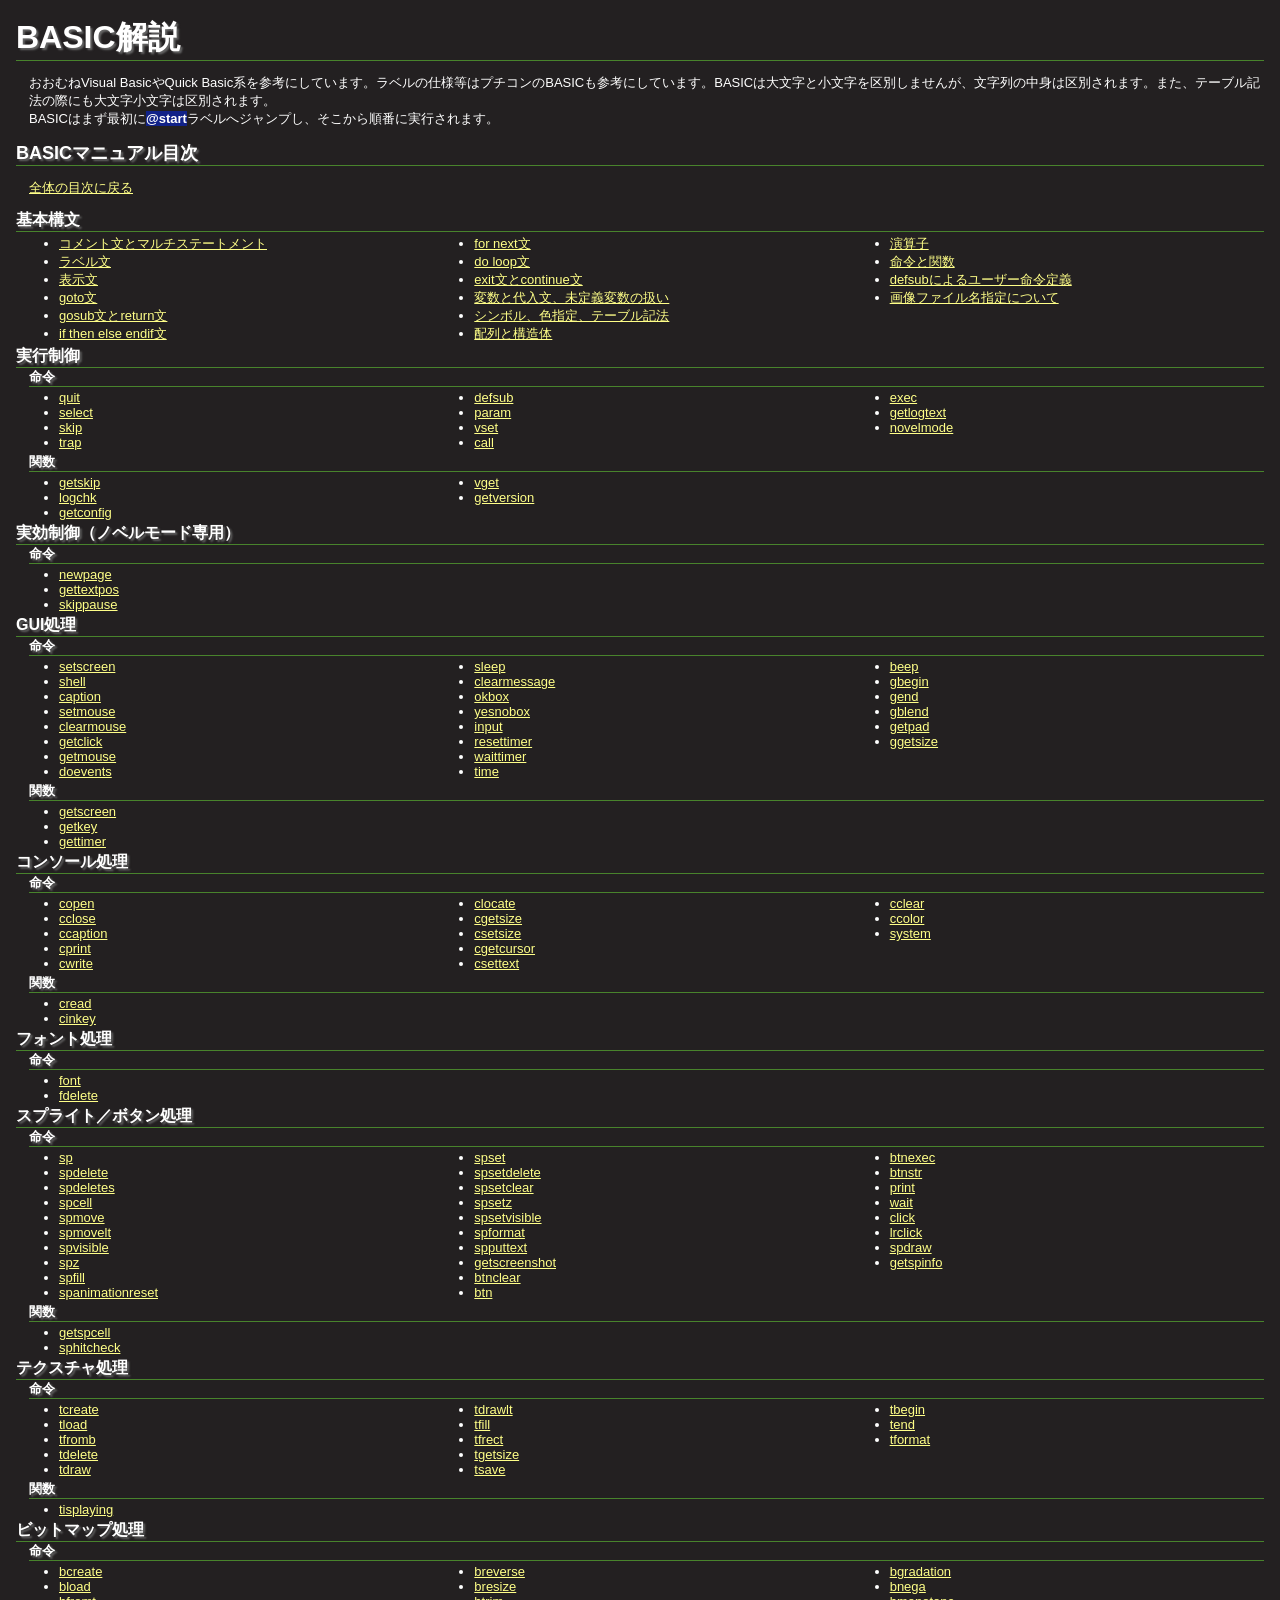
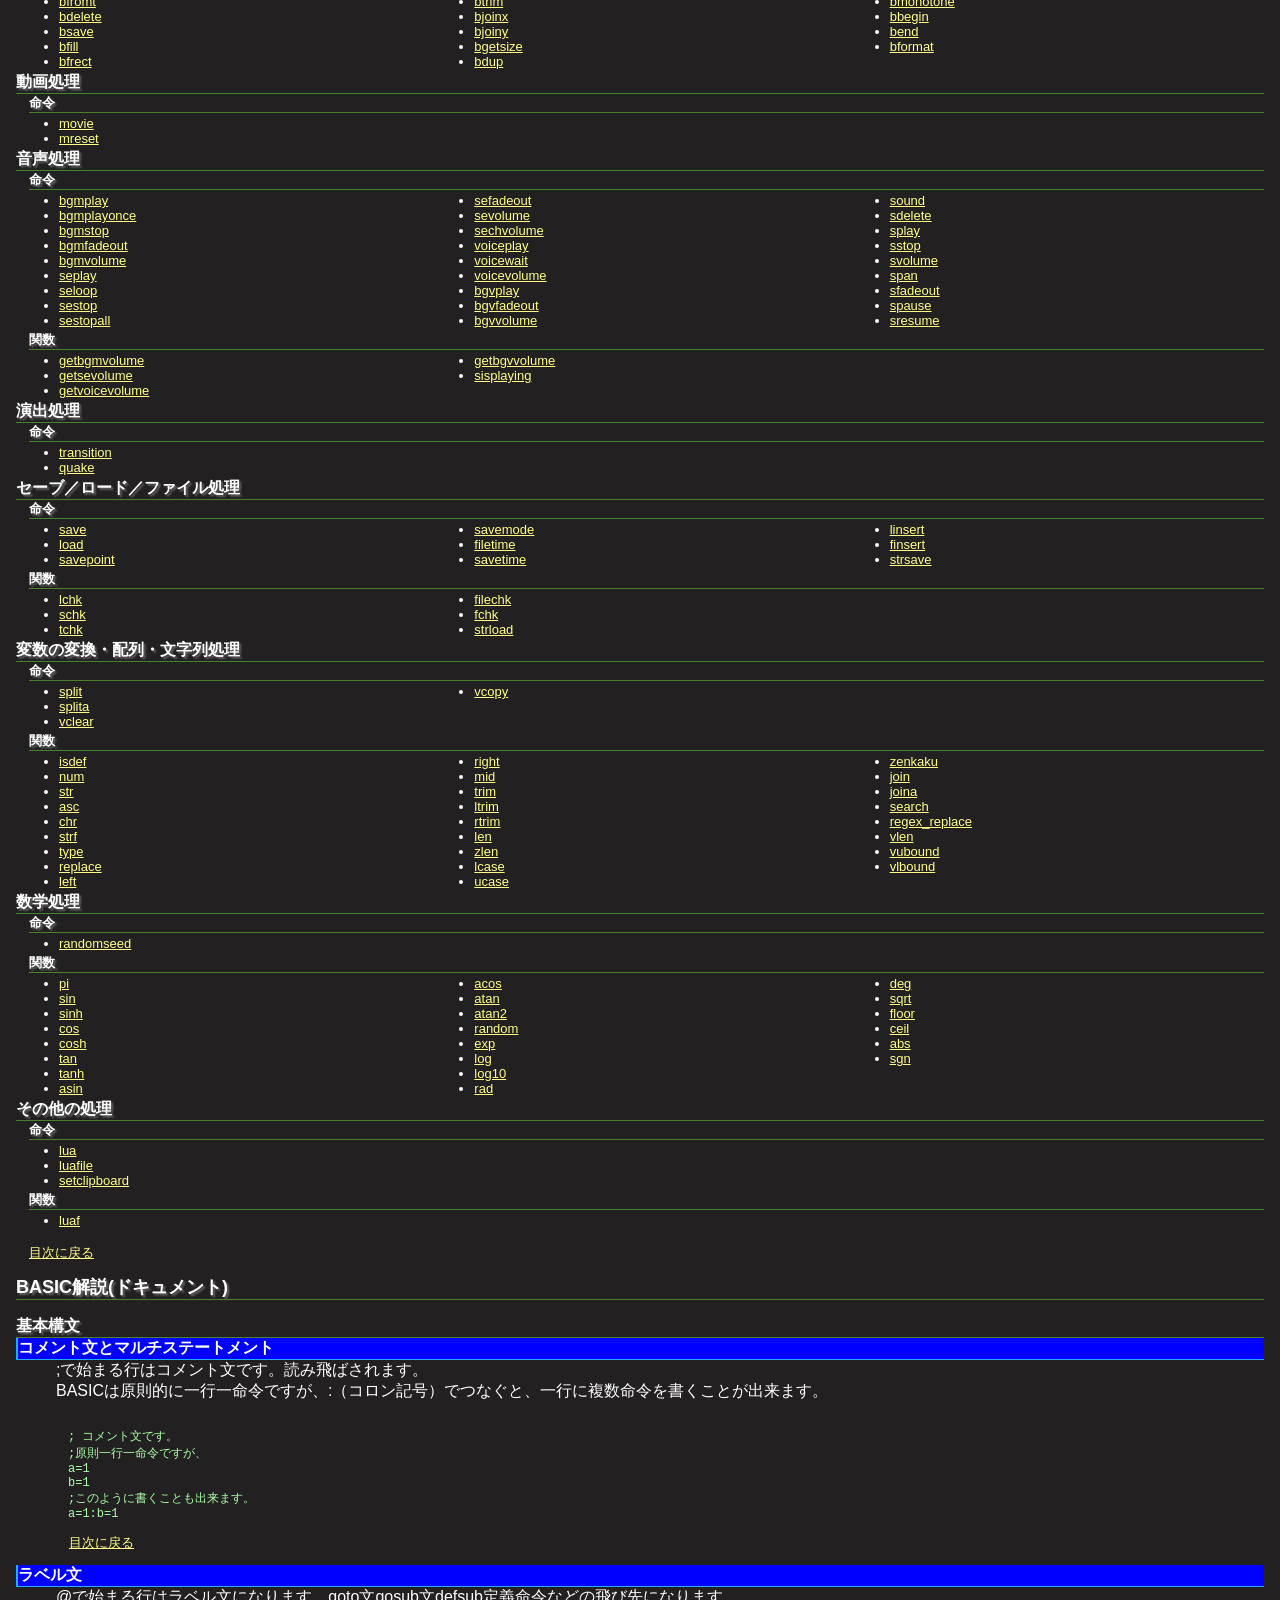
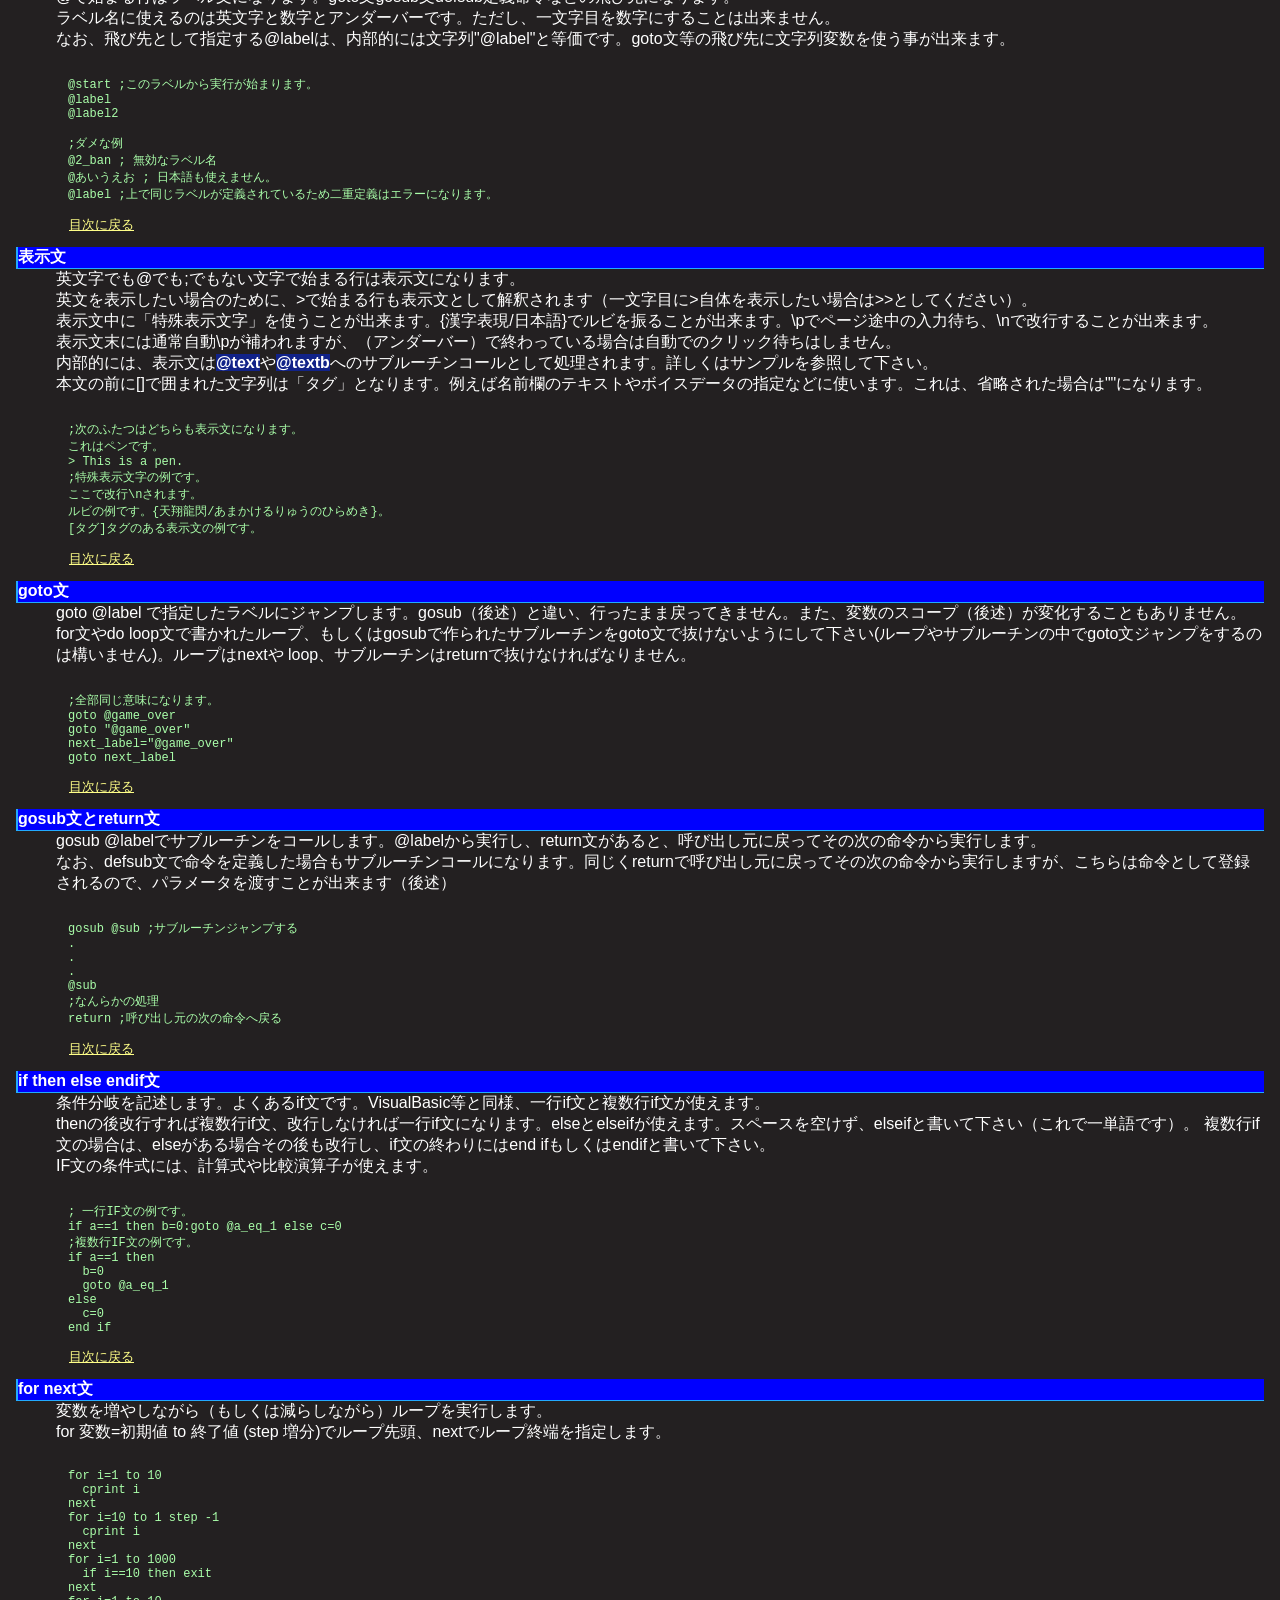
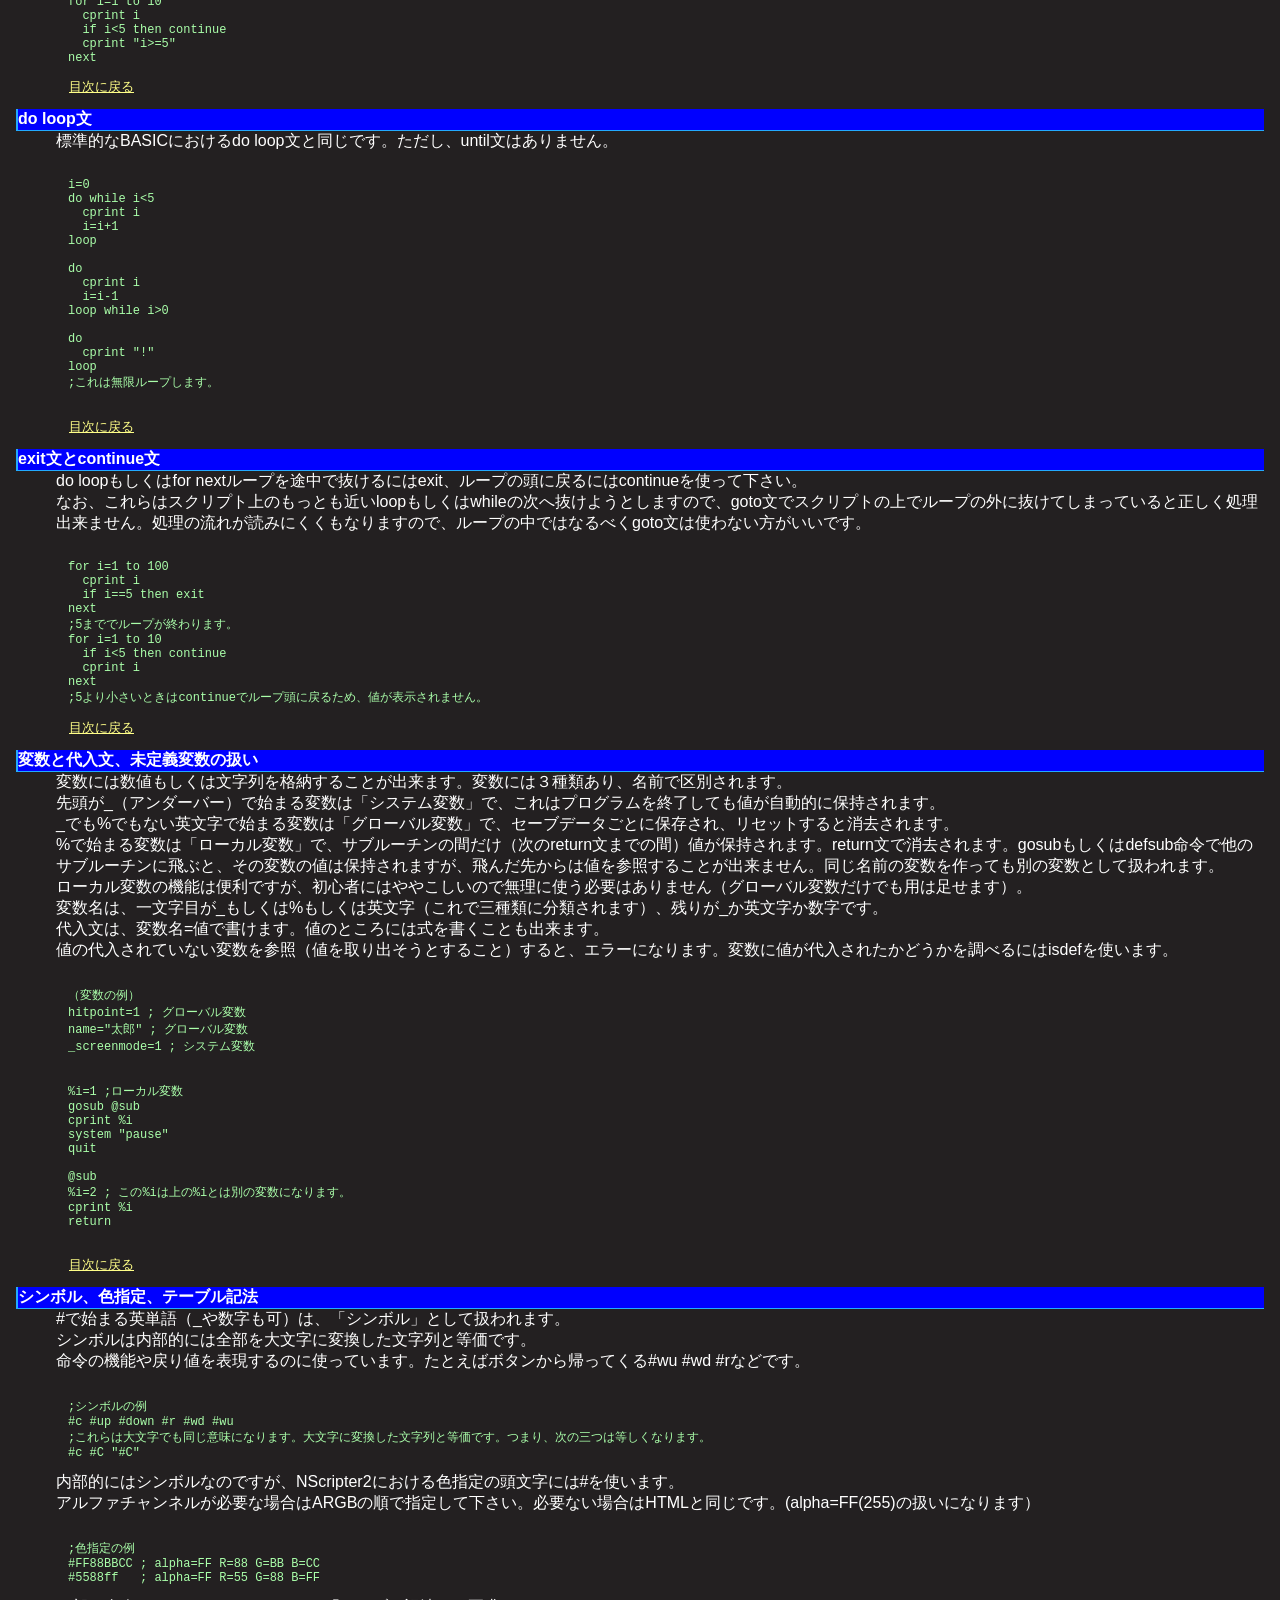
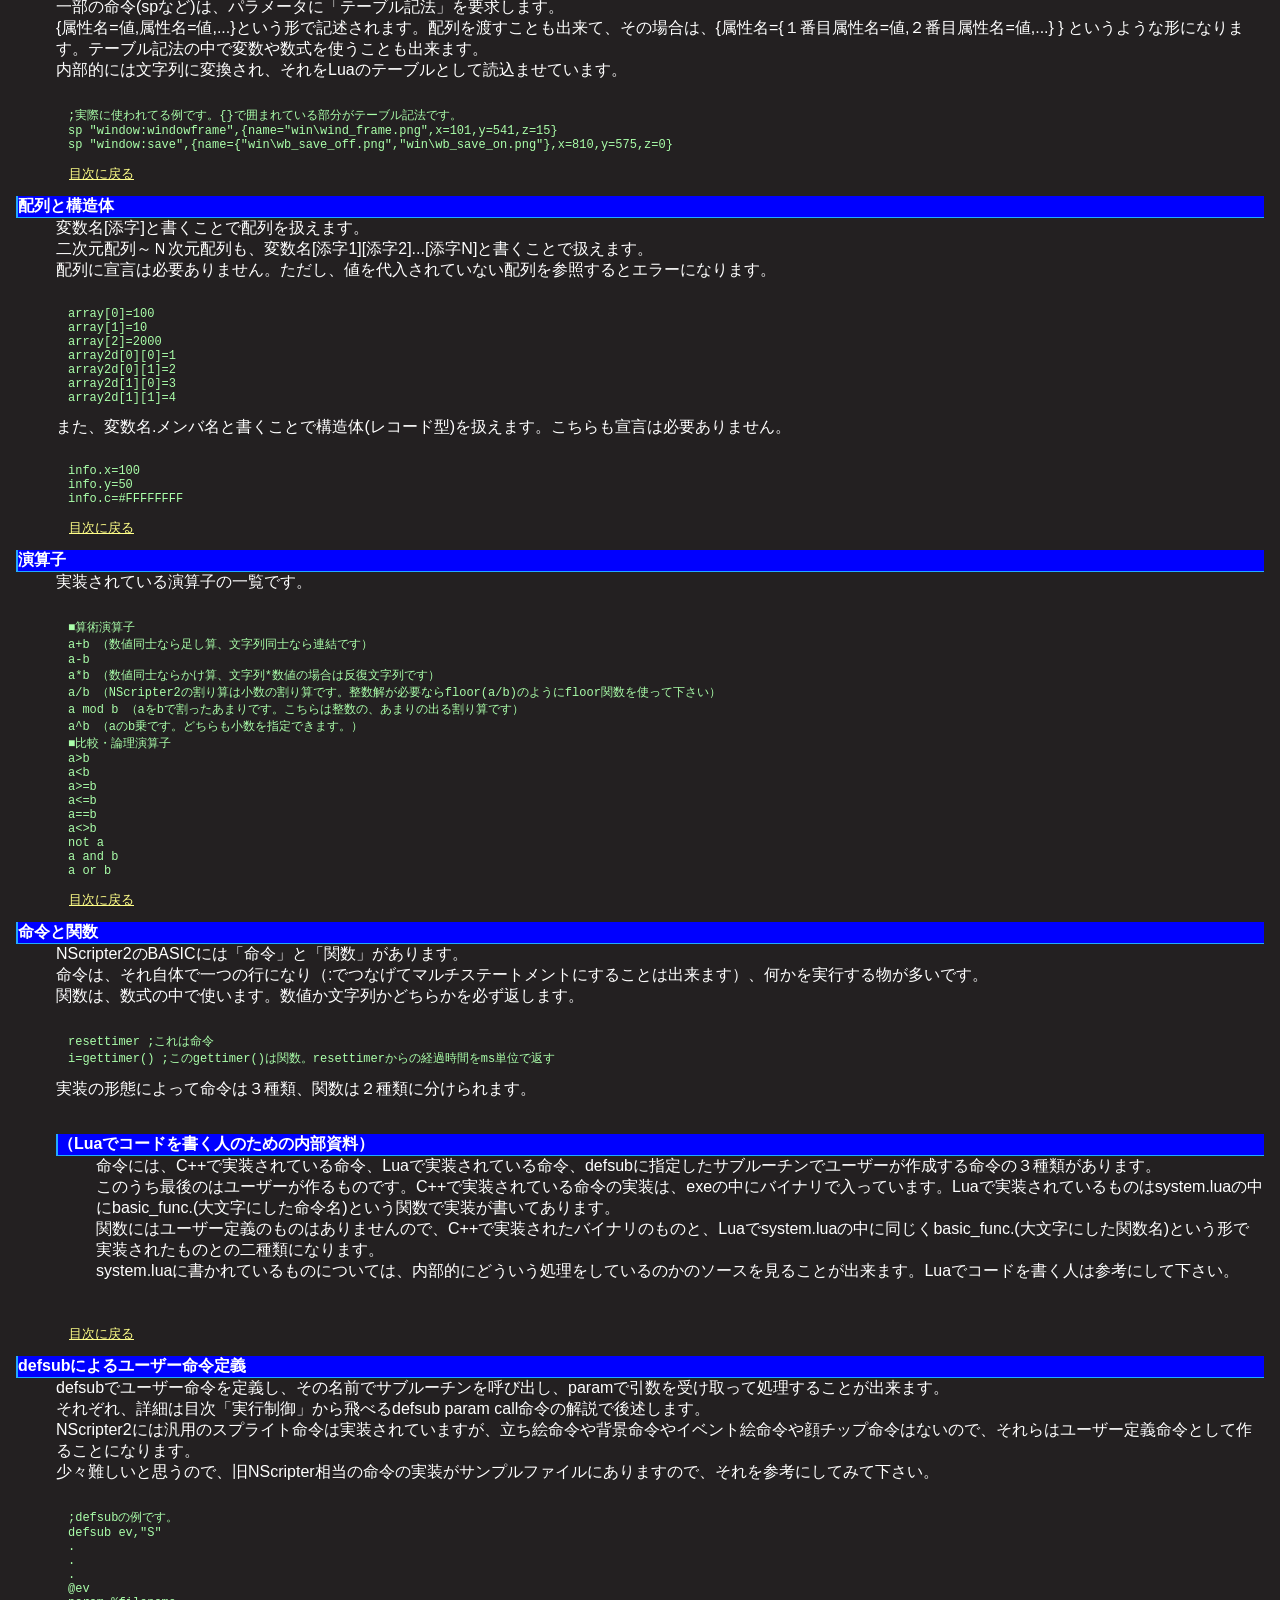
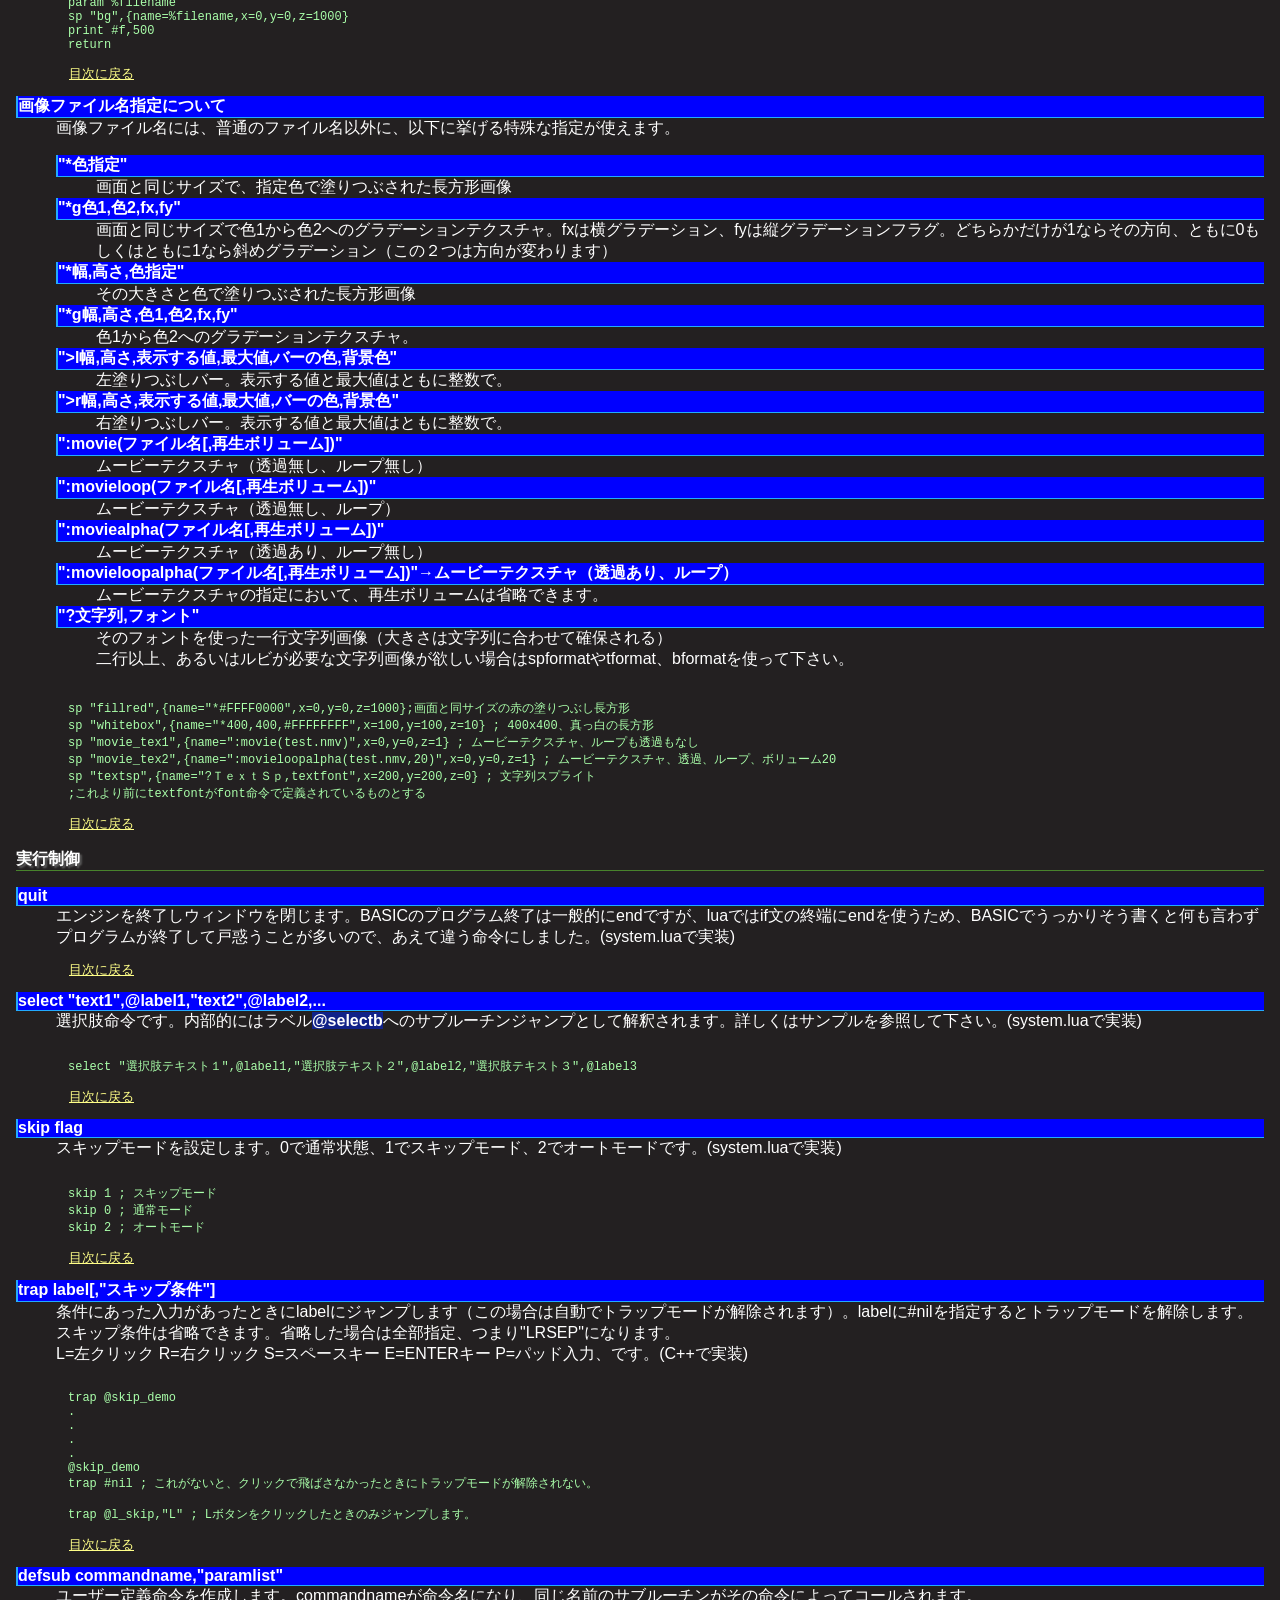
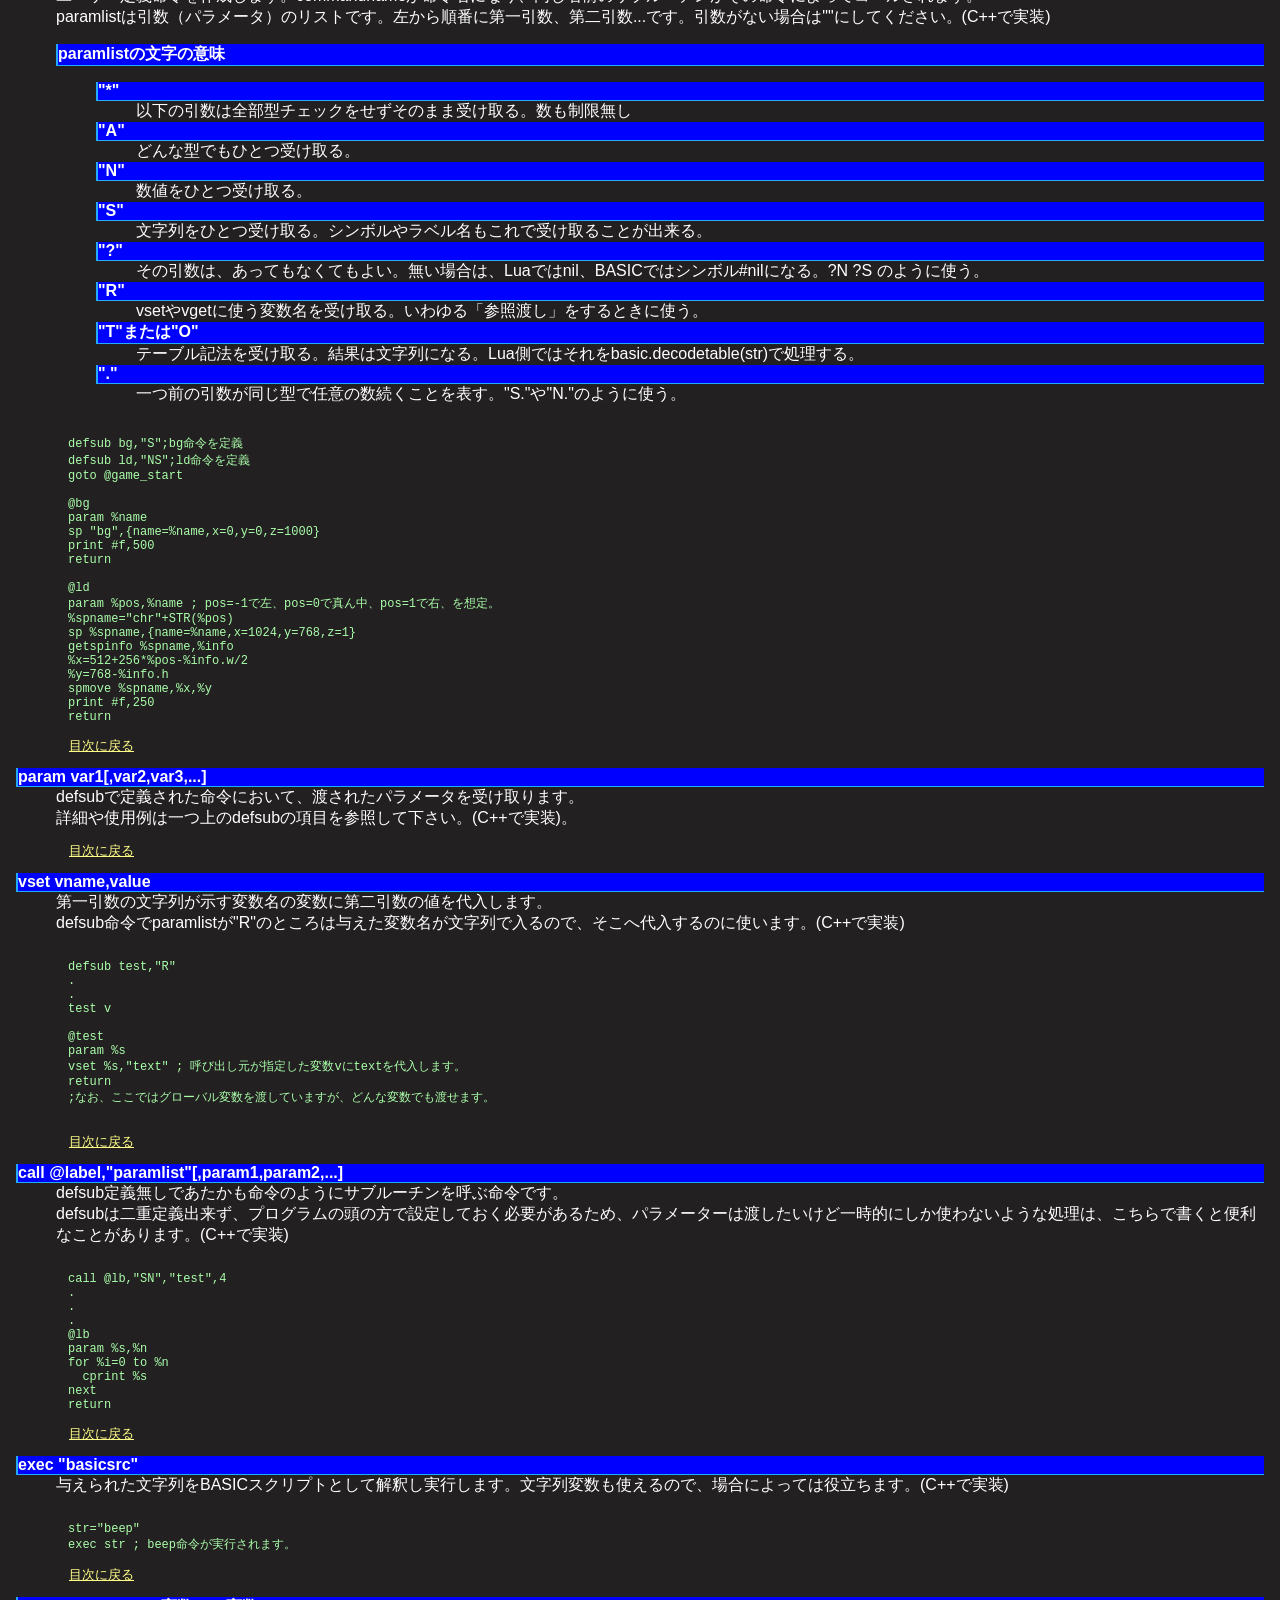
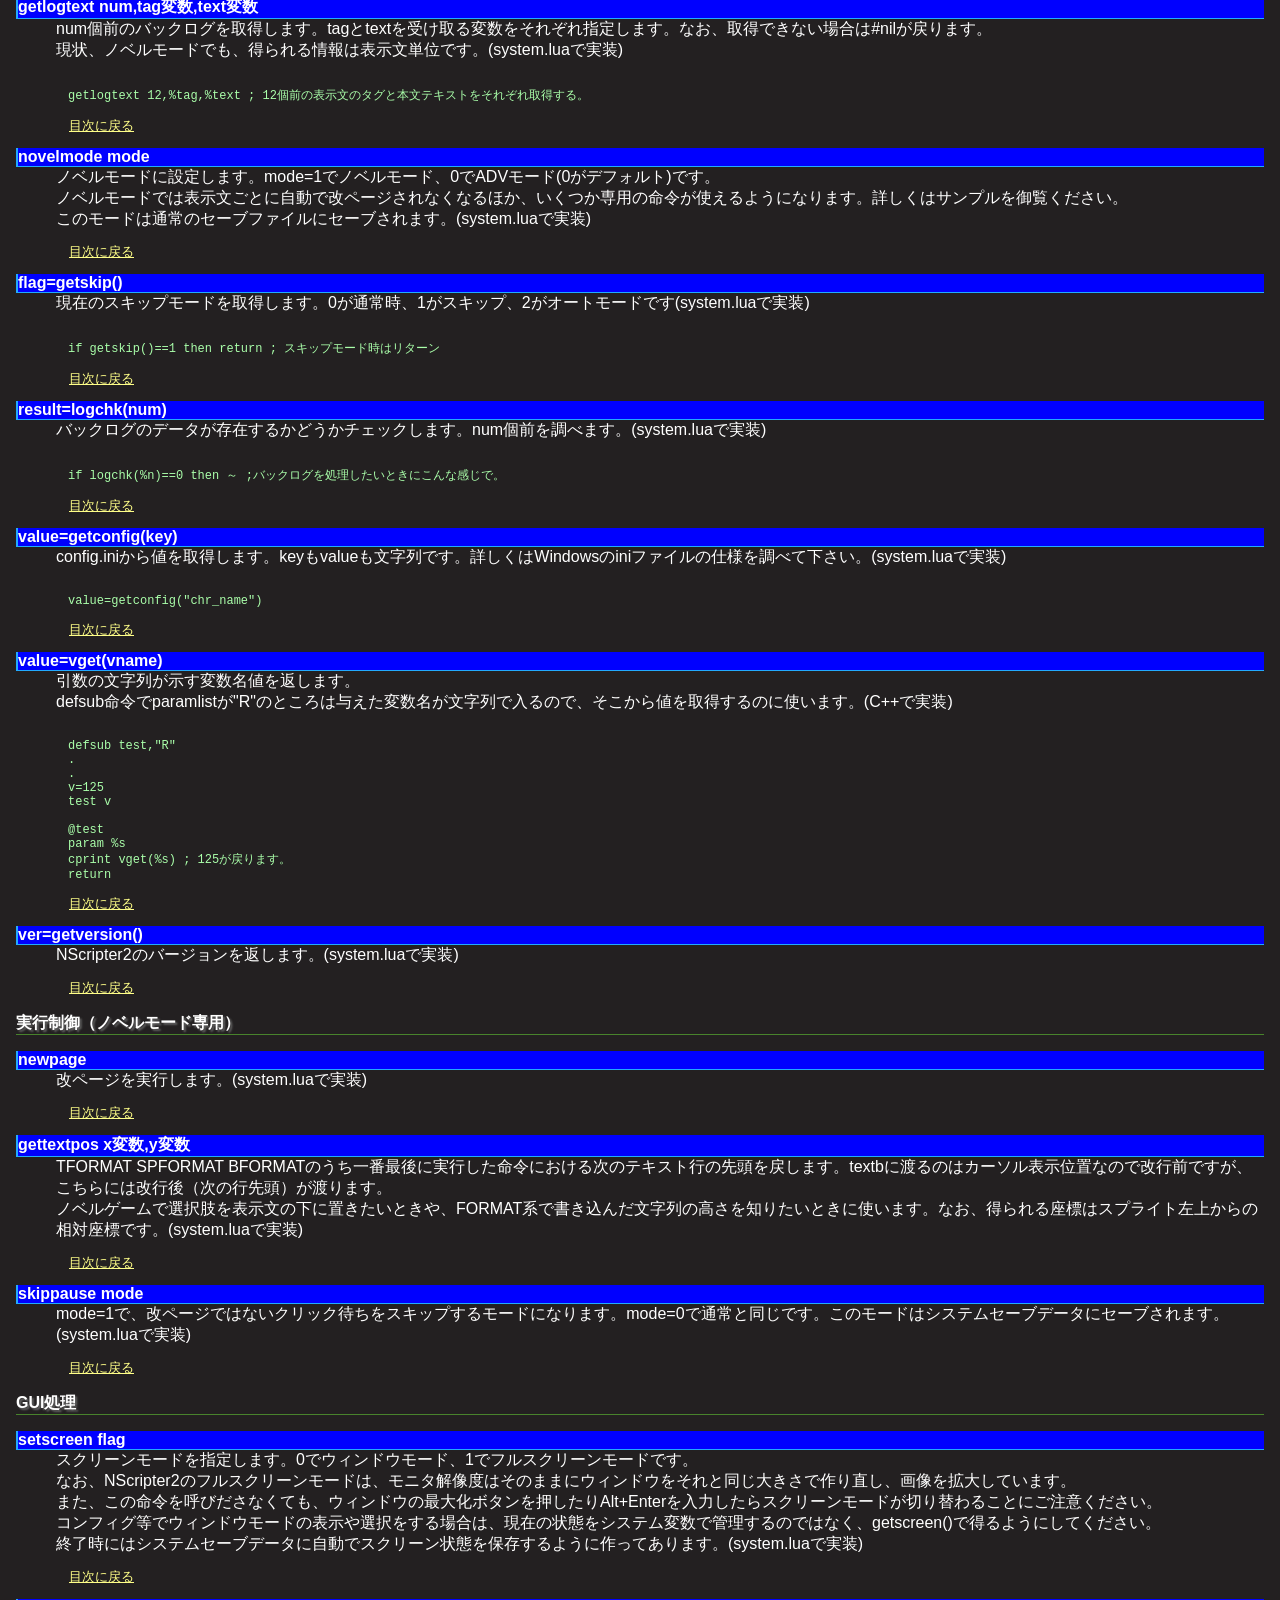
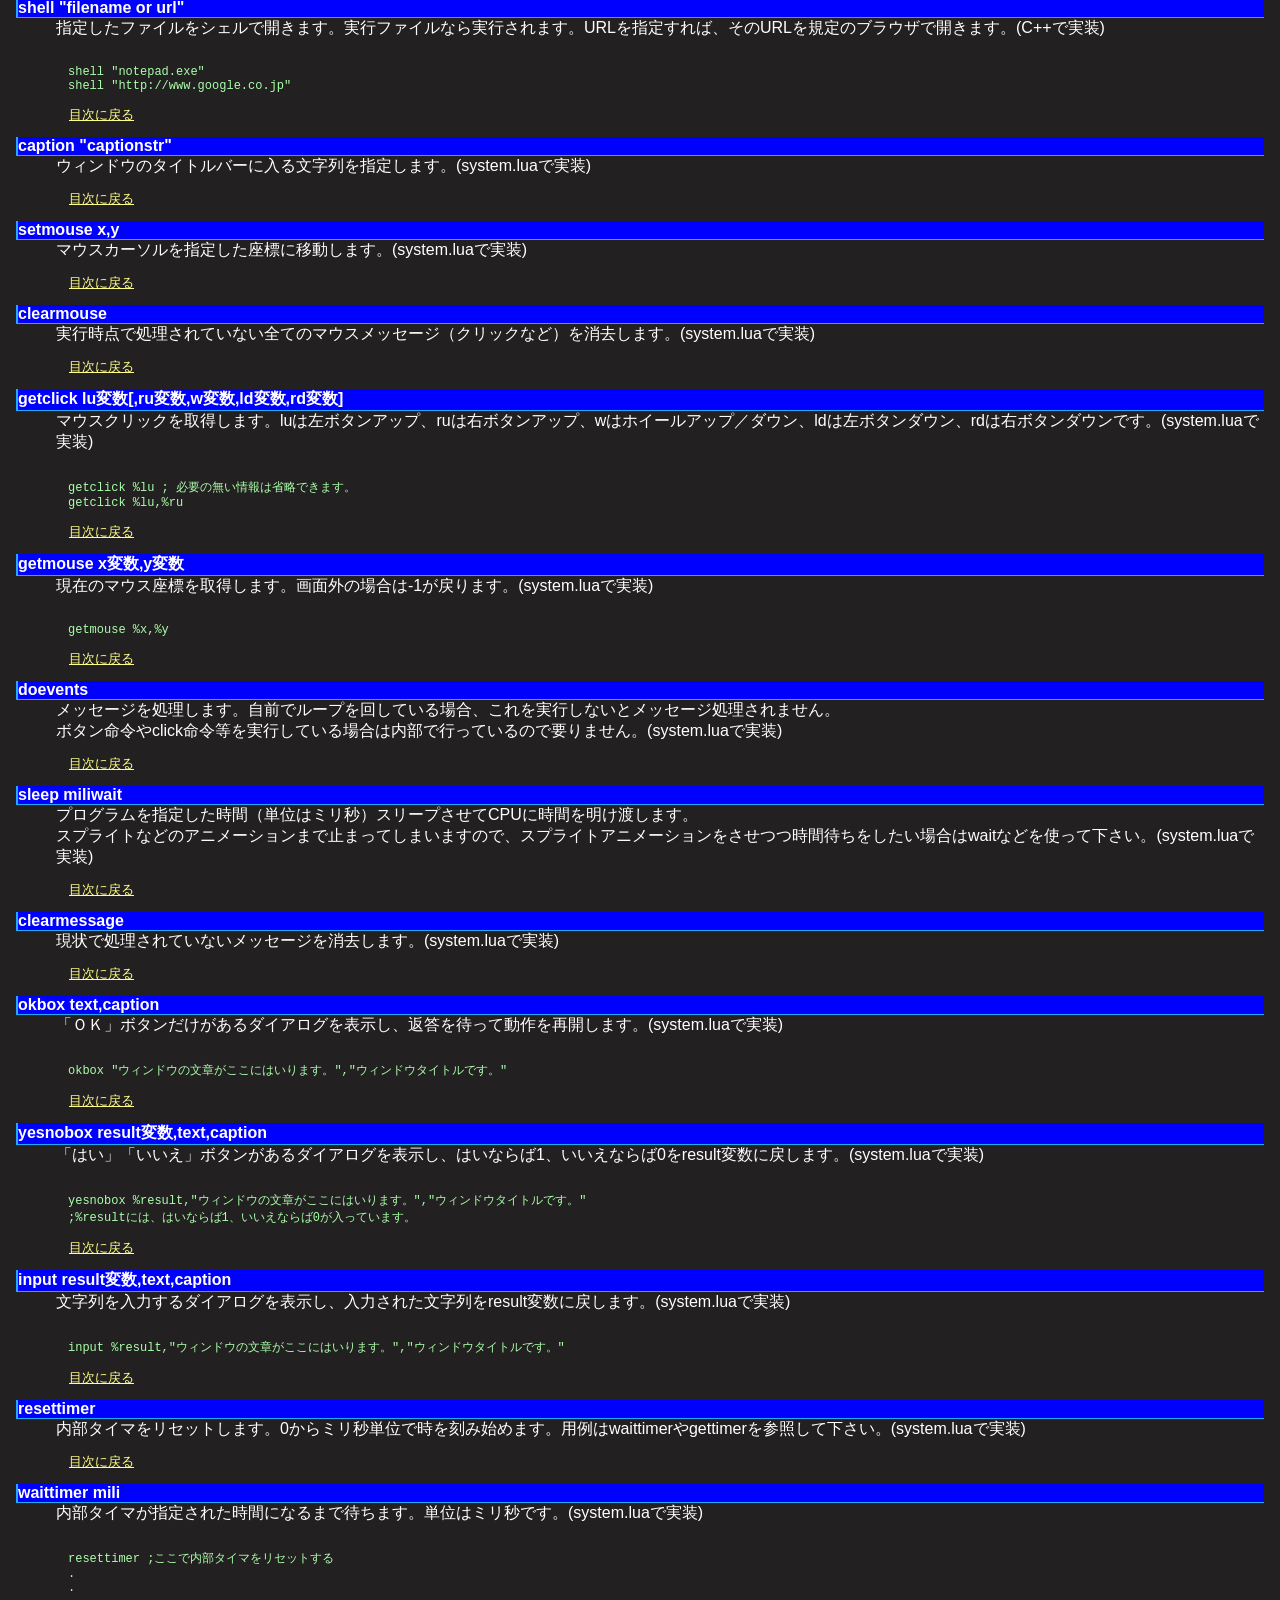
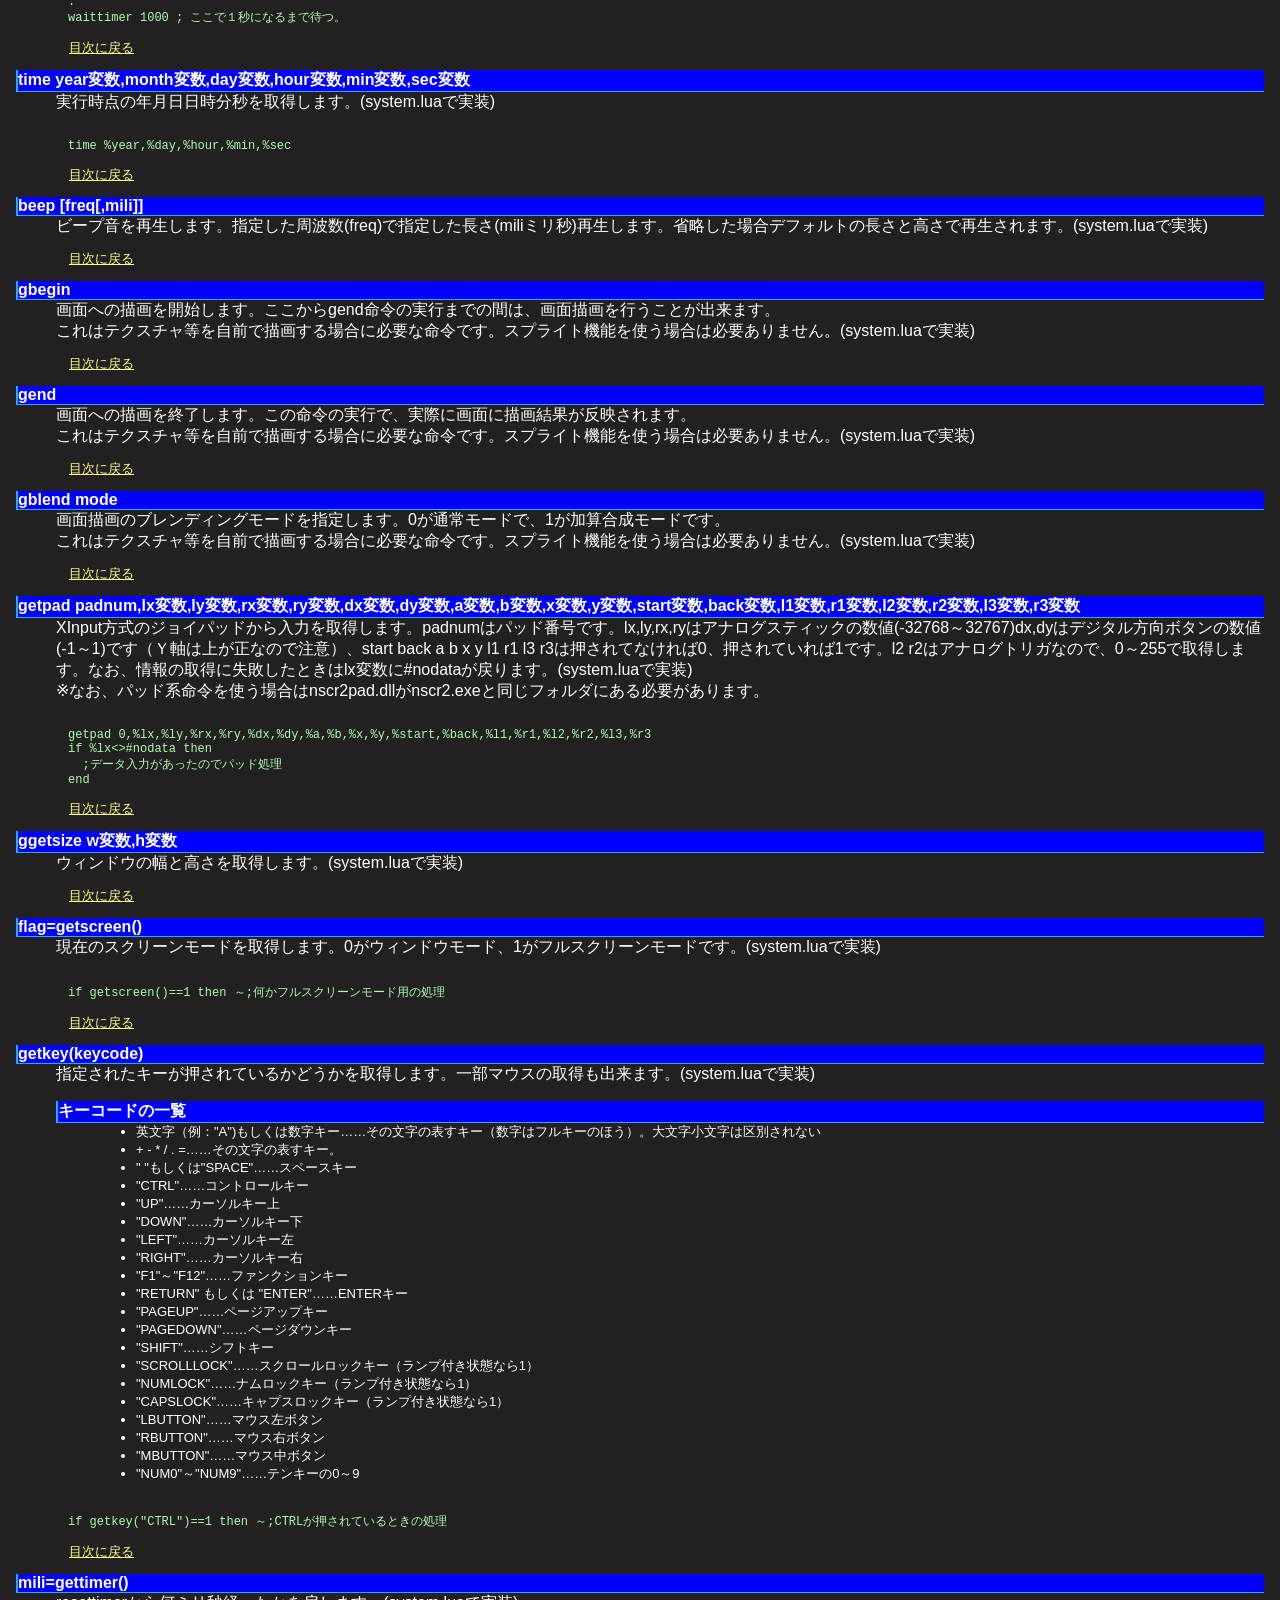
==== マニュアル/basic.html @ 69de11f2 "Initial commit" ====
<!DOCTYPE html>
<html>
<head>
<meta charset="UTF-8">
<title>basic</title>
<link href="nscripter.css" rel="stylesheet" type="text/css">
</head>
<body><h1>BASIC解説</h1>
<p>おおむねVisual BasicやQuick Basic系を参考にしています。ラベルの仕様等はプチコンのBASICも参考にしています。BASICは大文字と小文字を区別しませんが、文字列の中身は区別されます。また、テーブル記法の際にも大文字小文字は区別されます。<br>BASICはまず最初に<strong>@start</strong>ラベルへジャンプし、そこから順番に実行されます。<br><a name="top"></a></p>
<a name="top"></a>
<h2>BASICマニュアル目次</h2>
<p> <a href="index.html">全体の目次に戻る</a></p>
<a name="top00"></a>
<h3>基本構文</h3>
<table width=100%>
<TR ALIGN="LEFT" VALIGN="TOP">
<TD width=33%>
<UL>
<LI><A HREF="#p00_00">コメント文とマルチステートメント</a>
<LI><A HREF="#p00_01">ラベル文</a>
<LI><A HREF="#p00_02">表示文</a>
<LI><A HREF="#p00_03">goto文</a>
<LI><A HREF="#p00_04">gosub文とreturn文</a>
<LI><A HREF="#p00_05">if then else endif文</a>
</UL>
<TD width=33%>
<UL>
<LI><A HREF="#p00_06">for next文</a>
<LI><A HREF="#p00_07">do loop文</a>
<LI><A HREF="#p00_08">exit文とcontinue文</a>
<LI><A HREF="#p00_09">変数と代入文、未定義変数の扱い</a>
<LI><A HREF="#p00_10">シンボル、色指定、テーブル記法</a>
<LI><A HREF="#p00_11">配列と構造体</a>
</UL>
<TD width=33%>
<UL>
<LI><A HREF="#p00_12">演算子</a>
<LI><A HREF="#p00_13">命令と関数</a>
<LI><A HREF="#p00_14">defsubによるユーザー命令定義</a>
<LI><A HREF="#p00_15">画像ファイル名指定について</a>
</UL>
</TR>
</TABLE>
<a name="top01"></a>
<h3>実行制御</h3>
<h4>命令</h4>
<table width=100%>
<TR ALIGN="LEFT" VALIGN="TOP">
<td  width=33%>
<ul>
<li><A HREF="#c01_01">quit</A>
<li><A HREF="#c01_02">select</A>
<li><A HREF="#c01_03">skip</A>
<li><A HREF="#c01_04">trap</A>
</ul>
<td  width=33%>
<ul>
<li><A HREF="#c01_05">defsub</A>
<li><A HREF="#c01_06">param</A>
<li><A HREF="#c01_07">vset</A>
<li><A HREF="#c01_08">call</A>
</ul>
<td  width=33%>
<ul>
<li><A HREF="#c01_09">exec</A>
<li><A HREF="#c01_10">getlogtext</A>
<li><A HREF="#c01_11">novelmode</A>
</ul>
</table>
<h4>関数</h4>
<table width=100%>
<TR ALIGN="LEFT" VALIGN="TOP">
<td  width=33%>
<ul>
<li><A HREF="#f01_01">getskip</A>
<li><A HREF="#f01_02">logchk</A>
<li><A HREF="#f01_03">getconfig</A>
</ul>
<td width=33%>
<ul>
<li><A HREF="#f01_04">vget</a>
<li><A HREF="#f01_05">getversion</a>
</ul>
<td width=33%>
</table>
<a name="top01_"></a>
<h3>実効制御（ノベルモード専用）</h4>
<h4>命令</h4>
<table width=100%>
<TR ALIGN="LEFT" VALIGN="TOP">
<td width=33%>
<ul>
<li><A HREF="#c01_50">newpage</a>
<li><A HREF="#c01_51">gettextpos</a>
<li><A HREF="#c01_52">skippause</a>
</ul>
<td width=33%>
<td width=33%>
</table>
<a name="top02"></a>
<h3>GUI処理</h3>
<h4>命令</h4>
<table width=100%>
<TR ALIGN="LEFT" VALIGN="TOP">
<td  width=33%>
<ul>
<li><A HREF="#c02_01">setscreen</A>
<li><A HREF="#c02_02">shell</A>
<li><A HREF="#c02_03">caption</A>
<li><A HREF="#c02_04">setmouse</A>
<li><A HREF="#c02_05">clearmouse</A>
<li><A HREF="#c02_06">getclick</A>
<li><A HREF="#c02_07">getmouse</A>
<li><A HREF="#c02_08">doevents</A>
</ul>
<td  width=33%>
<ul>
<li><A HREF="#c02_09">sleep</A>
<li><A HREF="#c02_10">clearmessage</A>
<li><A HREF="#c02_11">okbox</A>
<li><A HREF="#c02_12">yesnobox</A>
<li><A HREF="#c02_13">input</A>
<li><A HREF="#c02_14">resettimer</A>
<li><A HREF="#c02_15">waittimer</A>
<li><A HREF="#c02_16">time</A></ul>
<td  width=33%>
<ul>
<li><A HREF="#c02_17">beep</A>
<li><A HREF="#c02_18">gbegin</A>
<li><A HREF="#c02_19">gend</A>
<li><A HREF="#c02_20">gblend</A>
<li><A HREF="#c02_21">getpad</A>
<li><A HREF="#c02_22">ggetsize</A>
</ul>
</table>

<h4>関数</h4>
<table width=100%>
<TR ALIGN="LEFT" VALIGN="TOP">
<td  width=33%>
<ul>
<li><A HREF="#f02_01">getscreen</A>
<li><A HREF="#f02_02">getkey</A>
<li><A HREF="#f02_03">gettimer</A>
</ul>
<td  width=33%>
<td  width=33%>
</table>
<a name="top03"></a>
<h3>コンソール処理</h3>
<h4>命令</h4>
<table width=100%>
<TR ALIGN="LEFT" VALIGN="TOP">
<td  width=33%>
<ul>
<li><A HREF="#c03_01">copen</a>
<li><A HREF="#c03_02">cclose</a>
<li><A HREF="#c03_03">ccaption</a>
<li><A HREF="#c03_04">cprint</a>
<li><A HREF="#c03_05">cwrite</a>
</ul>
<td  width=33%>
<ul>
<li><A HREF="#c03_06">clocate</a>
<li><A HREF="#c03_07">cgetsize</a>
<li><A HREF="#c03_08">csetsize</a>
<li><A HREF="#c03_09">cgetcursor</a>
<li><A HREF="#c03_10">csettext</a>
</ul>
<td  width=33%>
<ul>
<li><A HREF="#c03_11">cclear</a>
<li><A HREF="#c03_12">ccolor</a>
<li><A HREF="#c03_13">system</a>
</ul>
</table>
<h4>関数</h4>
<table width=100%>
<TR ALIGN="LEFT" VALIGN="TOP">
<td  width=33%>
<ul>
<li><A HREF="#f03_01">cread</a>
<li><A HREF="#f03_02">cinkey</a>
</ul>
<td  width=33%>
<td  width=33%>
</table>
<a name="top04"></a>
<h3>フォント処理</h3>
<h4>命令</h4>
<table width=100%>
<TR ALIGN="LEFT" VALIGN="TOP">
<td  width=33%>
<ul>
<li><A HREF="#c04_01">font</A>
<li><A HREF="#c04_02">fdelete</A>
</ul>
<td  width=33%>
<td  width=33%>
</table>
<a name="top05"></a>
<h3>スプライト／ボタン処理</h3>
<h4>命令</h4>
<table width=100%>
<TR ALIGN="LEFT" VALIGN="TOP">
<td  width=33%>
<ul>
<li><A HREF="#c05_01">sp</a>
<li><A HREF="#c05_02">spdelete</a>
<li><A HREF="#c05_03">spdeletes</a>
<li><A HREF="#c05_04">spcell</a>
<li><A HREF="#c05_05">spmove</a>
<li><A HREF="#c05_06">spmovelt</a>
<li><A HREF="#c05_07">spvisible</a>
<li><A HREF="#c05_08">spz</a>
<li><A HREF="#c05_09">spfill</a>
<li><A HREF="#c05_10">spanimationreset</a>
</ul>
<td  width=33%>
<ul>
<li><A HREF="#c05_11">spset</a>
<li><A HREF="#c05_12">spsetdelete</a>
<li><A HREF="#c05_13">spsetclear</a>
<li><A HREF="#c05_14">spsetz</a>
<li><A HREF="#c05_15">spsetvisible</a>
<li><A HREF="#c05_16">spformat</a>
<li><A HREF="#c05_17">spputtext</a>
<li><A HREF="#c05_18">getscreenshot</a>
<li><A HREF="#c05_19">btnclear</a>
<li><A HREF="#c05_20">btn</a>
</ul>
<td  width=33%>
<ul>
<li><A HREF="#c05_21">btnexec</a>
<li><A HREF="#c05_22">btnstr</a>
<li><A HREF="#c05_23">print</a>
<li><A HREF="#c05_24">wait</a>
<li><A HREF="#c05_25">click</a>
<li><A HREF="#c05_26">lrclick</a>
<li><A HREF="#c05_27">spdraw</a>
<li><A HREF="#c05_28">getspinfo</a>
</ul>
</table>
<h4>関数</h4>
<table width=100%>
<TR ALIGN="LEFT" VALIGN="TOP">
<td  width=33%>
<ul>
<li><A HREF="#f05_01">getspcell</a>
<li><A HREF="#f05_02">sphitcheck</a>
</ul>
</table>
<a name="top06"></a>
<h3>テクスチャ処理</h3>
<h4>命令</h4>
<table width=100%>
<TR ALIGN="LEFT" VALIGN="TOP">
<td  width=33%>
<ul>
<li><A HREF="#c06_01">tcreate</a>
<li><A HREF="#c06_02">tload</a>
<li><A HREF="#c06_03">tfromb</a>
<li><A HREF="#c06_04">tdelete</a>
<li><A HREF="#c06_05">tdraw</a>
</ul>
<td  width=33%>
<ul>
<li><A HREF="#c06_06">tdrawlt</a>
<li><A HREF="#c06_07">tfill</a>
<li><A HREF="#c06_08">tfrect</a>
<li><A HREF="#c06_09">tgetsize</a>
<li><A HREF="#c06_10">tsave</a>
</ul>
<td  width=33%>
<ul>
<li><A HREF="#c06_11">tbegin</a>
<li><A HREF="#c06_12">tend</a>
<li><A HREF="#c06_13">tformat</a>
</ul>
</table>


<h4>関数</h4>
<table width=100%>
<TR ALIGN="LEFT" VALIGN="TOP">
<td  width=33%>
<ul>
<li><A HREF="#f06_01">tisplaying</a>
</ul>
<td  width=33%>
<td  width=33%>
</table>
<a name="top07"></a>
<h3>ビットマップ処理</h3>
<h4>命令</h4>
<table width=100%>
<TR ALIGN="LEFT" VALIGN="TOP">
<td width=33%>
<ul>
<li><A HREF="#c07_01">bcreate</a>
<li><A HREF="#c07_02">bload</a>
<li><A HREF="#c07_03">bfromt</a>
<li><A HREF="#c07_04">bdelete</a>
<li><A HREF="#c07_05">bsave</a>
<li><A HREF="#c07_06">bfill</a>
<li><A HREF="#c07_07">bfrect</a>
</ul>
<td width=33%>
<ul>
<li><A HREF="#c07_08">breverse</a>
<li><A HREF="#c07_09">bresize</a>
<li><A HREF="#c07_10">btrim</a>
<li><A HREF="#c07_11">bjoinx</a>
<li><A HREF="#c07_12">bjoiny</a>
<li><A HREF="#c07_13">bgetsize</a>
<li><A HREF="#c07_14">bdup</a>
</ul>
<td width=33%>
<ul>
<li><A HREF="#c07_15">bgradation</a>
<li><A HREF="#c07_16">bnega</a>
<li><A HREF="#c07_17">bmonotone</a>
<li><A HREF="#c07_18">bbegin</a>
<li><A HREF="#c07_19">bend</a>
<li><A HREF="#c07_20">bformat</a>
</ul>
</table>
<a name="top08"></a>
<h3>動画処理</h3>
<h4>命令</h4>
<table width=100%>
<TR ALIGN="LEFT" VALIGN="TOP">
<td width=33%>
<ul>
<li><A HREF="#c08_01">movie</a>
<li><A HREF="#c08_02">mreset</a>
</ul>
<td width=33%>
<td width=33%>
</table>
<a name="top09"></a>
<h3>音声処理</h3>
<h4>命令</h4>
<table width=100%>
<TR ALIGN="LEFT" VALIGN="TOP">
<td width=33%>
<ul>
<li><A HREF="#c09_01">bgmplay</a>
<li><A HREF="#c09_02">bgmplayonce</a>
<li><A HREF="#c09_03">bgmstop</a>
<li><A HREF="#c09_04">bgmfadeout</a>
<li><A HREF="#c09_05">bgmvolume</a>
<li><A HREF="#c09_06">seplay</a>
<li><A HREF="#c09_07">seloop</a>
<li><A HREF="#c09_08">sestop</a>
<li><A HREF="#c09_09">sestopall</a>
</ul>
<td width=33%>
<ul>
<li><A HREF="#c09_10">sefadeout</a>
<li><A HREF="#c09_11">sevolume</a>
<li><A HREF="#c09_12">sechvolume</a>
<li><A HREF="#c09_13">voiceplay</a>
<li><A HREF="#c09_14">voicewait</a>
<li><A HREF="#c09_15">voicevolume</a>
<li><A HREF="#c09_16">bgvplay</a>
<li><A HREF="#c09_17">bgvfadeout</a>
<li><A HREF="#c09_18">bgvvolume</a>
</ul>
<td width=33%>
<ul>
<li><A HREF="#c09_19">sound</a>
<li><A HREF="#c09_20">sdelete</a>
<li><A HREF="#c09_21">splay</a>
<li><A HREF="#c09_22">sstop</a>
<li><A HREF="#c09_23">svolume</a>
<li><A HREF="#c09_24">span</a>
<li><A HREF="#c09_25">sfadeout</a>
<li><A HREF="#c09_26">spause</a>
<li><A HREF="#c09_27">sresume</a>
</ul>
</table>


<h4>関数</h4>
<table width=100%>
<TR ALIGN="LEFT" VALIGN="TOP">
<td width=33%>
<ul>
<li><A HREF="#f09_01">getbgmvolume</a>
<li><A HREF="#f09_02">getsevolume</a>
<li><A HREF="#f09_03">getvoicevolume</a>
</ul>
<td width=33%>
<ul>
<li><A HREF="#f09_04">getbgvvolume</a>
<li><A HREF="#f09_05">sisplaying</a>
</ul>
<td width=33%>
</table>
<a name="top10"></a>
<h3>演出処理</h3>
<h4>命令</h4>
<table width=100%>
<TR ALIGN="LEFT" VALIGN="TOP">
<td width=33%>
<ul>
<li><A HREF="#c10_01">transition</a>
<li><A HREF="#c10_02">quake</a>
<td width=33%>
<td width=33%>
</table>
<a name="top11"></a>
<h3>セーブ／ロード／ファイル処理</h3>
<h4>命令</h4>
<table width=100%>
<TR ALIGN="LEFT" VALIGN="TOP">
<td width=33%>
<ul>
<li><A HREF="#c11_01">save</a>
<li><A HREF="#c11_02">load</a>
<li><A HREF="#c11_03">savepoint</a>
</ul>
<td width=33%>
<ul>
<li><A HREF="#c11_04">savemode</a>
<li><A HREF="#c11_05">filetime</a>
<li><A HREF="#c11_06">savetime</a>
</ul>
<td width=33%>
<ul>
<li><A HREF="#c11_07">linsert</a>
<li><A HREF="#c11_08">finsert</a>
<li><A HREF="#c11_09">strsave</a>
</ul>
</table>

<h4>関数</h4>
<table width=100%>
<TR ALIGN="LEFT" VALIGN="TOP">
<td width=33%>
<ul>
<li><A HREF="#f11_01">lchk</a>
<li><A HREF="#f11_02">schk</a>
<li><A HREF="#f11_03">tchk</a>
</ul>
<td width=33%>
<ul>
<li><A HREF="#f11_04">filechk</a>
<li><A HREF="#f11_05">fchk</a>
<li><A HREF="#f11_06">strload</a>
</ul>
<td width=33%>
</table>
<a name="top12"></a>
<h3>変数の変換・配列・文字列処理</h3>
<h4>命令</h4>
<table width=100%>
<TR ALIGN="LEFT" VALIGN="TOP">
<td width=33%>
<ul>
<li><A HREF="#c12_01">split</a>
<li><A HREF="#c12_02">splita</a>
<li><A HREF="#c12_03">vclear</a>
</ul>
<td width=33%>
<ul>
<li><A HREF="#c12_04">vcopy</a>
</ul>
<td width=33%>
</table>
<h4>関数</h4>
<table width=100%>
<TR ALIGN="LEFT" VALIGN="TOP">
<td width=33%>
<ul>
<li><A HREF="#f12_01">isdef</a>
<li><A HREF="#f12_02">num</a>
<li><A HREF="#f12_03">str</a>
<li><A HREF="#f12_04">asc</a>
<li><A HREF="#f12_05">chr</a>
<li><A HREF="#f12_06">strf</a>
<li><A HREF="#f12_07">type</a>
<li><A HREF="#f12_08">replace</a>
<li><A HREF="#f12_09">left</a>
</ul>
<td width=33%>
<ul>
<li><A HREF="#f12_10">right</a>
<li><A HREF="#f12_11">mid</a>
<li><A HREF="#f12_12">trim</a>
<li><A HREF="#f12_13">ltrim</a>
<li><A HREF="#f12_14">rtrim</a>
<li><A HREF="#f12_15">len</a>
<li><A HREF="#f12_16">zlen</a>
<li><A HREF="#f12_17">lcase</a>
<li><A HREF="#f12_18">ucase</a>
</ul>
<td width=33%>
<ul>
<li><A HREF="#f12_19">zenkaku</a>
<li><A HREF="#f12_20">join</a>
<li><A HREF="#f12_21">joina</a>
<li><A HREF="#f12_22">search</a>
<li><A HREF="#f12_23">regex_replace</a>
<li><A HREF="#f12_24">vlen</a>
<li><A HREF="#f12_25">vubound</a>
<li><A HREF="#f12_26">vlbound</a>
</ul>
</table>
<a name="top13"></a>
<h3>数学処理</h3>
<h4>命令</h4>
<table width=100%>
<TR ALIGN="LEFT" VALIGN="TOP">
<td width=33%>
<ul>
<li><A HREF="#c13_01">randomseed</a>
</ul>
<td width=33%>
<td width=33%>
</table>
<h4>関数</h4>
<table width=100%>
<TR ALIGN="LEFT" VALIGN="TOP">
<td width=33%>
<ul>
<li><A HREF="#f13_01">pi</a>
<li><A HREF="#f13_02">sin</a>
<li><A HREF="#f13_03">sinh</a>
<li><A HREF="#f13_04">cos</a>
<li><A HREF="#f13_05">cosh</a>
<li><A HREF="#f13_06">tan</a>
<li><A HREF="#f13_07">tanh</a>
<li><A HREF="#f13_08">asin</a>
</ul>
<td width=33%>
<ul>
<li><A HREF="#f13_09">acos</a>
<li><A HREF="#f13_10">atan</a>
<li><A HREF="#f13_11">atan2</a>
<li><A HREF="#f13_12">random</a>
<li><A HREF="#f13_13">exp</a>
<li><A HREF="#f13_14">log</a>
<li><A HREF="#f13_15">log10</a>
<li><A HREF="#f13_16">rad</a>
</ul>
<td width=33%>
<ul>
<li><A HREF="#f13_17">deg</a>
<li><A HREF="#f13_18">sqrt</a>
<li><A HREF="#f13_19">floor</a>
<li><A HREF="#f13_20">ceil</a>
<li><A HREF="#f13_21">abs</a>
<li><A HREF="#f13_22">sgn</a>
</ul>
</table>
<a name="top14"></a>
<h3>その他の処理</h3>
<h4>命令</h4>
<table width=100%>
<TR ALIGN="LEFT" VALIGN="TOP">
<td width=33%>
<ul>
<li><A HREF="#c14_01">lua</a>
<li><A HREF="#c14_02">luafile</a>
<li><A HREF="#c14_03">setclipboard</a>
</ul>
<td width=33%>
<td width=33%>
</table>

<h4>関数</h4>
<table width=100%>
<TR ALIGN="LEFT" VALIGN="TOP">
<td width=33%>
<ul>
<li><A HREF="#f14_01">luaf</a>
</ul>
<td width=33%>
<td width=33%>
</table>
<p><a href="#top">目次に戻る</a></p>

<h2>BASIC解説(ドキュメント)</h1>
<DL>
<h3>基本構文</h3>
<A name="p00_00"></A>
<dt>コメント文とマルチステートメント
<dd>
;で始まる行はコメント文です。読み飛ばされます。  <br>
BASICは原則的に一行一命令ですが、:（コロン記号）でつなぐと、一行に複数命令を書くことが出来ます。<br>
<pre><code>
; コメント文です。
;原則一行一命令ですが、
a=1
b=1
;このように書くことも出来ます。
a=1:b=1
</code></pre>
<p><a href="#top00">目次に戻る</a></p>
<A name="p00_01"></A>
<dt>ラベル文
<dd>
@で始まる行はラベル文になります。goto文gosub文defsub定義命令などの飛び先になります。  <br>
ラベル名に使えるのは英文字と数字とアンダーバーです。ただし、一文字目を数字にすることは出来ません。  <br>
なお、飛び先として指定する@labelは、内部的には文字列"@label"と等価です。goto文等の飛び先に文字列変数を使う事が出来ます。<br>
<pre><code>
@start ;このラベルから実行が始まります。
@label
@label2

;ダメな例
@2_ban ; 無効なラベル名
@あいうえお ; 日本語も使えません。
@label ;上で同じラベルが定義されているため二重定義はエラーになります。
</code></pre>
<p><a href="#top00">目次に戻る</a></p>
<A name="p00_02"></A>
<dt>表示文
<dd>
英文字でも@でも;でもない文字で始まる行は表示文になります。<br>
英文を表示したい場合のために、&gt;で始まる行も表示文として解釈されます（一文字目に>自体を表示したい場合は&gt;&gt;としてください）。<br>
表示文中に「特殊表示文字」を使うことが出来ます。{漢字表現/日本語}でルビを振ることが出来ます。\pでページ途中の入力待ち、\nで改行することが出来ます。<br>
表示文末には通常自動\pが補われますが、（アンダーバー）で終わっている場合は自動でのクリック待ちはしません。<br>
内部的には、表示文は<strong>@text</strong>や<strong>@textb</strong>へのサブルーチンコールとして処理されます。詳しくはサンプルを参照して下さい。<br>
本文の前に[]で囲まれた文字列は「タグ」となります。例えば名前欄のテキストやボイスデータの指定などに使います。これは、省略された場合は""になります。<br>
<pre><code>
;次のふたつはどちらも表示文になります。
これはペンです。
> This is a pen.
;特殊表示文字の例です。
ここで改行\nされます。
ルビの例です。{天翔龍閃/あまかけるりゅうのひらめき}。
[タグ]タグのある表示文の例です。
</code></pre>
<p><a href="#top00">目次に戻る</a></p>
<A name="p00_03"></A>
<dt>goto文
<dd>
goto @label で指定したラベルにジャンプします。gosub（後述）と違い、行ったまま戻ってきません。また、変数のスコープ（後述）が変化することもありません。  <br>
for文やdo loop文で書かれたループ、もしくはgosubで作られたサブルーチンをgoto文で抜けないようにして下さい(ループやサブルーチンの中でgoto文ジャンプをするのは構いません)。ループはnextや loop、サブルーチンはreturnで抜けなければなりません。<br>
<pre><code>
;全部同じ意味になります。
goto @game_over
goto "@game_over"
next_label="@game_over"
goto next_label
</code></pre>
<p><a href="#top00">目次に戻る</a></p>
<A name="p00_04"></A>
<dt>gosub文とreturn文
<dd>
gosub @labelでサブルーチンをコールします。@labelから実行し、return文があると、呼び出し元に戻ってその次の命令から実行します。  <br>
なお、defsub文で命令を定義した場合もサブルーチンコールになります。同じくreturnで呼び出し元に戻ってその次の命令から実行しますが、こちらは命令として登録されるので、パラメータを渡すことが出来ます（後述）<br>
<pre><code>
gosub @sub ;サブルーチンジャンプする
.
.
.
@sub
;なんらかの処理
return ;呼び出し元の次の命令へ戻る
</code></pre>
<p><a href="#top00">目次に戻る</a></p>
<A name="p00_05"></A>
<dt>if then else endif文
<dd>
条件分岐を記述します。よくあるif文です。VisualBasic等と同様、一行if文と複数行if文が使えます。  <br>
thenの後改行すれば複数行if文、改行しなければ一行if文になります。elseとelseifが使えます。スペースを空けず、elseifと書いて下さい（これで一単語です）。  
複数行if文の場合は、elseがある場合その後も改行し、if文の終わりにはend ifもしくはendifと書いて下さい。<br>
IF文の条件式には、計算式や比較演算子が使えます。  <br>
<pre><code>
; 一行IF文の例です。
if a==1 then b=0:goto @a_eq_1 else c=0
;複数行IF文の例です。
if a==1 then
  b=0
  goto @a_eq_1
else
  c=0
end if 
</code></pre>
<p><a href="#top00">目次に戻る</a></p>
<A name="p00_06"></A>
<dt>for next文
<dd>
変数を増やしながら（もしくは減らしながら）ループを実行します。  <br>
for 変数=初期値 to 終了値 (step 増分)でループ先頭、nextでループ終端を指定します。  <br>
<pre><code>
for i=1 to 10
  cprint i
next
for i=10 to 1 step -1
  cprint i
next
for i=1 to 1000
  if i==10 then exit
next
for i=1 to 10
  cprint i
  if i&lt;5 then continue
  cprint "i&gt;=5"
next
</code></pre>
<p><a href="#top00">目次に戻る</a></p>
<A name="p00_07"></A>
<dt>do loop文
<dd>
標準的なBASICにおけるdo loop文と同じです。ただし、until文はありません。
<pre><code>
i=0
do while i&lt5
  cprint i
  i=i+1
loop

do
  cprint i
  i=i-1
loop while i&gt0

do
  cprint "!"
loop
;これは無限ループします。

</code></pre>
<p><a href="#top00">目次に戻る</a></p>
<A name="p00_08"></A>
<dt>exit文とcontinue文
<dd>
do loopもしくはfor nextループを途中で抜けるにはexit、ループの頭に戻るにはcontinueを使って下さい。<BR>
なお、これらはスクリプト上のもっとも近いloopもしくはwhileの次へ抜けようとしますので、goto文でスクリプトの上でループの外に抜けてしまっていると正しく処理出来ません。処理の流れが読みにくくもなりますので、ループの中ではなるべくgoto文は使わない方がいいです。<BR>
<pre><code>
for i=1 to 100
  cprint i
  if i==5 then exit
next
;5まででループが終わります。
for i=1 to 10
  if i&lt;5 then continue
  cprint i
next
;5より小さいときはcontinueでループ頭に戻るため、値が表示されません。
</code></pre>
<p><a href="#top00">目次に戻る</a></p>
<A name="p00_09"></A>
<dt>変数と代入文、未定義変数の扱い
<dd>
変数には数値もしくは文字列を格納することが出来ます。変数には３種類あり、名前で区別されます。<br>
先頭が_（アンダーバー）で始まる変数は「システム変数」で、これはプログラムを終了しても値が自動的に保持されます。<br>
_でも%でもない英文字で始まる変数は「グローバル変数」で、セーブデータごとに保存され、リセットすると消去されます。<br>
%で始まる変数は「ローカル変数」で、サブルーチンの間だけ（次のreturn文までの間）値が保持されます。return文で消去されます。gosubもしくはdefsub命令で他のサブルーチンに飛ぶと、その変数の値は保持されますが、飛んだ先からは値を参照することが出来ません。同じ名前の変数を作っても別の変数として扱われます。<br>
ローカル変数の機能は便利ですが、初心者にはややこしいので無理に使う必要はありません（グローバル変数だけでも用は足せます）。<br>
変数名は、一文字目が_もしくは%もしくは英文字（これで三種類に分類されます）、残りが_か英文字か数字です。<br>
代入文は、変数名=値で書けます。値のところには式を書くことも出来ます。<br>
値の代入されていない変数を参照（値を取り出そうとすること）すると、エラーになります。変数に値が代入されたかどうかを調べるにはisdefを使います。<br>
<pre><code>
（変数の例）
hitpoint=1 ; グローバル変数
name="太郎" ; グローバル変数
_screenmode=1 ; システム変数


%i=1 ;ローカル変数
gosub @sub
cprint %i
system "pause"
quit

@sub
%i=2 ; この%iは上の%iとは別の変数になります。
cprint %i
return

</code></pre>

<p><a href="#top00">目次に戻る</a></p>
<A name="p00_10"></A>
<dt>シンボル、色指定、テーブル記法
<dd>
#で始まる英単語（_や数字も可）は、「シンボル」として扱われます。<br>
シンボルは内部的には全部を大文字に変換した文字列と等価です。<br>
命令の機能や戻り値を表現するのに使っています。たとえばボタンから帰ってくる#wu #wd #rなどです。<br>
<pre><code>
;シンボルの例
#c #up #down #r #wd #wu
;これらは大文字でも同じ意味になります。大文字に変換した文字列と等価です。つまり、次の三つは等しくなります。
#c #C "#C"
</code></pre>
内部的にはシンボルなのですが、NScripter2における色指定の頭文字には#を使います。<br>
アルファチャンネルが必要な場合はARGBの順で指定して下さい。必要ない場合はHTMLと同じです。(alpha=FF(255)の扱いになります）<br>
<pre><code>
;色指定の例
#FF88BBCC ; alpha=FF R=88 G=BB B=CC
#5588ff   ; alpha=FF R=55 G=88 B=FF
</code></pre>
一部の命令(spなど)は、パラメータに「テーブル記法」を要求します。<br>
{属性名=値,属性名=値,...}という形で記述されます。配列を渡すことも出来て、その場合は、{属性名={１番目属性名=値,２番目属性名=値,...} } というような形になります。テーブル記法の中で変数や数式を使うことも出来ます。<br>
内部的には文字列に変換され、それをLuaのテーブルとして読込ませています。<br>
<pre><code>
;実際に使われてる例です。{}で囲まれている部分がテーブル記法です。
sp "window:windowframe",{name="win\wind_frame.png",x=101,y=541,z=15}
sp "window:save",{name={"win\wb_save_off.png","win\wb_save_on.png"},x=810,y=575,z=0}
</code></pre>
<p><a href="#top00">目次に戻る</a></p>
<A name="p00_11"></A>
<dt>配列と構造体
<dd>
変数名[添字]と書くことで配列を扱えます。<br>
二次元配列～Ｎ次元配列も、変数名[添字1][添字2]...[添字N]と書くことで扱えます。<br>
配列に宣言は必要ありません。ただし、値を代入されていない配列を参照するとエラーになります。<br>
<pre><code>
array[0]=100
array[1]=10
array[2]=2000
array2d[0][0]=1
array2d[0][1]=2
array2d[1][0]=3
array2d[1][1]=4
</code></pre>
また、変数名.メンバ名と書くことで構造体(レコード型)を扱えます。こちらも宣言は必要ありません。<br>
<pre><code>
info.x=100
info.y=50
info.c=#FFFFFFFF
</code></pre>
<p><a href="#top00">目次に戻る</a></p>
<A name="p00_12"></A>
<dt>演算子
<dd>
実装されている演算子の一覧です。  <br>
<pre><code>
■算術演算子
a+b （数値同士なら足し算、文字列同士なら連結です）
a-b
a*b （数値同士ならかけ算、文字列*数値の場合は反復文字列です）
a/b （NScripter2の割り算は小数の割り算です。整数解が必要ならfloor(a/b)のようにfloor関数を使って下さい）
a mod b （aをbで割ったあまりです。こちらは整数の、あまりの出る割り算です）
a^b （aのb乗です。どちらも小数を指定できます。）
■比較・論理演算子
a>b
a&lt;b
a&gt;=b
a&lt;=b
a==b
a&lt;&gt;b
not a
a and b
a or b
</code></pre>
<p><a href="#top00">目次に戻る</a></p>
<A name="p00_13"></A>
<dt>命令と関数
<dd>
NScripter2のBASICには「命令」と「関数」があります。<br>
命令は、それ自体で一つの行になり（:でつなげてマルチステートメントにすることは出来ます）、何かを実行する物が多いです。<br>
関数は、数式の中で使います。数値か文字列かどちらかを必ず返します。<br>
<pre><code>
resettimer ;これは命令
i=gettimer() ;このgettimer()は関数。resettimerからの経過時間をms単位で返す
</code></pre>
実装の形態によって命令は３種類、関数は２種類に分けられます。<br>
<br>
<dl>
<dt>（Luaでコードを書く人のための内部資料）
<dd>命令には、C++で実装されている命令、Luaで実装されている命令、defsubに指定したサブルーチンでユーザーが作成する命令の３種類があります。<br>
このうち最後のはユーザーが作るものです。C++で実装されている命令の実装は、exeの中にバイナリで入っています。Luaで実装されているものはsystem.luaの中にbasic_func.(大文字にした命令名)という関数で実装が書いてあります。<br>
関数にはユーザー定義のものはありませんので、C++で実装されたバイナリのものと、Luaでsystem.luaの中に同じくbasic_func.(大文字にした関数名)という形で実装されたものとの二種類になります。<br>
system.luaに書かれているものについては、内部的にどういう処理をしているのかのソースを見ることが出来ます。Luaでコードを書く人は参考にして下さい。
</dl>
<pre><code>
</code></pre>
<p><a href="#top00">目次に戻る</a></p>
<A name="p00_14"></A>
<dt>defsubによるユーザー命令定義
<dd>
defsubでユーザー命令を定義し、その名前でサブルーチンを呼び出し、paramで引数を受け取って処理することが出来ます。<br>
それぞれ、詳細は目次「実行制御」から飛べるdefsub param call命令の解説で後述します。<br>
NScripter2には汎用のスプライト命令は実装されていますが、立ち絵命令や背景命令やイベント絵命令や顔チップ命令はないので、それらはユーザー定義命令として作ることになります。<br>
少々難しいと思うので、旧NScripter相当の命令の実装がサンプルファイルにありますので、それを参考にしてみて下さい。
<pre><code>
;defsubの例です。
defsub ev,"S"
.
.
.
@ev
param %filename
sp "bg",{name=%filename,x=0,y=0,z=1000}
print #f,500
return
</code></pre>
<p><a href="#top00">目次に戻る</a></p>
<A name="p00_15"></a>
<dt>画像ファイル名指定について
<dd>画像ファイル名には、普通のファイル名以外に、以下に挙げる特殊な指定が使えます。<br>
<dl>
<dt>"*色指定"
<dd>画面と同じサイズで、指定色で塗りつぶされた長方形画像
<dt>"*g色1,色2,fx,fy"
<dd>画面と同じサイズで色1から色2へのグラデーションテクスチャ。fxは横グラデーション、fyは縦グラデーションフラグ。どちらかだけが1ならその方向、ともに0もしくはともに1なら斜めグラデーション（この２つは方向が変わります）
<dt>"*幅,高さ,色指定"
<dd>その大きさと色で塗りつぶされた長方形画像
<dt>"*g幅,高さ,色1,色2,fx,fy"
<dd>色1から色2へのグラデーションテクスチャ。
<dt>">l幅,高さ,表示する値,最大値,バーの色,背景色"
<dd>左塗りつぶしバー。表示する値と最大値はともに整数で。
<dt>">r幅,高さ,表示する値,最大値,バーの色,背景色"
<dd>右塗りつぶしバー。表示する値と最大値はともに整数で。
<dt>":movie(ファイル名[,再生ボリューム])"
<dd>ムービーテクスチャ（透過無し、ループ無し）
<dt>":movieloop(ファイル名[,再生ボリューム])"
<dd>ムービーテクスチャ（透過無し、ループ）
<dt>":moviealpha(ファイル名[,再生ボリューム])"
<dd>ムービーテクスチャ（透過あり、ループ無し）
<dt>":movieloopalpha(ファイル名[,再生ボリューム])"→ムービーテクスチャ（透過あり、ループ）
<dd>ムービーテクスチャの指定において、再生ボリュームは省略できます。<br>
<dt>"?文字列,フォント"
<dd>そのフォントを使った一行文字列画像（大きさは文字列に合わせて確保される）<br>二行以上、あるいはルビが必要な文字列画像が欲しい場合はspformatやtformat、bformatを使って下さい。
</dl>
<pre><code>
sp "fillred",{name="*#FFFF0000",x=0,y=0,z=1000};画面と同サイズの赤の塗りつぶし長方形
sp "whitebox",{name="*400,400,#FFFFFFFF",x=100,y=100,z=10} ; 400x400、真っ白の長方形
sp "movie_tex1",{name=":movie(test.nmv)",x=0,y=0,z=1} ; ムービーテクスチャ、ループも透過もなし
sp "movie_tex2",{name=":movieloopalpha(test.nmv,20)",x=0,y=0,z=1} ; ムービーテクスチャ、透過、ループ、ボリューム20
sp "textsp",{name="?ＴｅｘｔＳｐ,textfont",x=200,y=200,z=0} ; 文字列スプライト
;これより前にtextfontがfont命令で定義されているものとする
</code></pre>
<p><a href="#top00">目次に戻る</a></p>
</DL>
<h3>実行制御</h3>
<DL>
<A name="c01_01"></A>
<dt>quit
<dd>エンジンを終了しウィンドウを閉じます。BASICのプログラム終了は一般的にendですが、luaではif文の終端にendを使うため、BASICでうっかりそう書くと何も言わずプログラムが終了して戸惑うことが多いので、あえて違う命令にしました。(system.luaで実装)
<p><a href="#top01">目次に戻る</a></p>
<A name="c01_02"></A>
<dt>select "text1",@label1,"text2",@label2,...
<dd>選択肢命令です。内部的にはラベル<strong>@selectb</strong>へのサブルーチンジャンプとして解釈されます。詳しくはサンプルを参照して下さい。(system.luaで実装)
<pre><code>
select "選択肢テキスト１",@label1,"選択肢テキスト２",@label2,"選択肢テキスト３",@label3
</code></pre>
<p><a href="#top01">目次に戻る</a></p>
<A name="c01_03"></A>
<dt>skip flag
<dd>スキップモードを設定します。0で通常状態、1でスキップモード、2でオートモードです。(system.luaで実装)
<pre><code>
skip 1 ; スキップモード
skip 0 ; 通常モード
skip 2 ; オートモード
</code></pre>
<p><a href="#top01">目次に戻る</a></p>
<A name="c01_04"></A>
<dt>trap label[,"スキップ条件"]
<dd>条件にあった入力があったときにlabelにジャンプします（この場合は自動でトラップモードが解除されます）。labelに#nilを指定するとトラップモードを解除します。<br>
スキップ条件は省略できます。省略した場合は全部指定、つまり"LRSEP"になります。<br>
L=左クリック R=右クリック S=スペースキー E=ENTERキー P=パッド入力、です。(C++で実装)<br>
<pre><code>
trap @skip_demo
.
.
.
.
@skip_demo
trap #nil ; これがないと、クリックで飛ばさなかったときにトラップモードが解除されない。

trap @l_skip,"L" ; Lボタンをクリックしたときのみジャンプします。
</code></pre>
<p><a href="#top01">目次に戻る</a></p>
<A name="c01_05"></A>
<dt>defsub commandname,"paramlist"
<dd>ユーザー定義命令を作成します。commandnameが命令名になり、同じ名前のサブルーチンがその命令によってコールされます。<br>
paramlistは引数（パラメータ）のリストです。左から順番に第一引数、第二引数...です。引数がない場合は""にしてください。(C++で実装)<br>
<dl>
<dt>paramlistの文字の意味
<dd>
<dl>
<dt>"*"
<dd>以下の引数は全部型チェックをせずそのまま受け取る。数も制限無し
<dt>"A"
<dd>どんな型でもひとつ受け取る。
<dt>"N"
<dd>数値をひとつ受け取る。
<dt>"S"
<dd>文字列をひとつ受け取る。シンボルやラベル名もこれで受け取ることが出来る。
<dt>"?"
<dd>その引数は、あってもなくてもよい。無い場合は、Luaではnil、BASICではシンボル#nilになる。?N ?S のように使う。
<dt>"R"
<dd>vsetやvgetに使う変数名を受け取る。いわゆる「参照渡し」をするときに使う。
<dt>"T"または"O"
<dd>テーブル記法を受け取る。結果は文字列になる。Lua側ではそれをbasic.decodetable(str)で処理する。
<dt>"."
<dd>一つ前の引数が同じ型で任意の数続くことを表す。"S."や"N."のように使う。
</dl>
</dl>
<pre><code>
defsub bg,"S";bg命令を定義
defsub ld,"NS";ld命令を定義
goto @game_start

@bg
param %name
sp "bg",{name=%name,x=0,y=0,z=1000}
print #f,500
return

@ld
param %pos,%name ; pos=-1で左、pos=0で真ん中、pos=1で右、を想定。
%spname="chr"+STR(%pos)
sp %spname,{name=%name,x=1024,y=768,z=1}
getspinfo %spname,%info
%x=512+256*%pos-%info.w/2
%y=768-%info.h
spmove %spname,%x,%y
print #f,250
return
</code></pre>
<p><a href="#top01">目次に戻る</a></p>
<A name="c01_06"></A>
<dt>param var1[,var2,var3,...]
<dd>defsubで定義された命令において、渡されたパラメータを受け取ります。<br>
詳細や使用例は一つ上のdefsubの項目を参照して下さい。(C++で実装)。<br>
<p><a href="#top01">目次に戻る</a></p>
<A name="c01_07"></A>
<dt>vset vname,value
<dd>第一引数の文字列が示す変数名の変数に第二引数の値を代入します。<br>
defsub命令でparamlistが"R"のところは与えた変数名が文字列で入るので、そこへ代入するのに使います。(C++で実装)<br>
<pre><code>
defsub test,"R"
.
.
test v

@test
param %s
vset %s,"text" ; 呼び出し元が指定した変数vにtextを代入します。
return
;なお、ここではグローバル変数を渡していますが、どんな変数でも渡せます。

</code></pre>
<p><a href="#top01">目次に戻る</a></p>

<A name="c01_08"></A>
<dt>call @label,"paramlist"[,param1,param2,...]
<dd>defsub定義無しであたかも命令のようにサブルーチンを呼ぶ命令です。<br>
defsubは二重定義出来ず、プログラムの頭の方で設定しておく必要があるため、パラメーターは渡したいけど一時的にしか使わないような処理は、こちらで書くと便利なことがあります。(C++で実装)<br>
<pre><code>
call @lb,"SN","test",4
.
.
.
@lb
param %s,%n
for %i=0 to %n
  cprint %s
next
return
</code></pre>
<p><a href="#top01">目次に戻る</a></p>
<A name="c01_09"></A>
<dt>exec "basicsrc"
<dd>与えられた文字列をBASICスクリプトとして解釈し実行します。文字列変数も使えるので、場合によっては役立ちます。(C++で実装)<br>
<pre><code>
str="beep"
exec str ; beep命令が実行されます。
</code></pre>
<p><a href="#top01">目次に戻る</a></p>
<A name="c01_10"></A>
<dt>getlogtext num,tag変数,text変数
<dd>num個前のバックログを取得します。tagとtextを受け取る変数をそれぞれ指定します。なお、取得できない場合は#nilが戻ります。<br>現状、ノベルモードでも、得られる情報は表示文単位です。(system.luaで実装)
<pre><code>
getlogtext 12,%tag,%text ; 12個前の表示文のタグと本文テキストをそれぞれ取得する。
</code></pre>
<p><a href="#top01">目次に戻る</a></p>
<A name="c01_11"></A>
<dt>novelmode mode
<dd>ノベルモードに設定します。mode=1でノベルモード、0でADVモード(0がデフォルト)です。<br>
ノベルモードでは表示文ごとに自動で改ページされなくなるほか、いくつか専用の命令が使えるようになります。詳しくはサンプルを御覧ください。<br>
このモードは通常のセーブファイルにセーブされます。(system.luaで実装)<br>
<p><a href="#top01">目次に戻る</a></p>
<A name="f01_01"></A>
<dt>flag=getskip()
<dd>現在のスキップモードを取得します。0が通常時、1がスキップ、2がオートモードです(system.luaで実装)
<pre><code>
if getskip()==1 then return ; スキップモード時はリターン
</code></pre>
<p><a href="#top01">目次に戻る</a></p>
<A name="f01_02"></A>
<dt>result=logchk(num)
<dd>バックログのデータが存在するかどうかチェックします。num個前を調べます。(system.luaで実装)
<pre><code>
if logchk(%n)==0 then ～ ;バックログを処理したいときにこんな感じで。
</code></pre>
<p><a href="#top01">目次に戻る</a></p>
<A name="f01_03"></A>
<dt>value=getconfig(key)
<dd>config.iniから値を取得します。keyもvalueも文字列です。詳しくはWindowsのiniファイルの仕様を調べて下さい。(system.luaで実装)
<pre><code>
value=getconfig("chr_name")
</code></pre>
<p><a href="#top01">目次に戻る</a></p>
<A name="f01_04"></A>
<dt>value=vget(vname)
<dd>引数の文字列が示す変数名値を返します。<br>
defsub命令でparamlistが"R"のところは与えた変数名が文字列で入るので、そこから値を取得するのに使います。(C++で実装)<br>
<pre><code>
defsub test,"R"
.
.
v=125
test v

@test
param %s
cprint vget(%s) ; 125が戻ります。
return
</code></pre>
<p><a href="#top01">目次に戻る</a></p>
<A name="f01_05"></A>
<dt>ver=getversion()
<dd>NScripter2のバージョンを返します。(system.luaで実装)<br>
<p><a href="#top01">目次に戻る</a></p>
</DL>
<h3>実行制御（ノベルモード専用）</h3>
<dl>
<A name="c01_50"></A>
<dt>newpage
<dd>改ページを実行します。(system.luaで実装)
<p><a href="#top01_">目次に戻る</a></p>
<A name="c01_51"></A>
<dt>gettextpos x変数,y変数
<dd>TFORMAT SPFORMAT BFORMATのうち一番最後に実行した命令における次のテキスト行の先頭を戻します。textbに渡るのはカーソル表示位置なので改行前ですが、こちらには改行後（次の行先頭）が渡ります。<br>ノベルゲームで選択肢を表示文の下に置きたいときや、FORMAT系で書き込んだ文字列の高さを知りたいときに使います。なお、得られる座標はスプライト左上からの相対座標です。(system.luaで実装)
<p><a href="#top01_">目次に戻る</a></p>
<A name="c01_52"></A>
<dt>skippause mode
<dd>mode=1で、改ページではないクリック待ちをスキップするモードになります。mode=0で通常と同じです。このモードはシステムセーブデータにセーブされます。(system.luaで実装)<br>
<p><a href="#top01_">目次に戻る</a></p>
</dl>
<h3>GUI処理</h3>
<DL>
<A name="c02_01"></A>
<dt>setscreen flag
<dd>スクリーンモードを指定します。0でウィンドウモード、1でフルスクリーンモードです。<br>
なお、NScripter2のフルスクリーンモードは、モニタ解像度はそのままにウィンドウをそれと同じ大きさで作り直し、画像を拡大しています。<br>
また、この命令を呼びださなくても、ウィンドウの最大化ボタンを押したりAlt+Enterを入力したらスクリーンモードが切り替わることにご注意ください。<br>
コンフィグ等でウィンドウモードの表示や選択をする場合は、現在の状態をシステム変数で管理するのではなく、getscreen()で得るようにしてください。<br>
終了時にはシステムセーブデータに自動でスクリーン状態を保存するように作ってあります。(system.luaで実装)<br>
<p><a href="#top02">目次に戻る</a></p>
<A name="c02_02"></A>
<dt>shell "filename or url"
<dd>指定したファイルをシェルで開きます。実行ファイルなら実行されます。URLを指定すれば、そのURLを規定のブラウザで開きます。(C++で実装)<br>
<pre><code>
shell "notepad.exe"
shell "http://www.google.co.jp"
</code></pre>
<p><a href="#top02">目次に戻る</a></p>
<A name="c02_03"></A>
<dt>caption "captionstr"
<dd>ウィンドウのタイトルバーに入る文字列を指定します。(system.luaで実装)
<p><a href="#top02">目次に戻る</a></p>
<A name="c02_04"></A>
<dt>setmouse x,y
<dd>マウスカーソルを指定した座標に移動します。(system.luaで実装)
<p><a href="#top02">目次に戻る</a></p>
<A name="c02_05"></A>
<dt>clearmouse
<dd>実行時点で処理されていない全てのマウスメッセージ（クリックなど）を消去します。(system.luaで実装)
<p><a href="#top02">目次に戻る</a></p>
<A name="c02_06"></A>
<dt>getclick lu変数[,ru変数,w変数,ld変数,rd変数]
<dd>マウスクリックを取得します。luは左ボタンアップ、ruは右ボタンアップ、wはホイールアップ／ダウン、ldは左ボタンダウン、rdは右ボタンダウンです。(system.luaで実装)
<pre><code>
getclick %lu ; 必要の無い情報は省略できます。
getclick %lu,%ru
</code></pre>
<p><a href="#top02">目次に戻る</a></p>
<A name="c02_07"></A>
<dt>getmouse x変数,y変数
<dd>現在のマウス座標を取得します。画面外の場合は-1が戻ります。(system.luaで実装)
<pre><code>
getmouse %x,%y
</code></pre>
<p><a href="#top02">目次に戻る</a></p>
<A name="c02_08"></A>
<dt>doevents
<dd>メッセージを処理します。自前でループを回している場合、これを実行しないとメッセージ処理されません。<br>ボタン命令やclick命令等を実行している場合は内部で行っているので要りません。(system.luaで実装)
<p><a href="#top02">目次に戻る</a></p>
<A name="c02_09"></A>
<dt>sleep miliwait
<dd>プログラムを指定した時間（単位はミリ秒）スリープさせてCPUに時間を明け渡します。<br>
スプライトなどのアニメーションまで止まってしまいますので、スプライトアニメーションをさせつつ時間待ちをしたい場合はwaitなどを使って下さい。(system.luaで実装)
<p><a href="#top02">目次に戻る</a></p>
<A name="c02_10"></A>
<dt>clearmessage
<dd>現状で処理されていないメッセージを消去します。(system.luaで実装)
<p><a href="#top02">目次に戻る</a></p>
<A name="c02_11"></A>
<dt>okbox text,caption
<dd>「ＯＫ」ボタンだけがあるダイアログを表示し、返答を待って動作を再開します。(system.luaで実装)<br>
<pre><code>
okbox "ウィンドウの文章がここにはいります。","ウィンドウタイトルです。"
</code></pre>
<p><a href="#top02">目次に戻る</a></p>
<A name="c02_12"></A>
<dt>yesnobox result変数,text,caption
<dd>「はい」「いいえ」ボタンがあるダイアログを表示し、はいならば1、いいえならば0をresult変数に戻します。(system.luaで実装)<br>
<pre><code>
yesnobox %result,"ウィンドウの文章がここにはいります。","ウィンドウタイトルです。"
;%resultには、はいならば1、いいえならば0が入っています。
</code></pre>
<p><a href="#top02">目次に戻る</a></p>
<A name="c02_13"></A>
<dt>input result変数,text,caption
<dd>文字列を入力するダイアログを表示し、入力された文字列をresult変数に戻します。(system.luaで実装)<br>
<pre><code>
input %result,"ウィンドウの文章がここにはいります。","ウィンドウタイトルです。"
</code></pre>
<p><a href="#top02">目次に戻る</a></p>
<A name="c02_14"></A>
<dt>resettimer
<dd>内部タイマをリセットします。0からミリ秒単位で時を刻み始めます。用例はwaittimerやgettimerを参照して下さい。(system.luaで実装)
<p><a href="#top02">目次に戻る</a></p>
<A name="c02_15"></A>
<dt>waittimer mili
<dd>内部タイマが指定された時間になるまで待ちます。単位はミリ秒です。(system.luaで実装)
<pre><code>
resettimer ;ここで内部タイマをリセットする
.
.
.
waittimer 1000 ; ここで１秒になるまで待つ。
</code></pre>
<p><a href="#top02">目次に戻る</a></p>
<A name="c02_16"></A>
<dt>time year変数,month変数,day変数,hour変数,min変数,sec変数
<dd>実行時点の年月日日時分秒を取得します。(system.luaで実装)
<pre><code>
time %year,%day,%hour,%min,%sec
</code></pre>
<p><a href="#top02">目次に戻る</a></p>
<A name="c02_17"></A>
<dt>beep [freq[,mili]]
<dd>ビープ音を再生します。指定した周波数(freq)で指定した長さ(miliミリ秒)再生します。省略した場合デフォルトの長さと高さで再生されます。(system.luaで実装)
<p><a href="#top02">目次に戻る</a></p>
<A name="c02_18"></A>
<dt>gbegin
<dd>
画面への描画を開始します。ここからgend命令の実行までの間は、画面描画を行うことが出来ます。<br>
これはテクスチャ等を自前で描画する場合に必要な命令です。スプライト機能を使う場合は必要ありません。(system.luaで実装)
<p><a href="#top02">目次に戻る</a></p>
<A name="c02_19"></A>
<dt>gend
<dd>画面への描画を終了します。この命令の実行で、実際に画面に描画結果が反映されます。<br>
これはテクスチャ等を自前で描画する場合に必要な命令です。スプライト機能を使う場合は必要ありません。(system.luaで実装)
<p><a href="#top02">目次に戻る</a></p>
<A name="c02_20"></A>
<dt>gblend mode
<dd>画面描画のブレンディングモードを指定します。0が通常モードで、1が加算合成モードです。<br>
これはテクスチャ等を自前で描画する場合に必要な命令です。スプライト機能を使う場合は必要ありません。(system.luaで実装)
<p><a href="#top02">目次に戻る</a></p>
<A name="c02_21"></A>
<dt>getpad padnum,lx変数,ly変数,rx変数,ry変数,dx変数,dy変数,a変数,b変数,x変数,y変数,start変数,back変数,l1変数,r1変数,l2変数,r2変数,l3変数,r3変数
<dd>XInput方式のジョイパッドから入力を取得します。padnumはパッド番号です。lx,ly,rx,ryはアナログスティックの数値(-32768～32767)dx,dyはデジタル方向ボタンの数値(-1～1)です（Ｙ軸は上が正なので注意）、start back a b x y l1 r1 l3 r3は押されてなければ0、押されていれば1です。l2 r2はアナログトリガなので、0～255で取得します。なお、情報の取得に失敗したときはlx変数に#nodataが戻ります。(system.luaで実装)<br>
※なお、パッド系命令を使う場合はnscr2pad.dllがnscr2.exeと同じフォルダにある必要があります。<br>
<pre><code>
getpad 0,%lx,%ly,%rx,%ry,%dx,%dy,%a,%b,%x,%y,%start,%back,%l1,%r1,%l2,%r2,%l3,%r3
if %lx&lt;&gt;#nodata then
  ;データ入力があったのでパッド処理
end
</code></pre>
<p><a href="#top02">目次に戻る</a></p>
<A name="c02_22"></A>
<dt>ggetsize w変数,h変数
<dd>ウィンドウの幅と高さを取得します。(system.luaで実装)<br>
<p><a href="#top02">目次に戻る</a></p>
<A name="f02_01"></A>
<dt>flag=getscreen()
<dd>現在のスクリーンモードを取得します。0がウィンドウモード、1がフルスクリーンモードです。(system.luaで実装)
<pre><code>
if getscreen()==1 then ～;何かフルスクリーンモード用の処理
</code></pre>
<p><a href="#top02">目次に戻る</a></p>
<A name="f02_02"></A>
<dt>getkey(keycode)
<dd>指定されたキーが押されているかどうかを取得します。一部マウスの取得も出来ます。(system.luaで実装)<br>
<dl>
<dt>キーコードの一覧
<dd>
<UL>
<li>英文字（例："A")もしくは数字キー……その文字の表すキー（数字はフルキーのほう）。大文字小文字は区別されない
<li>+ - * / . =……その文字の表すキー。
<li>" "もしくは"SPACE"……スペースキー
<li>"CTRL"……コントロールキー
<li>"UP"……カーソルキー上
<li>"DOWN"……カーソルキー下
<li>"LEFT"……カーソルキー左
<li>"RIGHT"……カーソルキー右
<li>"F1"～"F12"……ファンクションキー
<li>"RETURN" もしくは "ENTER"……ENTERキー
<li>"PAGEUP"……ページアップキー
<li>"PAGEDOWN"……ページダウンキー
<li>"SHIFT"……シフトキー
<li>"SCROLLLOCK"……スクロールロックキー（ランプ付き状態なら1）
<li>"NUMLOCK"……ナムロックキー（ランプ付き状態なら1）
<li>"CAPSLOCK"……キャプスロックキー（ランプ付き状態なら1）
<li>"LBUTTON"……マウス左ボタン
<li>"RBUTTON"……マウス右ボタン
<li>"MBUTTON"……マウス中ボタン
<li>"NUM0"～"NUM9"……テンキーの0～9
</UL>
</dl>
<pre><code>
if getkey("CTRL")==1 then ～;CTRLが押されているときの処理
</code></pre>
<p><a href="#top02">目次に戻る</a></p>
<A name="f02_03"></A>
<dt>mili=gettimer()
<dd>resettimerから何ミリ秒経ったかを戻します。(system.luaで実装)
<pre><code>
resettimer
.
.
.
.

if gettimer()&lt;1000 then ～;１秒経ってない時にはなんらかの処理
</code></pre>

<p><a href="#top02">目次に戻る</a></p>
</DL>
<h3>コンソール処理</h3>
<DL>
<A name="c03_01"></A>
<dt>copen
<dd>コンソールを開きます。開くだけで何もしません。なお、これ以外のコンソール系の命令を実行しても自動で開きます。(system.luaで実装)
<p><a href="#top03">目次に戻る</a></p>
<A name="c03_02"></A>
<dt>cclose
<dd>コンソールを閉じます。(system.luaで実装)
<p><a href="#top03">目次に戻る</a></p>
<A name="c03_03"></A>
<dt>ccaption "ウィンドウタイトル"
<dd>コンソールのウィンドウタイトルを変更します。(system.luaで実装)
<p><a href="#top03">目次に戻る</a></p>
<A name="c03_04"></A>
<dt>cprint param1[,param2,param3,...]
<dd>与えたパラメータを連結してコンソールに表示します。パラメータは数値でも文字列でも構いません。最後に改行します。(system.luaで実装)
<p><a href="#top03">目次に戻る</a></p>
<A name="c03_05"></A>
<dt>cwrite param1[,param2,param3,...]
<dd>与えたパラメータを連結してコンソールに表示します。パラメータは数値でも文字列でも構いません。printと違い、最後に改行がつきません。(system.luaで実装)
<p><a href="#top03">目次に戻る</a></p>
<A name="c03_06"></A>
<dt>clocate x,y
<dd>カーソルを移動し、次以降の表示をそこからにします。(system.luaで実装)
<p><a href="#top03">目次に戻る</a></p>
<A name="c03_07"></A>
<dt>cgetsize 変数w,変数h
<dd>コンソールの画面サイズを取得します。wが幅、hが高さです。clocateはこの範囲で指定して下さい。(system.luaで実装)
<p><a href="#top03">目次に戻る</a></p>
<A name="c03_08"></A>
<dt>csetsize w,h
<dd>コンソールの画面サイズを設定します。wが幅、hが高さです。(system.luaで実装)
<p><a href="#top03">目次に戻る</a></p>
<A name="c03_09"></A>
<dt>cgetcursor 変数x,変数y
<dd>コンソールの現在の表示位置を変数に取得します。(system.luaで実装)
<p><a href="#top03">目次に戻る</a></p>
<A name="c03_10"></A>
<dt>csettext str,x,y[,cr,cg,cb,br,bg,bb,ci,bi]
<dd>コンソールの文字列を指定位置に指定カラーで表示します。カラーは省略できます。crcgcbは文字色（赤緑青）、brbgbbは背景色、これらは0か1です。ciとbiは強調（色が明るくなる）です。これも0か1です。(system.luaで実装)
<p><a href="#top03">目次に戻る</a></p>
<A name="c03_11"></A>
<dt>cclear
<dd>コンソールをクリアします。(system.luaで実装)
<p><a href="#top03">目次に戻る</a></p>
<A name="c03_12"></A>
<dt>ccolor cr,cg,cb,br,bg,bb,ci,bi
<dd>今後使う色を指定します。crcgcbは文字色、brbgbbは背景色、これらは0か1です。ciとbiは強調（色が明るくなる）です。これも0か1です。(system.luaで実装)
<p><a href="#top03">目次に戻る</a></p>
<A name="c03_13"></A>
<dt>system "commandline"
<dd>コンソールからコマンドプロンプトへ命令を送ります。(system.luaで実装)
<pre><code>
system "dir" ; ディレクトリの内容を表示します。
system "dir > out.txt" ; リダイレクトも出来ます。
</code></pre>
<p><a href="#top03">目次に戻る</a></p>
<A name="f03_01"></A>
<dt>str=cread()
<dd>文字列をキーボードから一行取得します。(system.luaで実装)
<p><a href="#top03">目次に戻る</a></p>
<A name="f03_02"></A>
<dt>c=cinkey()
<dd>一文字分の入力を取得します。改行を入力しなくても一文字だけ取得できます。(system.luaで実装)
<p><a href="#top03">目次に戻る</a></p>
</dl>
<h3>フォント処理</h3>
<dl>
<A name="c04_01"></A>
<dt>font "フォント名",{フォント指定文字列}
<dd>ゲーム中で使うフォントを作成します。フォント名は文字列で指定します。フォントの内容をテーブルで指定して下さい。<br>フォントはセーブされません。スクリプトの最初で実行するといいでしょう。(system.luaで実装)<br>
<pre><code>
;全部デフォルト
font "text1",{}
;普通のフォント
font "text2",{name="ＭＳ ゴシック",color=#FFFFFFFF,width=16,height=16}
;袋文字
font "text3",{name="ＭＳ ゴシック",style="outline",outlinecolor=#FF000000,color=#FFFFFFFF,width=24,height=24}
;影付き文字
font "text4",{name="ＭＳ ゴシック",style="shadow",color=#FFFFFFFF,shadowcolor=#FF000000,width=24,height=24}
;袋文字＋字グラデーション
font "text5",{name="ＭＳ ゴシック",style="fancy",outlinecolor=#FF000000,color1=#FFFFEEAA,color2=#FFFFFFFF,shadowcolor=#FF000000,fx=1,fy=1,width=24,height=24}
</code></pre>
<p><a href="#top04">目次に戻る</a></p>
<A name="c04_02"></A>
<dt>fdelete "フォント名"
<dd>指定したフォントを削除します。(system.luaで実装)
<p><a href="#top04">目次に戻る</a></p>
</dl>
<h3>スプライト／ボタン処理</h3>
<dl>
<A name="c05_01"></A>
<dt>sp "スプライト名",{テーブル指定文字列}
<dd>スプライトを作成します。同名のスプライトがある場合、それは削除されます。旧NScripterと違い、複数セル画像は全てのセルの画像をばらばらに指定します。画像としては連結しません。<br>
animtimeを指定するとセルアニメーションします。アニメーションのタイプはanimtypeで指定します。
<dl>
<dt>アニメーションタイプの説明
<dd>セルが４つのアニメーションの場合は、こうなります。
<dl>
<dt>"normal"もしくは指定なしもしくは""
<dd>0→1→2→3→0→1→2→3→0→1...
<dt>"stop"
<dd>0→1→2→3（ここで止まる）
<dt>"round"
<dd>0→1→2→3→2→1→0→1→2→3→...
<dt>"delete"
<dd>0→1→2→3→スプライト自体を削除。演出などで使います。
<dt>"lua"
<dd>animfuncに指定してあるLua関数を呼び出します。Luaがわかる人向け。詳細はsystem.luaのbasic.sprite_animation_checkを参照してください。<br>
</dl>
</dl>
なお、ムービーテクスチャはこのアニメーション設定とは別です（セル内容自体がアニメーションすると考えてください）<br>
delete=1とすると、ムービーテクスチャの再生が終わった際にスプライトを削除します。これも演出などで使います。<br>
(system.luaで実装)<br>
<pre><code>
;テーブル指定で指定されない値にはデフォルト値があります。
sp "sp1",{name="test.png",x=100,y=100,z=100,a=128}
sp "set:sp2",{name={"cell1.png","cell2.png"},x=200,y=200,z=100,cell=0,blend=1}
;blendは0または省略で通常、1で加算ブレンド
sp "set:sp2",{name={"cell1.png","cell2.png"},cx=300,cy=300,xs=1.2,ys=1.2,rot=45,z=100,cell=0}
;角度はディグリー（度）単位です。ラジアンではありません。
sp "set:sp3",{name={"cell1.png","cell2.png","cell3.png"},x=200,y=200,z=100,animtime=100,animtype="normal"}
sp "set:sp4",{name="test.png",x=100,y=100,z=100,a=128,effect="nega"};ネガポジ反転
sp "set:sp5",{name="test.png",x=100,y=100,z=100,a=128,effect="monotone",color=#FF3388FF};モノトーン
sp "set:sp6",{name=":movieloopalpha(test.nmv)",x=0,y=0,z=0} ; ムービーテクスチャ
sp "set:sp7",{name=":moviealpha(bomber.nmv)",x=100,y=200,z=0,delete=1} ;ムービーテクスチャ、再生が終わったら削除
</code></pre>
<dl>
<dt>スプライト名の仕様
<dd>スプライト名は次のように記述されます。<br>
"setname:spname"<br>
setname=スプライトセット名、spname=スプライト名<br>
スプライトセットがフォルダでスプライトが個別ファイルのようなものです。<br>
スプライトセットはボタン処理の際に指定される他、スプライトセット自体のＺ値や、表示非表示切り替えがあります。<br>
スプライトセット名を省略すると、スプライトセット名""として扱われます。このスプライトセットはＺ値が10000に設定されています。<br>
</dl>
<p><a href="#top05">目次に戻る</a></p>
<A name="c05_02"></A>
<dt>spdelete "スプライト名"
<dd>スプライトを消去します。(system.luaで実装)
<p><a href="#top05">目次に戻る</a></p>
<A name="c05_03"></A>
<dt>spdeletes "スプライト名前部分文字列"
<dd>指定した文字列で始まるスプライトを全部削除します。例えば、spdeletes "set:test"とすれば、"set:testa""set:testb"...などがまとめて消去されます。(system.luaで実装)
<p><a href="#top05">目次に戻る</a></p>
<A name="c05_04"></A>
<dt>spcell "スプライト名",cellnum
<dd>スプライトのセル番号を切り替えます。0～作るときに指定した画像の数-1までです。(system.luaで実装)
<p><a href="#top05">目次に戻る</a></p>
<A name="c05_05"></A>
<dt>spmove "スプライト名",x,y[,a]
<dd>スプライトを指定位置に移動します。aは省略すると255になります。(system.luaで実装)
<p><a href="#top05">目次に戻る</a></p>
<A name="c05_06"></A>
<dt>spmovelt "スプライト名",cx,cy,xs,ys,rot[,a]
<dd>スプライトを指定位置に拡大縮小回転を加えて移動します。aは省略すると255になります。(system.luaで実装)
<p><a href="#top05">目次に戻る</a></p>
<A name="c05_07"></A>
<dt>spvisible "スプライト名",flag
<dd>スプライトの表示状態を切り替えます。flagが1で表示、0で非表示です。(system.luaで実装)
<p><a href="#top05">目次に戻る</a></p>
<A name="c05_08"></A>
<dt>spz "スプライト名",z
<dd>スプライトのZ値を切り替えます。小さい方が上に表示されます。(system.luaで実装)
<p><a href="#top05">目次に戻る</a></p>
<A name="c05_09"></A>
<dt>spfill "スプライト名",#色指定
<dd>スプライトを指定した色で塗りつぶします。(system.luaで実装)
<p><a href="#top05">目次に戻る</a></p>
<A name="c05_10"></A>
<dt>spanimationreset
<dd>全てのスプライトのアニメーションをリセットします。(system.luaで実装)
<p><a href="#top05">目次に戻る</a></p>
<A name="c05_11"></A>
<dt>spset "スプライトセット名",z
<dd>スプライトセットを作成します。スプライトセットのz値を指定できます。(system.luaで実装)
<p><a href="#top05">目次に戻る</a></p>
<A name="c05_12"></A>
<dt>spsetdelete "スプライトセット名"
<dd>スプライトセットを削除します。(system.luaで実装)
<p><a href="#top05">目次に戻る</a></p>
<A name="c05_13"></A>
<dt>spsetclear "スプライトセット名"
<dd>そのスプライトセットに属しているスプライトを全部削除します。スプライトセット自体は残ります。(system.luaで実装)
<p><a href="#top05">目次に戻る</a></p>
<A name="c05_14"></A>
<dt>spsetz "スプライトセット名",z
<dd>スプライトセットのz値を変更します。(system.luaで実装)
<p><a href="#top05">目次に戻る</a></p>
<A name="c05_15"></A>
<dt>spsetvisible "スプライトセット名",flag
<dd>スプライトセットの表情状態を切り替えます。flagが1で表示、0で非表示です。(system.luaで実装)
<p><a href="#top05">目次に戻る</a></p>
<A name="c05_16"></A>
<dt>spformat "スプライト名",cell,"表示文字列",{本文設定テーブル指定}[,{ルビ設定テーブル指定}]
<dd>指定スプライトの指定セルに文字列を書き込みます。これはスプライトを書き換える命令であって、描画命令ではありません。たとえばバックログの文字列を作るとき等に使います。テキスト中に%p等がある場合は単に無視します。なお、ルビ機能を使わない場合はルビ設定は省略できます。(system.luaで実装)<br>
<pre><code>
spformat "sp1",0,"あいうえおかきくけこ{漢字/ルビ}さしすせそ",{font="text",x=2,y=2,w=25,h=4},{font="ruby"}
;ここで、本文のx,yはピクセル単位でスプライトの左上からの座標、wとhは文字数単位で幅と高さです。
</code></pre>
<p><a href="#top05">目次に戻る</a></p>
<A name="c05_17"></A>
<dt>spputtext "スプライト名",cell,"表示文字列",{本文設定テーブル指定}[,{ルビ設定テーブル指定}]
<dd>スプライトに文字列を書き込み、それを逐次表示します。waitで速度を調整できます。速度に0を指定したときは瞬時に全部を表示します。<br>
テキスト中の\pと文末で、BASICの@textbを呼び出してテキストウィンドウのクリック待ちのインタフェース処理をします。<br>
ただし、文末が_で終わってる場合は文末でのインタフェース処理はしません。表示が終わるとそのまま次の行に実行を移します。<br>
デフォルトでは、この命令を実行すると改ページし、スプライトを無色透明でクリアし、指定したx,y座標から字を書き始めます。ADV形式のゲームではこれでいいですが、ノベル形式（１クリック１ページではない、画面全体に字が出るゲーム）では不便なので、novelmodeという命令があります。novelmode 1の状態では、文末で改ページクリック待ち\cを使えるようになります。これを処理するかpageclear命令を処理するまで改ページされません。(system.luaで実装)<br>
<pre><code>
spputtext "sp1",0,"あいうえおかきくけこ{漢字/ルビ}さしすせそ",{font="text",x=2,y=2,w=25,h=4,wait=50},{font="ruby"}
;x,yは文字を書き始める際の左上の座標、省略すると0,0。w,hは横と縦の文字数。waitは文字表示速度。
;本文テーブルのfontは本文の、ルビテーブルのfontはルビのフォント。
;ルビテーブルでpxやpyを指定すると、ルビの送り幅が指定できる（省略するとフォントの幅になる）
</code></pre>
<p><a href="#top05">目次に戻る</a></p>
<A name="c05_18"></A>
<dt>getscreenshot "ビットマップ名"
<dd>スプライトで構成されている現在の画面のスクリーンショットを取り、ビットマップオブジェクトに格納します。ビットマップについては↓のビットマップ処理の項目を参照して下さい。(system.luaで実装)
<p><a href="#top05">目次に戻る</a></p>
<A name="c05_19"></A>
<dt>btnclear ["スプライトセット名",{デフォルトのスプライト操作文字列}]
<dd>ボタン設定をクリアします。設定はスプライトセットごとに別です。デフォルトのスプライト操作文字列は、どのボタンにもカーソルが乗ってないときに実行されます。スプライト操作文字列についてはbtnstrの項目で解説します。<br>
なお、スプライトセット名を省略するとスプライトセット""、スプライト操作文字列を省略すると""（何もしない）になります。(system.luaで実装)
<p><a href="#top05">目次に戻る</a></p>
<A name="c05_20"></A>
<dt>btn "スプライト名",{ボタン設定テーブル}
<dd>指定したスプライトをボタンにします。(system.luaで実装)<br>
<dl>
<dt>ボタン設定テーブル
<dd>
on="スプライト操作文字列"　ボタンにカーソルが重なったときに実行する処理を指定します。省略すると自分自身をセル１にするものになります。<br>
off="スプライト操作文字列"　ボタンからカーソルが離れたときに実行する処理を指定します。省略すると自分自身をセル０にするものになります。<br>
style="スタイル指定"<br>
　ボタンのスタイルを指定します。省略すると"push"になります。次の種類があります。<br>
　"push" または"" プッシュボタン、重なっているときにセル1、離れているときにセル0を表示、戻り値はスプライト名です。<br>
　"toggle" トグルボタン 押すごとにセル0と1が切り替わります。戻り値は"スプライト名:0"もしくは"スプライト名:1"です。<br>
　"bar" バー セルをバーのように使って、スプライトの中のどこをクリックしたかでバーの位置が変わります。ちょっとややこしいのでサンプルを参照してください。<br>
align="left" もしくは align="right"　バータイプのボタンで、スプライトのどちらの端を0にするかを選択します。省略時のデフォルトは"left"です。<br>
notreset=1　プッシュボタンで、押した後に通常ならセルが0に戻りますが、1のまま戻らないようにします。<br>

</dl>
<pre><code>
btn "window:sp1"
btn "window:sp2",{style="push"}
btn "window:sp3",{style="toggle"}
btn "window:sp4",{on="P(sp1,0)P(sp2,1)"}
btn "window:bar0",{style="bar"}
</code></pre>
<p><a href="#top05">目次に戻る</a></p>
<A name="c05_21"></A>
<dt>btnexec 戻り値変数名,"スプライトセット名"[,{ボタン処理テーブル}]
<dd>ボタン処理を実行し、戻り値を変数に返します。戻り値にはスプライトセット名は含まれません。(system.luaで実装)<br>
<dl>
<dt>ボタン処理テーブル
<dd>
<dl>
<dt>wheel=1<dd>ホイール入力を取得します。戻り値は、#WU(ホイールアップ時) #WD(ホイールダウン時)です。
<dt>ctrl=1<dd>コントロールキーを取得します。#CTRLが戻ります。
<dt>spcret=1<dd>スペースキーとリターンキーを取得します。" "もしくは#RETURNを返します。
<dt>automode=1<dd>オートモードを実行します。ボイスがなっているときはボイスが終了したとき、なっていないときはtimeで指定した時間が過ぎたときに処理を続行します。タイムアウト（もしくはボイス終了）時の戻り値は#TIMEOUTです。
<dt>time=1000<dd>タイムアウト時を指定します。オートモード時には、ボイスがなっていないとき、オートモードでないときはどのような場合でも指定時間でタイムアウトします。<br>
<dt>ldown=1<dd>マウス左ボタンの押し下げを判定します。#LDが戻ります。<br>
<dt>rdown=1<dd>マウス右ボタンの押し下げを判定します。#RDが戻ります。<br>
<dt>func=1<dd>ファンクションキーを取得します。#F1～#F12が戻ります。<br>
<dt>cursor=1<dd>カーソルキーを取得します。#UP #DOWN #LEFT #RIGHTが戻ります。<br>
<dt>alphabet=1<dd> アルファベットキーを取得します。#KEY_A～#KEY_Zが戻ります。<br>
<dt>sizechange=1<dd> スクリーンモードが変更されると#SIZECHANGEが戻ります（コンフィグなどで使います）<br>
</dl>
<dt>変数に返される戻り値
<dd>以下、「スプライト名」とありますが、スプライトセット名は含まれないので注意してください。
<dl>
<dt>プッシュボタン<dd>"スプライト名"
<dt>トグルボタン<dd>"スプライト名:0"もしくは"スプライト名:1"
<dt>バー<dd>"スプライト名:セル番号"
<dt>ボタンではないところをクリックしたとき<dd>""
<dt>右クリック時<dd>#R
<dt>パッドボタン入力<dd>（basic.pad_enableが真のときのみ）#PAD_A～#PAD_R3 パッド入力の値が戻ります。
<dt>その他<dd>ボタン処理テーブルで指定した値

</dl>
</dl>
ボタンは色々な値を戻すので、処理するものだけ判定して、しないものは、どれでもなかったときにbtnexec命令に戻るように組むといいでしょう。<br>
※なお、パッド系命令を使う場合はnscr2pad.dllがnscr2.exeと同じフォルダにある必要があります。<br>
<pre><code>
;ここより前にwindow:btn1とwindow:btn2はロードされているものとする。
btnclear "window"
btn "window:btn1"
btn "window:btn2"
@btnloop
btnexec %ret,"window"
if %ret==#r then ;右クリック時の処理
if %ret=="btn1" then ;ボタン１の時の処理
if %ret=="btn2" then ;ボタン２の時の処理
goto @btnloop
</code></pre>
<p><a href="#top05">目次に戻る</a></p>
<A name="c05_22"></A>
<dt>btnstr "スプライト操作文字列"
<dd>スプライト操作文字列を実行します。スプライト操作文字列はボタン処理にも使われますが、スプライト操作文字列を単体で実行するのがこの命令です。ここでスプライト操作文字列の仕様についても説明します。(system.luaで実装)<br>
<dl>
<dt>スプライト操作文字列
<dd>
"S(サウンドファイル名)"　そのサウンドを再生します。<br>
"P(スプライト名,セル番号)"　指定したスプライトを表示状態にし、セル番号を変更します。セル番号とありますが、これは整数の数値を直接書かなければなりません。変数は使えません。<br>
"C(スプライト名)"　指定したスプライトを非表示状態にします。<br>
"M(スプライト名,x,y)"　指定したスプライトを移動します。この座標にも整数を直接書いて下さい。変数は使えません。<br>
これらはつなげて組み合わせることも出来ます。
</dl>
<pre><code>
btnstr "S(se/test.ogg)P(set:sp1,1)"
</code></pre>
<p><a href="#top05">目次に戻る</a></p>
<A name="c05_23"></A>
<dt>print #transition[,time[,option]]
<dd>
スプライトの描画状態を変更すると、内部にその変化が蓄積されます。<br>
PRINT命令で実際に画面に反映することが出来ます。この仕様は旧NScripterと同じです。<br>
シンボルはトランジションの種類を指定します。時間の単位はミリ秒です。<br>
#c もしくは"" 瞬時表示 時間指定はいりません。<br>
#f クロスフェード<br>
#ru #rd #rl #rr ロール上下左右<br>
#su #sd #sl #sr スクロール上下左右<br>
#u ユニバーサルトランジション 三番目の引数にルール画像を取ります。旧NScripterのトランジション18番と同じです。<br>
<pre><code>
print #c
print #rd,500
print #sl,500
print #f,500
print #u,500,"rule.png"
</code></pre>
(system.luaで実装)
<p><a href="#top05">目次に戻る</a></p>
<A name="c05_24"></A>
<dt>wait time[,clickflag]
<dd>指定した時間処理を中断します。時間の単位はミリ秒です。クリックフラグを1にするとクリックで飛ばせるようになります。なお、この命令の実行中もアニメーションなどは表示されます。<br>sleepを使うとアニメーションも止まってしまうので、スプライトを使った普通のゲーム中はこちらを使うことが多いでしょう。(system.luaで実装)
<p><a href="#top05">目次に戻る</a></p>
<A name="c05_25"></A>
<dt>click
<dd>クリック待ちをします。左クリックで先へ進めます。アニメーションは実行されます。(system.luaで実装)
<p><a href="#top05">目次に戻る</a></p>
<A name="c05_26"></A>
<dt>lrclick
<dd>左右どちらのクリックでも飛ばせるクリック待ちをします。(system.luaで実装)
<p><a href="#top05">目次に戻る</a></p>
<A name="c05_27"></A>
<dt>spdraw
<dd>スプライト全てを描画します。これはテクスチャなどの低水準描画命令と一緒にスプライトを描画したいときに使います。(system.luaで実装)
<p><a href="#top05">目次に戻る</a></p>
<A name="c05_28"></A>
<dt>getspinfo "スプライト名",変数info
<dd>スプライト情報を取得します。構造体に情報を格納します。<br>
変数がinfoの場合は次のようになります。(system.luaで実装)<br>
（通常のスプライトの場合）<br>
info.x ; X座標<br>
info.y ; Y座標<br>
（回転拡縮指定のスプライトの場合）<br>
info.cx ; CX座標<br>
info.cy ; CY座標<br>
info.xs ; X拡大率<br>
info.ys ; Y拡大率<br>
info.rot ; 回転角<br>
（どちらでも共通）<br>
info.z ; Z値<br>
info.a ; α値<br>
info.cell ; セル番号<br>
info.cellnum ; セルの数<br>
info.w ; 画像の幅<br>
info.h ; 画像の高さ<br>
info.animtype ; アニメーションタイプ<br>
info.animtime ; アニメーション時間<br>
<p><a href="#top05">目次に戻る</a></p>
<A name="f05_01"></A>
<dt>cell=getspcell("スプライト名")
<dd>指定したスプライトの現在のセル番号を取得します。(system.luaで実装)
<p><a href="#top05">目次に戻る</a></p>
<A name="f05_02"></A>
<dt>flag=sphitcheck("スプライト名",x,y)
<dd>指定したスプライトの内側に座標x,yが含まれるなら1、含まれないなら0を返します。現状、拡大縮小回転タイプのスプライトには対応していません。(system.luaで実装)
<p><a href="#top05">目次に戻る</a></p>
</dl>
<h3>テクスチャ処理</h3>
スプライトの描画系命令ではテクスチャは管理されていませんし、セーブ時にも保存されません。<br>
内部的にはスプライトもテクスチャで実装されています。詳しくはsystem.luaを参照して下さい。<br>
基本的にはスプライト命令でほとんどの用は足せると思います。こちらは、スプライトを実装するための土台という側面が強いです。<br>
<dl>
<A name="c06_01"></A>
<dt>tcreate "テクスチャ名",w,h
<dd>空白のテクスチャを作成します。幅と高さを指定します。(system.luaで実装)
<p><a href="#top06">目次に戻る</a></p>
<A name="c06_02"></A>
<dt>tload "テクスチャ名","画像ファイル名"
<dd>画像をテクスチャとしてロードします。(system.luaで実装)
<p><a href="#top06">目次に戻る</a></p>
<A name="c06_03"></A>
<dt>tfromb "テクスチャ名","ビットマップ名"
<dd>ビットマップオブジェクトをテクスチャに変換します。(system.luaで実装)
<p><a href="#top06">目次に戻る</a></p>
<A name="c06_04"></A>
<dt>tdelete "テクスチャ名"
<dd>テクスチャを削除します。(system.luaで実装)
<p><a href="#top06">目次に戻る</a></p>
<A name="c06_05"></A>
<dt>tdraw "テクスチャ名",x,y,a
<dd>テクスチャを指定位置に指定の透過度で描画します。(system.luaで実装)
<p><a href="#top06">目次に戻る</a></p>
<A name="c06_06"></A>
<dt>tdrawlt "テクスチャ名",cx,cy,xs,ys,rot,a
<dd>テクスチャを回転拡大縮小して描画します。(system.luaで実装)
<p><a href="#top06">目次に戻る</a></p>
<A name="c06_07"></A>
<dt>tfill "テクスチャ名",#色指定
<dd>テクスチャを指定した色で塗りつぶします。(system.luaで実装)
<p><a href="#top06">目次に戻る</a></p>
<A name="c06_08"></A>
<dt>tfrect "テクスチャ名",lx,ly,rx,ry,#色指定
<dd>テクスチャの(lx,ly)-(rx,ry)の範囲を指定色で塗りつぶします。(system.luaで実装)
<p><a href="#top06">目次に戻る</a></p>
<A name="c06_09"></A>
<dt>tgetsize "テクスチャ名",幅変数名,高さ変数名
<dd>テクスチャの幅と高さを取得します。(system.luaで実装)
<p><a href="#top06">目次に戻る</a></p>
<A name="c06_10"></A>
<dt>tsave "テクスチャ名","セーブファイル名"
<dd>テクスチャの内容をpngファイルとしてセーブします。(system.luaで実装)
<p><a href="#top06">目次に戻る</a></p>
<A name="c06_11"></A>
<dt>tbegin "テクスチャ名"
<dd>テクスチャへの描画を開始します。(system.luaで実装)
<p><a href="#top06">目次に戻る</a></p>
<A name="c06_12"></A>
<dt>tend
<dd>テクスチャへの描画を終了します。(system.luaで実装)
<p><a href="#top06">目次に戻る</a></p>
<A name="c06_13"></A>
<dt>tformat "テクスチャ名","表示文字列",{本文設定テーブル指定}[,{ルビ設定テーブル指定}]
<dd>テクスチャに文字列を書き込みます。引数の詳細はspformatを参照して下さい。(system.luaで実装)
<p><a href="#top06">目次に戻る</a></p>
<A name="f06_01"></A>
<dt>flag=tisplaying("テクスチャ名")
<dd>ムービーテクスチャが再生中の場合は1、再生が終了している場合は0を戻します。(system.luaで実装)
<p><a href="#top06">目次に戻る</a></p>
</dl>
<h3>ビットマップ処理</h3>
ビットマップは描画するためではなく内部で加工するための画像オブジェクトです。スクリーンショットを加工したり、いろいろなツールを作るときに使えます。<br>
<dl>
<A name="c07_01"></A>
<dt>bcreate "ビットマップ名",w,h
<dd>空白のビットマップを作成します。(system.luaで実装)
<p><a href="#top07">目次に戻る</a></p>
<A name="c07_02"></A>
<dt>bload "ビットマップ名","画像ファイル名"
<dd>画像ファイルからビットマップを作成します。ビットマップという名前ですが、対応フォーマットはpngとjpegです。(system.luaで実装)
<p><a href="#top07">目次に戻る</a></p>
<A name="c07_03"></A>
<dt>bfromt "ビットマップ名","テクスチャ名"
<dd>テクスチャをビットマップに変換します。(system.luaで実装)
<p><a href="#top07">目次に戻る</a></p>
<A name="c07_04"></A>
<dt>bdelete "ビットマップ名"
<dd>ビットマップを削除する。(system.luaで実装)
<p><a href="#top07">目次に戻る</a></p>
<A name="c07_05"></A>
<dt>bsave "ビットマップ名","セーブファイル名"[,品質]
<dd>ビットマップを画像ファイルとして保存します。拡張子にpngを選べばPNGファイル、jpegもしくはjpgを選べばJPEGファイルになります（英字の大文字小文字はどちらでも構いません）。<br>JPEGの場合のみ品質を0-100で指定できます。省略した場合は95になります。<br>この命令はWindows BMP形式には対応していませんのでご注意ください。(system.luaで実装)
<p><a href="#top07">目次に戻る</a></p>
<A name="c07_06"></A>
<dt>bfill "ビットマップ名",#色指定
<dd>指定した色でビットマップを塗りつぶします。(system.luaで実装)
<p><a href="#top07">目次に戻る</a></p>
<A name="c07_07"></A>
<dt>bfrect "ビットマップ名",lx,ly,rx,ry,#色指定
<dd>指定した色で(lx,ly)-(rx,ry)の範囲を塗りつぶします。(system.luaで実装)
<p><a href="#top07">目次に戻る</a></p>
<A name="c07_08"></A>
<dt>breverse "ビットマップ名",xflag,yflag
<dd>ビットマップを反転します。1を指定した軸を反転します。(system.luaで実装)
<p><a href="#top07">目次に戻る</a></p>
<A name="c07_09"></A>
<dt>bresize "ビットマップ名",w,h
<dd>画像を拡大縮小してサイズ変更します。幅と高さを指定します。(system.luaで実装)
<p><a href="#top07">目次に戻る</a></p>
<A name="c07_10"></A>
<dt>btrim "ビットマップ名",lx,ly,rx,ry
<dd>(lx,ly)-(rx,ry)の範囲を切り抜いてそこだけを同じ名前のビットマップにします。(system.luaで実装)
<p><a href="#top07">目次に戻る</a></p>
<A name="c07_11"></A>
<dt>bjoinx "ビットマップ名１","ビットマップ名２"
<dd>ビットマップ２をビットマップ１の右にくっつけて新しいビットマップ１にします。(system.luaで実装)
<p><a href="#top07">目次に戻る</a></p>
<A name="c07_12"></A>
<dt>bjoiny "ビットマップ名１","ビットマップ名２"
<dd>ビットマップ２をビットマップ１の下にくっつけて新しいビットマップ１にします。(system.luaで実装)
<p><a href="#top07">目次に戻る</a></p>
<A name="c07_13"></A>
<dt>bgetsize "ビットマップ名",幅変数名,高さ変数名
<dd>ビットマップの幅と高さを取得します。(system.luaで実装)
<p><a href="#top07">目次に戻る</a></p>
<A name="c07_14"></A>
<dt>bdup "新ビットマップ名","コピー元ビットマップ名"
<dd>ビットマップをコピーします。(system.luaで実装)
<p><a href="#top07">目次に戻る</a></p>
<A name="c07_15"></A>
<dt>bgradation "ビットマップ名",#色1,#色2,xflag,yflag
<dd>色１から色２へのグラデーションでビットマップを塗りつぶします。(system.luaで実装)
<p><a href="#top07">目次に戻る</a></p>
<A name="c07_16"></A>
<dt>bnega "ビットマップ名"
<dd>ビットマップをネガポジ反転させます。(system.luaで実装)
<p><a href="#top07">目次に戻る</a></p>
<A name="c07_17"></A>
<dt>bmonotone "ビットマップ名",#色指定
<dd>ビットマップを指定色でモノトーン化します。(system.luaで実装)
<p><a href="#top07">目次に戻る</a></p>
<A name="c07_18"></A>
<dt>bbegin "ビットマップ名"
<dd>ビットマップへの描画を開始します。(system.luaで実装)
<p><a href="#top07">目次に戻る</a></p>
<A name="c07_19"></A>
<dt>bend
<dd>ビットマップへの描画を終了します。(system.luaで実装)
<p><a href="#top07">目次に戻る</a></p>
<A name="c07_20"></A>
<dt>bformat "ビットマップ名","表示文字列",{本文設定テーブル指定}[,{ルビ設定テーブル指定}]
<dd>ビットマップに文字列を書き込みます。引数の詳細はspformatを参照して下さい。(system.luaで実装)
<p><a href="#top07">目次に戻る</a></p>
</dl>
<h3>動画処理</h3>
<dl>
<A name="c08_01"></A>
<dt>movie filename[,clickskipflag]
<dd>画面全体にムービーを再生します。clickskipflagに0を指定するとクリックで飛ばせなくなります。(system.luaで実装)
<p><a href="#top08">目次に戻る</a></p>
<A name="c08_02"></A>
<dt>mreset
<dd>全ムービーテクスチャのアニメーションをリセット（最初から再生）します。(system.luaで実装)
<p><a href="#top08">目次に戻る</a></p>
</dl>
<h3>音声処理</h3>
<dl>
<A name="c09_01"></A>
<dt>bgmplay filename
<dd>ＯＧＧファイルをＢＧＭとして再生します。(system.luaで実装)
<p><a href="#top09">目次に戻る</a></p>
<A name="c09_02"></A>
<dt>bgmplayonce filename
<dd>ＯＧＧファイルをＢＧＭとして再生します。こちらはループしません。(system.luaで実装)
<p><a href="#top09">目次に戻る</a></p>
<A name="c09_03"></A>
<dt>bgmstop
<dd>ＢＧＭの再生を停止します。(system.luaで実装)
<p><a href="#top09">目次に戻る</a></p>
<A name="c09_04"></A>
<dt>bgmfadeout militime
<dd>ＢＧＭのフェードアウト時間を指定します。単位はミリ秒です。(system.luaで実装)
<p><a href="#top09">目次に戻る</a></p>
<A name="c09_05"></A>
<dt>bgmvolume volume
<dd>ＢＧＭのボリュームを指定します。0～-10000です（DirectXの仕様に合わせてあります）。0が最大で、-10000が完全無音ですが、-2000くらいでほとんど聞こえなくなります。実際に試していい感じの値にしてください。<br>ボリュームに関しては他のすべての音声処理で同じ範囲です。(system.luaで実装)
<p><a href="#top09">目次に戻る</a></p>
<A name="c09_06"></A>
<dt>seplay ch,filename
<dd>ＳＥを再生します。チャンネル番号とファイル名を指定してください。チャンネル番号は0-15です。(system.luaで実装)
<p><a href="#top09">目次に戻る</a></p>
<A name="c09_07"></A>
<dt>seloop ch,filename
<dd>ＳＥをループで再生します。チャンネル番号とファイル名を指定してください。チャンネル番号は0-15です。(system.luaで実装)
<p><a href="#top09">目次に戻る</a></p>
<A name="c09_08"></A>
<dt>sestop ch
<dd>ＳＥの再生をストップします。チャンネル番号を指定してください。(system.luaで実装)
<p><a href="#top09">目次に戻る</a></p>
<A name="c09_09"></A>
<dt>sestopall
<dd>すべてのチャンネルのＳＥの再生をストップします。(system.luaで実装)
<p><a href="#top09">目次に戻る</a></p>
<A name="c09_10"></A>
<dt>sefadeout militime
<dd>ＳＥのフェードアウト時間を指定します。単位はミリ秒です。(system.luaで実装)
<p><a href="#top09">目次に戻る</a></p>
<A name="c09_11"></A>
<dt>sevolume volume
<dd>ＳＥ全体のボリュームを設定します。(system.luaで実装)
<p><a href="#top09">目次に戻る</a></p>
<A name="c09_12"></A>
<dt>sechvolume ch,volume
<dd>あるチャンネルのボリュームを設定します。(system.luaで実装)
<p><a href="#top09">目次に戻る</a></p>
<A name="c09_13"></A>
<dt>voiceplay filename[,speed]
<dd>ボイスを再生します。speedは省略できます。ここに２を指定すると倍速で再生します。<br>なお、ファイル名に""を指定すると今鳴っているボイスが停止します。(system.luaで実装)
<p><a href="#top09">目次に戻る</a></p>
<A name="c09_14"></A>
<dt>voicewait
<dd>ボイスの再生終了を待ちます。アニメーション等は実行されます。(system.luaで実装)
<p><a href="#top09">目次に戻る</a></p>
<A name="c09_15"></A>
<dt>voicevolume volume
<dd>ボイスのボリュームを設定します。(system.luaで実装)
<p><a href="#top09">目次に戻る</a></p>
<A name="c09_16"></A>
<dt>bgvplay ch,filename
<dd>ＢＧＶ(Back Ground Voice、台詞ボイス(VOICEPLAY命令)が再生されていないときにループで再生されるボイス）を再生します。chはチャンネルで0～15です。ファイル名に""を指定するとＢＧＶが停止します。(system.luaで実装)
<p><a href="#top09">目次に戻る</a></p>
<A name="c09_17"></A>
<dt>bgvfadeout militime
<dd>ＢＧＶのフェードアウト時間を指定します。単位はミリ秒です。(system.luaで実装)
<p><a href="#top09">目次に戻る</a></p>
<A name="c09_18"></A>
<dt>bgvolume volume
<dd>ＢＧＶのボリュームを設定します。(system.luaで実装)
<p><a href="#top09">目次に戻る</a></p>
<A name="c09_19"></A>
<dt>sound "サウンド名"
<dd>サウンドオブジェクトを作成します。<br>sound sdelete splay sstop svolume span sfadeout spause sresume sisplayingは、サウンドオブジェクトを直接扱う命令です。BGMやSEやVOICEの命令も内部的にはこれで実現されています。<br>
これらのオブジェクトはセーブ機能ではセーブされません。あまり直接使う機会はないかもしれません。実装詳細はsystem.luaの該当部分を読んでください。<br>
なお、BGM系命令はサウンドオブジェクト"BGM0"もしくは"BGM1"が交互に、ボイス命令は"VOICE"、SEは"SE0""SE1"、BGVは"BGV0""BGV1"...で処理されます。これらにSOUND系命令の機能を使いたい場合はこの名前でアクセスしてください。(system.luaで実装)
<p><a href="#top09">目次に戻る</a></p>
<A name="c09_20"></A>
<dt>sdelete "サウンド名"
<dd>サウンドオブジェクトを削除します。(system.luaで実装)
<p><a href="#top09">目次に戻る</a></p>
<A name="c09_21"></A>
<dt>splay "サウンド名",{name="サウンドファイル名",loop=ループフラグ(0か1),looppoint=ループ再開位置(秒単位、小数可),volume=ボリューム,pan=パン,speed=スピードフラグ(1か2),fadeintime=フェードイン時間(ミリ秒単位)}
<dd>サウンドを再生します。nameだけは必須ですが、あとは省略できます。(system.luaで実装)
<p><a href="#top09">目次に戻る</a></p>
<A name="c09_22"></A>
<dt>sstop "サウンド名"
<dd>再生中のサウンドオブジェクトを停止します。オブジェクト自体はなくなりません。(system.luaで実装)
<p><a href="#top09">目次に戻る</a></p>
<A name="c09_23"></A>
<dt>svolume "サウンド名",vol
<dd>サウンドオブジェクトのボリュームを設定します。他と同じく0～-10000です。(system.luaで実装)
<p><a href="#top09">目次に戻る</a></p>
<A name="c09_24"></A>
<dt>span "サウンド名",pan
<dd>サウンドをパン（左右に偏らせる処理）します。-10000～10000で、真ん中が0です。(system.luaで実装)
<p><a href="#top09">目次に戻る</a></p>
<A name="c09_25"></A>
<dt>sfadeout "サウンド名",フェードアウト時間
<dd>サウンドをフェードアウトします。(system.luaで実装)
<p><a href="#top09">目次に戻る</a></p>
<A name="c09_26"></A>
<dt>spause "サウンド名"
<dd>サウンドの再生を一時停止します。(system.luaで実装)
<p><a href="#top09">目次に戻る</a></p>
<A name="c09_27"></A>
<dt>sresume "サウンド名"
<dd>一時停止していたサウンドの再生を再開します。(system.luaで実装)
<p><a href="#top09">目次に戻る</a></p>
<A name="f09_01"></A>
<dt>vol=getbgmvolume()
<dd>ＢＧＭのボリュームを取得します。(system.luaで実装)
<p><a href="#top09">目次に戻る</a></p>
<A name="f09_02"></A>
<dt>vol=getsevolume()
<dd>ＳＥのボリュームを取得します。(system.luaで実装)
<p><a href="#top09">目次に戻る</a></p>
<A name="f09_03"></A>
<dt>vol=getvoicevolume()
<dd>ボイスのボリュームを取得します。(system.luaで実装)
<p><a href="#top09">目次に戻る</a></p>
<A name="f09_04"></A>
<dt>vol=getbgvvolume()
<dd>ＢＧＶのボリュームを取得します。(system.luaで実装)
<p><a href="#top09">目次に戻る</a></p>
<A name="f09_05"></A>
<dt>flag=sisplaying("サウンド名")
<dd>サウンドオブジェクトが再生中なら1、停止していれば0を返します。(system.luaで実装)
<p><a href="#top09">目次に戻る</a></p>
</dl>
<h3>演出処理</h3>
<dl>
<A name="c10_01"></A>
<dt>transition "切り替え元画像","切り替え先画像",rate,typestr,option
<dd>トランジション途中の画像を描画する命令です。print命令で行うトランジションは内部的にこれを呼び出しています。これを使うのはトランジションをカスタマイズする場合でしょうから、詳しくはsystem.luaと、Luaマニュアルのほうを参照してください。(system.luaで実装)
<p><a href="#top10">目次に戻る</a></p>
<A name="c10_02"></A>
<dt>quake [time,num,size]
<dd>画面を地震のように揺らします。エフェクトに掛ける時間、揺らす回数、揺らす幅を指定します。<br>
幅の単位はピクセルではありません。1=画面の1/32です。(system.luaで実装)<br>
<p><a href="#top10">目次に戻る</a></p>
</dl>
<h3>セーブ／ロード／ファイル処理</h3>
<dl>
<A name="c11_01"></A>
<dt>save num
<dd>セーブを実行します。numはセーブ番号です。整数を指定してください。(C++で実装)
<p><a href="#top11">目次に戻る</a></p>
<A name="c11_02"></A>
<dt>load num
<dd>ロードを実行します。numはセーブ番号です。データがない場合はエラー終了します。(C++で実装)
<p><a href="#top11">目次に戻る</a></p>
<A name="c11_03"></A>
<dt>savepoint
<dd>明示的にセーブポイントを更新します。呼び出さなくても表示文先頭では自動的に呼び出されています。savemode 0時には自動セーブポイント更新は停止しますが、この命令を実行した時はセーブポイントが更新されます。(C++で実装)
<p><a href="#top11">目次に戻る</a></p>
<A name="c11_04"></A>
<dt>savemode flag
<dd>セーブポイントが自動で更新されるかどうかを設定します。0で自動更新が止まります。1で再開します。(C++で実装)
<p><a href="#top11">目次に戻る</a></p>
<A name="c11_05"></A>
<dt>filetime filename,year変数,month変数,day変数,hour変数,min変数,sec変数
<dd>ファイルの更新年月日時分秒を取得します。ファイルがない場合は変数の値を変更しません。(C++で実装)
<p><a href="#top11">目次に戻る</a></p>
<A name="c11_06"></A>
<dt>savetime num,year変数,month変数,day変数,hour変数,min変数,sec変数
<dd>セーブデータ、セーブ番号numの更新年月日時分秒を取得します。データがない場合は変数の値を変更しません。(C++で実装)
<p><a href="#top11">目次に戻る</a></p>
<A name="c11_07"></A>
<dt>linsert @label(もしくはlabel "@label")
<dd>ラベルログに、そのラベルを通過したものとして挿入します。ラベルそのものでもラベル名文字列でもどちらでも指定できます。(C++で実装)
<p><a href="#top11">目次に戻る</a></p>
<A name="c11_08"></A>
<dt>finsert filename
<dd>ファイルログに、そのファイルにアクセスしたものとして挿入します。(system.luaで実装)
<p><a href="#top11">目次に戻る</a></p>
<A name="c11_09"></A>
<dt>strsave filename,str
<dd>文字列をファイルに保存します。(C++で実装)
<p><a href="#top11">目次に戻る</a></p>
<A name="f11_01"></A>
<dt>flag=lchk(@label)(もしくはflag=lchk("@label"))
<dd>そのラベルを通過したことがあれば1、なければ0になります。回想モードなどで使うといいでしょう。(C++で実装)
<p><a href="#top11">目次に戻る</a></p>
<A name="f11_02"></A>
<dt>flag=schk(num)
<dd>セーブ番号numのセーブデータが存在すれば1、なければ0を返します。(C++で実装)
<p><a href="#top11">目次に戻る</a></p>
<A name="f11_03"></A>
<dt>flag=tchk()
<dd>@textの中で使います。その表示文を以前に読んだことがあれば1、なければ0を返します。(C++で実装)
<p><a href="#top11">目次に戻る</a></p>
<A name="f11_04"></A>
<dt>flag=filechk(filename)
<dd>ファイルfilenameがアーカイブもしくは裸ファイルの中に「存在すれば」1、なければ0を返します。なお、このfilenameにはアーカイブ自身(01.ns2など)も指定できます。パッチの有無などの判定に使えます。(system.luaで実装)
<p><a href="#top11">目次に戻る</a></p>
<A name="f11_05"></A>
<dt>flag=fchk(filename)
<dd>そのファイルを「読み込んだことがあれば」1を、なければ0を返します。ＣＧモードなどの実装に使います。filechkとの違いにご注意ください。(system.luaで実装)
<p><a href="#top11">目次に戻る</a></p>
<A name="f11_06"></A>
<dt>str=strload(filename)
<dd>strsaveでセーブした文字列や、その他テキストファイルを文字列としてロードします。アーカイブの中からも読めます。(C++で実装)
<p><a href="#top11">目次に戻る</a></p>
</dl>


<h3>変数の変換・配列・文字列処理</h3>
<dl>
<A name="c12_01"></A>
<dt>split src,sep,val1[,val2,....]
<dd>文字列srcを区切り文字sepで分割して変数に代入していきます。データがなくなると""を代入します。(C++で実装)
<pre><code>
split "test/abc/def","/",a,b,c ; a="test" b="abc" c="def"
split "abc,def",",",a,b,c ; a="abc" b="def" c=""
</code></pre>
<p><a href="#top12">目次に戻る</a></p>
<A name="c12_02"></A>
<dt>splita src,sep,var
<dd>splitの配列版です。文字列srcを区切り文字sepで分割して配列varに代入します。一番最後に#NILというシンボルを代入します。(C++で実装)
<pre><code>
splita "test/abc/def","/",a ; a[0]="test" a[1]="abc" a[2]="def" a[3]=#NIL
</code></pre>
<p><a href="#top12">目次に戻る</a></p>
<A name="c12_03"></A>
<dt>vclear var
<dd>与えた名前の変数、配列、もしくは構造体をクリアします。値を消去し宣言前の状態になります。(C++で実装)
<p><a href="#top12">目次に戻る</a></p>
<A name="c12_04"></A>
<dt>vcopy dest,src
<dd>配列もしくは構造体srcを配列もしくは構造体destにコピーします。(C++で実装)
<pre><code>
a[0]=1
a[1]=2
a[2]=3
vcopy b,a ; b[0]=1 b[1]=2 b[2]=3
fighter.hp=100
fighter.mp=0
vcopy monk,fighter ; monk.hp=100 monk.mp=0
</code></pre>
<p><a href="#top12">目次に戻る</a></p>
<A name="f12_01"></A>
<dt>flag=isdef(var)
<dd>変数varが定義（既に何かの値を代入）されていれば1、されていなければ0を戻します。未定義の変数の値を参照すると普通はエラーが出ますが、isdef関数だけは例外です。(C++で実装)
<p><a href="#top12">目次に戻る</a></p>
<A name="f12_02"></A>
<dt>n=num(s)
<dd>文字列を数値に変換します。(C++で実装)
<p><a href="#top12">目次に戻る</a></p>
<A name="f12_03"></A>
<dt>s=str(n)
<dd>数値を文字列に変換します。(C++で実装)
<p><a href="#top12">目次に戻る</a></p>
<A name="f12_04"></A>
<dt>code=asc(c)
<dd>指定した文字のキャラクターコードを得ます。1バイト文字専用です。(C++で実装)
<p><a href="#top12">目次に戻る</a></p>
<A name="f12_05"></A>
<dt>c=chr(code)
<dd>指定したキャラクターコードの文字を得ます。1バイト文字専用です。(C++で実装)
<p><a href="#top12">目次に戻る</a></p>
<A name="f12_06"></A>
<dt>s=strf("printf書式指定",val)
<dd>与えた数値を書式を整えてした形で文字列に戻します。書式指定にはprintfと同じものを、数値(整数もしくは実数)ひとつ分だけ指定できます。詳しくはC言語のprintfを調べてください。(C++で実装)
<pre><code>
s=strf("%3d",12) ; s=" 12"
s=strf("%04d",15) ; s="0015"
</code></pre>
<p><a href="#top12">目次に戻る</a></p>
<A name="f12_07"></A>
<dt>sym=type(val)
<dd>値の型が数値なら#NUMBER、文字列なら#STRINGを戻します。(C++で実装)
<p><a href="#top12">目次に戻る</a></p>
<A name="f12_08"></A>
<dt>ret=replace("処理する文字列","検索文字列","置き換え文字列")
<dd>文字列の単純な置換を行います。置換した結果の文字列を返します。与えた文字列が変数でも、それを直接書き換えるわけではないので注意してください。戻ってきた値を代入しなければなりません。(C++で実装)
<p><a href="#top12">目次に戻る</a></p>
<A name="f12_09"></A>
<dt>ret=left(str,num)
<dd>文字列の左からnum文字を返します。文字列より長い数値を指定すると文字列全部を返します。(C++で実装)
<p><a href="#top12">目次に戻る</a></p>
<A name="f12_10"></A>
<dt>ret=right(str,num)
<dd>文字列の右からnum文字を返します。文字列より長い数値を指定すると文字列全部を返します。(C++で実装)
<p><a href="#top12">目次に戻る</a></p>
<A name="f12_11"></A>
<dt>ret=mid(str,pos,num)
<dd>文字列の左からpos文字目をスタートとして、そこからnum文字を返します。文字列より長い数値を指定するとposから残り全部を返します。posは0から数えることに注意してください。(C++で実装)
<p><a href="#top12">目次に戻る</a></p>
<A name="f12_12"></A>
<dt>ret=trim(str)
<dd>文字列の左右の端の空白または改行文字を削除して戻します。(C++で実装)
<p><a href="#top12">目次に戻る</a></p>
<A name="f12_13"></A>
<dt>ret=ltrim(str)
<dd>文字列の左の端の空白または改行文字を削除して戻します。右は削除しません。(C++で実装)
<p><a href="#top12">目次に戻る</a></p>
<A name="f12_14"></A>
<dt>ret=rtrim(str)
<dd>文字列の右の端の空白または改行文字を削除して戻します。左は削除しません。(C++で実装)
<p><a href="#top12">目次に戻る</a></p>
<A name="f12_15"></A>
<dt>l=len(str)
<dd>文字列の長さをバイト単位で戻します。日本語の文字数ではないことに注意してください。内部的に日本語文字列はUTF-8になっています。一文字2バイトとは限りません(3バイトのことも多いです)(C++で実装)
<p><a href="#top12">目次に戻る</a></p>
<A name="f12_16"></A>
<dt>l=zlen(str)
<dd>文字列の日本語における文字数を戻します。バイト数ではありません。(C++で実装)
<p><a href="#top12">目次に戻る</a></p>
<A name="f12_17"></A>
<dt>ret=lcase(str)
<dd>文字列中の大文字を全部小文字に変換した文字列を戻します。(C++で実装)
<p><a href="#top12">目次に戻る</a></p>
<A name="f12_18"></A>
<dt>ret=ucase(str)
<dd>文字列中の小文字を全部大文字に変換した文字列を戻します。(C++で実装)
<p><a href="#top12">目次に戻る</a></p>
<A name="f12_19"></A>
<dt>ret=zenkaku(str)
<dd>文字列を全角文字列に変換した文字列を戻します。(C++で実装)
<p><a href="#top12">目次に戻る</a></p>
<A name="f12_20"></A>
<dt>ret=join(sep,val1,val2,...)
<dd>与えた文字列を区切り文字sepで順番につなげた文字列を戻します。(C++で実装)
<pre><code>
cprint join("/","abc","def","ghi") ; "abc/def/ghi"が出力される
</code></pre>
<p><a href="#top12">目次に戻る</a></p>
<A name="f12_21"></A>
<dt>ret=joina(sep,var)
<dd>文字列の配列varを0から順番に区切り文字sepでつなげて戻します。(C++で実装)
<pre><code>
a[0]="abc"
a[1]="def"
a[2]="ghi"
cprint joina("/",a) ; "abc/def/ghi"が出力される
</code></pre>

<p><a href="#top12">目次に戻る</a></p>
<A name="f12_22"></A>
<dt>pos=search("処理する文字列","検索する文字列")
<dd>処理対象の文字列から検索する文字列を探し、その位置を戻します。posは0から数えることに注意してください。(C++で実装)
<p><a href="#top12">目次に戻る</a></p>
<A name="f12_23"></A>
<dt>ret=regex_replace("処理する文字列","正規表現","変換対象")
<dd>正規表現で置換した文字列を返します。正規表現については、boost 正規表現 で検索してください。(C++で実装)
<p><a href="#top12">目次に戻る</a></p>
<A name="f12_24"></A>
<dt>l=vlen(var)
<dd>varで指定した配列の要素数を戻します。添字0から数えて、未定義の番号がもしあればそこでカウントが止まります。(C++で実装)
<p><a href="#top12">目次に戻る</a></p>
<A name="f12_25"></A>
<dt>ub=vubound(var)
<dd>配列varの最も大きい添字番号を戻します。間に未定義の番号があっても正しく動作します。(C++で実装)
<p><a href="#top12">目次に戻る</a></p>
<A name="f12_26"></A>
<dt>lb=vlbound(var)
<dd>配列varの最も小さい添字番号を戻します。間に未定義の番号があっても正しく動作します。(C++で実装)
<p><a href="#top12">目次に戻る</a></p>
</dl>
<h3>数学処理</h3>
<dl>
<A name="c13_01"></A>
<dt>randomseed num
<dd>擬似乱数を初期化します。0を与えると起動後の時間を使って毎回違った初期化をします。同じ種で初期化したい場合は0以外の正の整数を指定してください。(C++で実装)
<p><a href="#top13">目次に戻る</a></p>
<A name="f13_01"></A>
<dt>p=pi()
<dd>円周率を返します。(C++で実装)
<p><a href="#top13">目次に戻る</a></p>
<A name="f13_02"></A>
<dt>s=sin(x)
<dd>サイン関数の値を返します。なお、以下すべての三角関数において、扱う角度の単位は「ラジアン」です。(C++で実装)
<p><a href="#top13">目次に戻る</a></p>
<A name="f13_03"></A>
<dt>hs=sinh(x)
<dd>ハイパーボリックサイン関数の値を返します。(C++で実装)
<p><a href="#top13">目次に戻る</a></p>
<A name="f13_04"></A>
<dt>c=cos(x)
<dd>コサイン関数の値を返します。(C++で実装)
<p><a href="#top13">目次に戻る</a></p>
<A name="f13_05"></A>
<dt>hc=cosh(x)
<dd>ハイパーボリックコサイン関数の値を返します。(C++で実装)
<p><a href="#top13">目次に戻る</a></p>
<A name="f13_06"></A>
<dt>t=tan(x)
<dd>タンジェント関数の値を返します。(C++で実装)
<p><a href="#top13">目次に戻る</a></p>
<A name="f13_07"></A>
<dt>ht=tanh(x)
<dd>ハイパーボリックタンジェント関数の値を返します。(C++で実装)
<p><a href="#top13">目次に戻る</a></p>
<A name="f13_08"></A>
<dt>as=asin(x)
<dd>アークサイン関数の値を返します。(C++で実装)
<p><a href="#top13">目次に戻る</a></p>
<A name="f13_09"></A>
<dt>ac=acos(x)
<dd>アークコサイン関数の値を返します。(C++で実装)
<p><a href="#top13">目次に戻る</a></p>
<A name="f13_10"></A>
<dt>at=atan(x)
<dd>アークタンジェント関数の値を返します。(C++で実装)
<p><a href="#top13">目次に戻る</a></p>
<A name="f13_11"></A>
<dt>at2=atan2(x0,x1)
<dd>アークタンジェント関数の値を返します。入力をx0/x1で与えます。x0に0を指定すると、x1が正の時π/2、負の時-π/2を返します。 (C++で実装)
<p><a href="#top13">目次に戻る</a></p>
<A name="f13_12"></A>
<dt>v=random()
<dd>乱数を返します。値は0～32ビット整数の上限までの整数なので、これをmodで余りを取る等して必要な乱数を得ます。(C++で実装)
<p><a href="#top13">目次に戻る</a></p>
<A name="f13_13"></A>
<dt>e=exp(x)
<dd>指数関数です。自然対数の底eのx乗を得ます。(C++で実装)
<p><a href="#top13">目次に戻る</a></p>
<A name="f13_14"></A>
<dt>ln=log(x)
<dd>自然対数関数です。自然対数の底eを使って、ln(x)を得ます。(C++で実装)
<p><a href="#top13">目次に戻る</a></p>
<A name="f13_15"></A>
<dt>l10=log10(x)
<dd>常用対数関数です。底10を使ってlog10(x)を得ます。(C++で実装)
<p><a href="#top13">目次に戻る</a></p>
<A name="f13_16"></A>
<dt>r=rad(x)
<dd>ディグリー単位（普通の「度」です。直角が90度）の角度を与えると、ラジアンに変換した値を返します。(C++で実装)
<p><a href="#top13">目次に戻る</a></p>
<A name="f13_17"></A>
<dt>d=deg(x)
<dd>ラジアン単位の角度を与えるとディグリー単位に変換した値を返します。(C++で実装)
<p><a href="#top13">目次に戻る</a></p>
<A name="f13_18"></A>
<dt>s=sqrt(x)
<dd>xの平方根を返します。(C++で実装)
<p><a href="#top13">目次に戻る</a></p>
<A name="f13_19"></A>
<dt>f=floor(x)
<dd>切り捨て関数です。xの小数点以下を負の無限大方向に丸めた値を返します。NScripter2は整数型を持たず、すべての計算は実数で行われますので、この関数は座標などを扱うときによく使います。(C++で実装)
<pre><code>
cprint floor(3.14) ; -> 3
cprint floor(-1.5) ; -> -2 ; 小さい方に丸めています。
</code></pre>
<p><a href="#top13">目次に戻る</a></p>
<A name="f13_20"></A>
<dt>c=ceil(x)
<dd>切り上げ関数です。xの小数点以下を正の無限大方向に丸めた値を返します。floorは「床」ceilは「天井」なので、高い低いでイメージするとわかりやすいでしょう。(C++で実装)
<pre><code>
cprint ceil(3.14) ; -> 4
cprint ceil(-1.5) ; -> -1 ; 大きい方に丸めています。
</code></pre>
<p><a href="#top13">目次に戻る</a></p>
<A name="f13_21"></A>
<dt>a=abs(x)
<dd>xの絶対値を返します。(C++で実装)
<p><a href="#top13">目次に戻る</a></p>
<A name="f13_22"></A>
<dt>s=sgn(x)
<dd>符号関数です。xが正ならば1、0ならば0、負ならば-1を返します。(C++で実装)
<p><a href="#top13">目次に戻る</a></p>
</dl>
<h3>その他の処理</h3>
<dl>
<A name="c14_01"></A>
<dt>lua str
<dd>文字列strをLuaスクリプトとしてコンパイルし、実行します。(C++で実装)
<p><a href="#top14">目次に戻る</a></p>
<A name="c14_02"></A>
<dt>luafile filename
<dd>luaスクリプトファイルを読み込んで実行します。(C++で実装)
<p><a href="#top14">目次に戻る</a></p>
<A name="c14_03"></A>
<dt>setclipboard str
<dd>指定した文字列をクリップボードにテキストとしてコピーします。外部のテキストエディタ等にペースト出来ます。デバッグ機能などに使います。(C++で実装)
<p><a href="#top14">目次に戻る</a></p>
<A name="f14_01"></A>
<dt>result=luaf(str)
<dd>文字列をLuaスクリプトとして実行します。数値か文字列を返せます。<br>
内部的には、"return (" .. str .. ")" をコンパイルして実行し、戻った値をBASICにかえしています。(C++で実装)
<p><a href="#top14">目次に戻る</a></p>
</dl>

<br><br><br><br><br><br><br><br><br><br><br><br><br><br><br><br>
<br><br><br><br><br><br><br><br><br><br><br><br><br><br><br><br>
<br><!--スクロールのための余白-->
</body>
</html>
---- マニュアル/nscripter.css ----
@charset "utf-8";
/* CSS Document */

body,td,th {
	font-family: "���C���I", Meiryo, "�l�r �o�S�V�b�N", "MS PGothic", sans-serif;
	font-size: medium;
	color: white;
}
body {
	background-color: #232021;
	margin-left: 1em;
	margin-top: 1em;
	margin-right: 1em;
	margin-bottom: 1em;
}
a:link {
	color: #FFFF88;
}
a:hover {
	color: white;
}
a:visited {
	color: #FFFF88;
}
h1,h2,h3,h4,h5,h6 {
	text-shadow: 2px 2px 2px #666666;
	border-bottom:1px solid #48832C;
}
ul {
	margin :0;
}
h1 {
	font-size : xx-large;
	margin:0;
}
h2 {
	font-size : large;
	margin:0;
}
h3 {
	font-size : medium;
	margin-top:0;
	margin-bottom:0;
}
h4 {
	font-size : small;
	margin-left : 1em;
	margin-top:0;
	margin-bottom:0;
}
p {
	font-size: small;
	margin-left:1em;
}
li {
	font-size: small;
}
b,strong {
	background-color:#112288;
}

pre {
	margin-left :1em;
	font-size:small;
	color:#AAFFAA;
}

table {
	table-layout: fixed;
}

dt {
	margin:0;
	font-weight:bold;
	background-color:blue;
	border-bottom:1px solid #22AAFF;
	border-left:2px solid #22AAFF;}
	margin-left:0.5em;
dd {

}
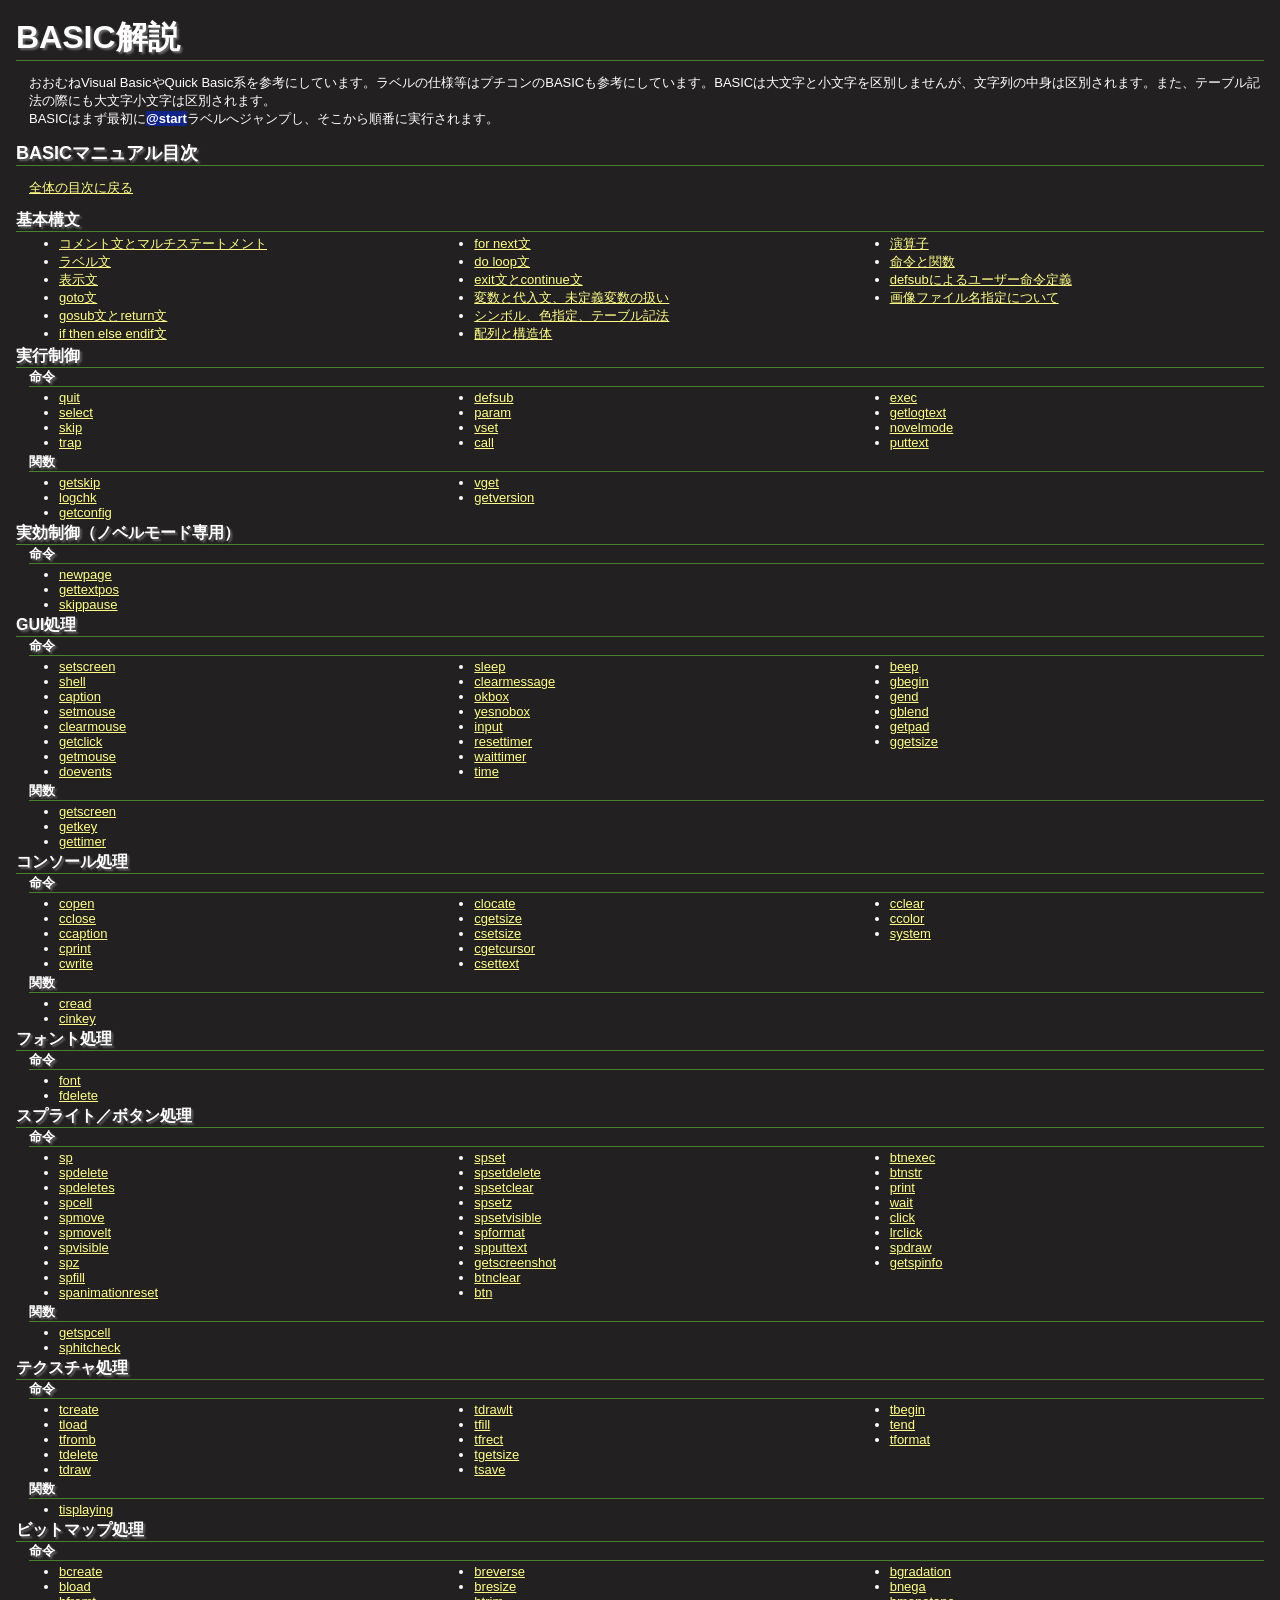
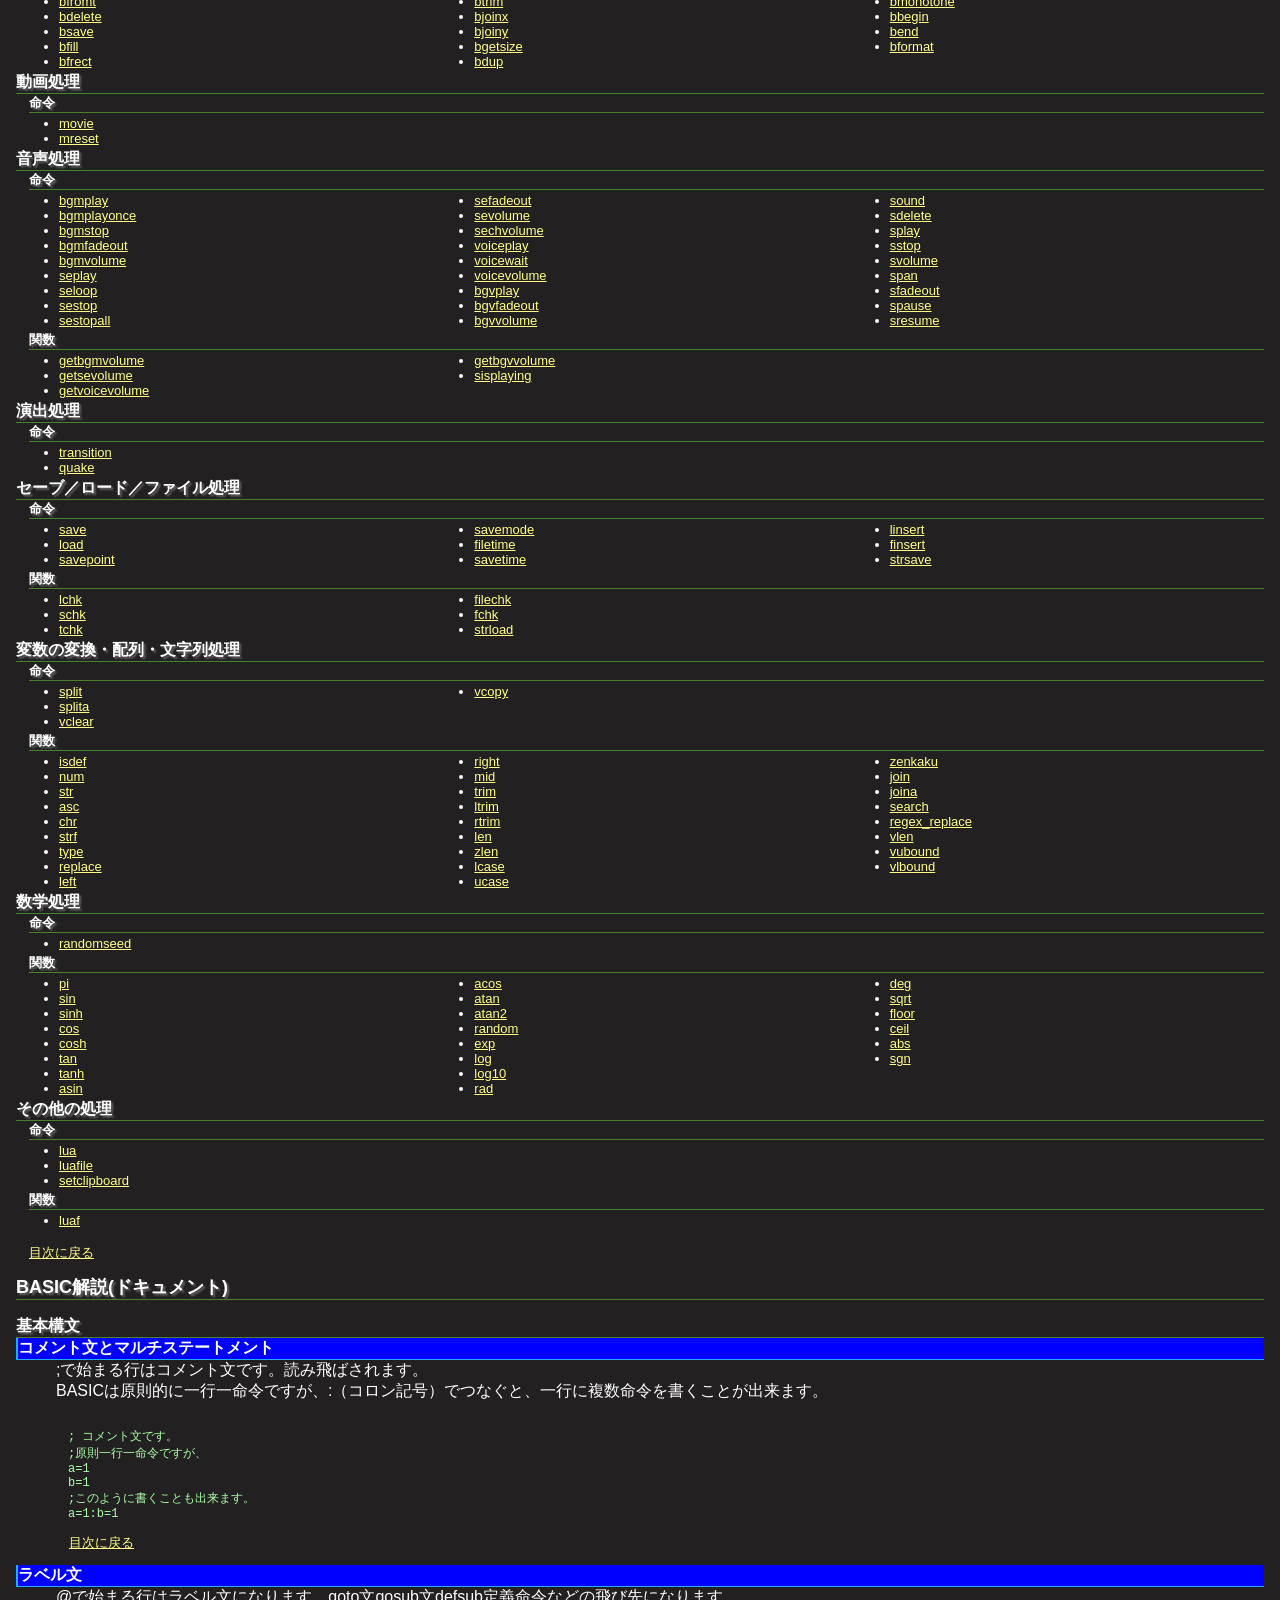
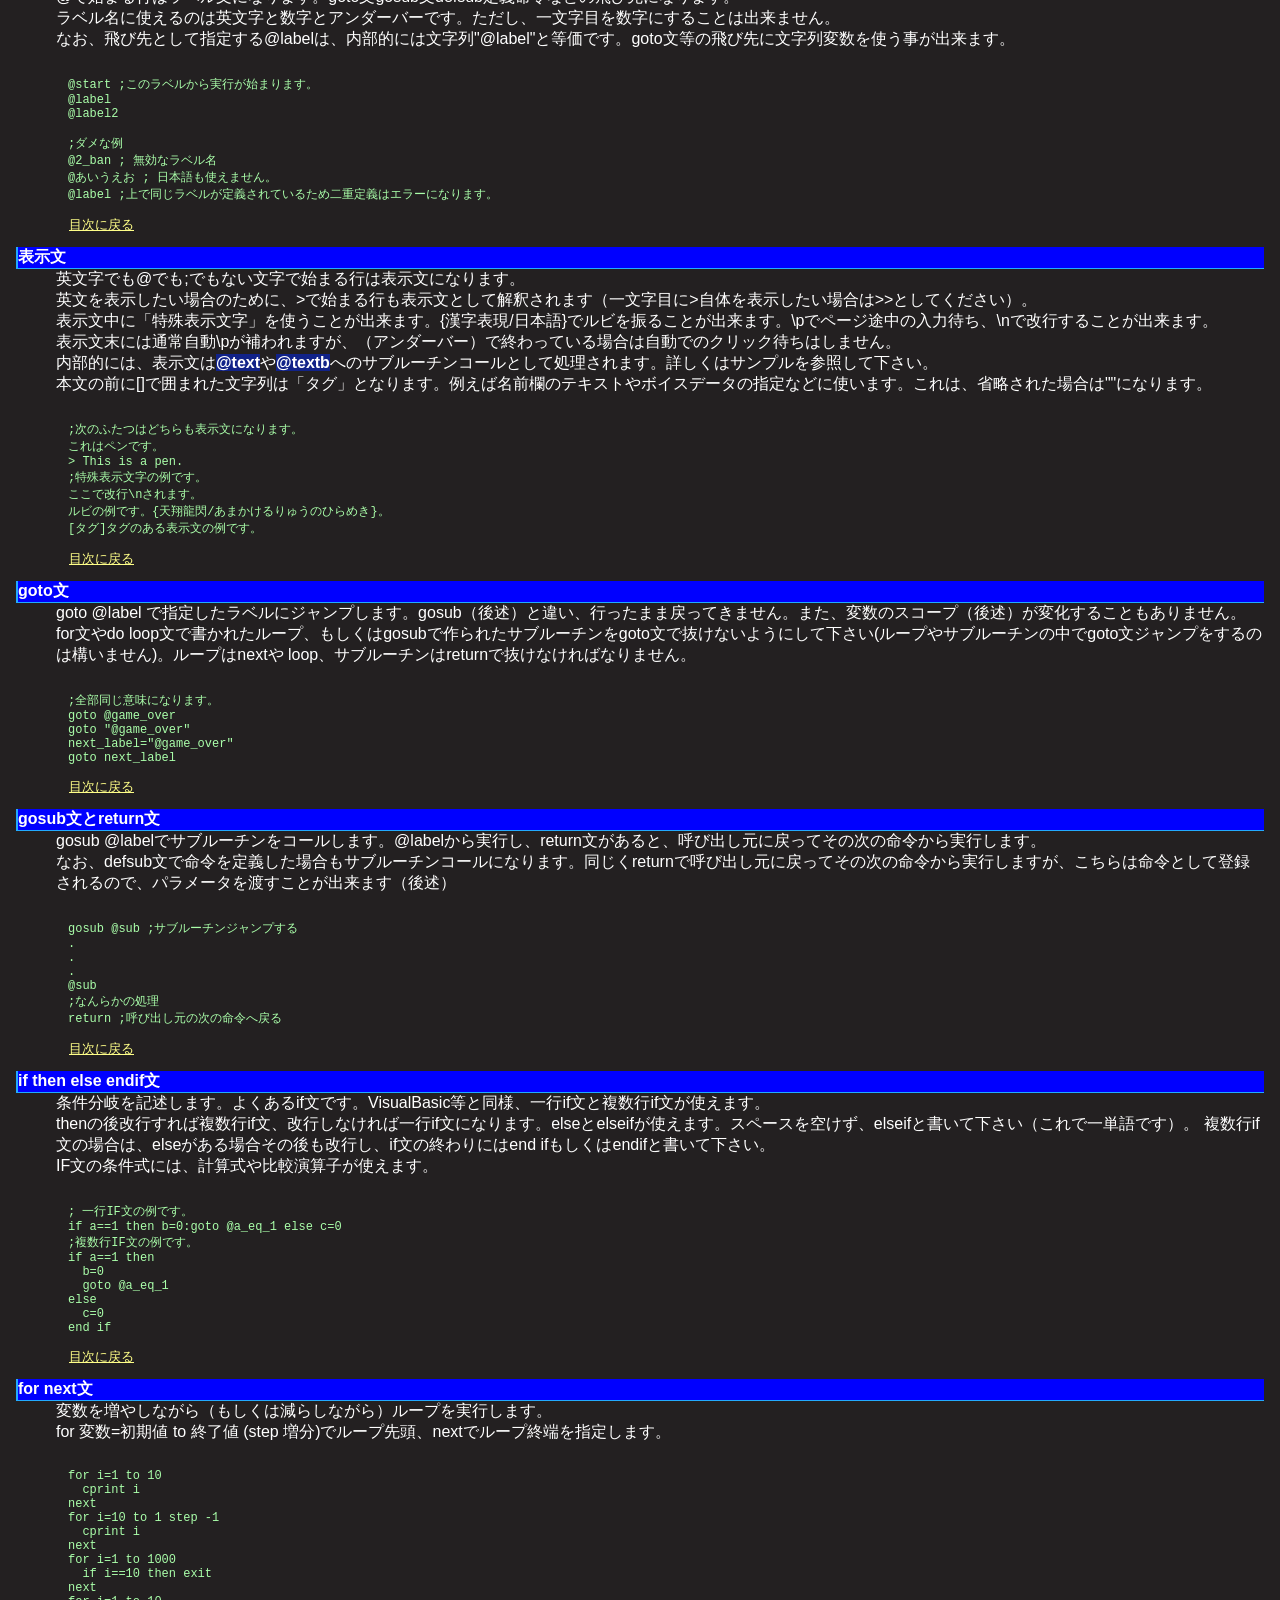
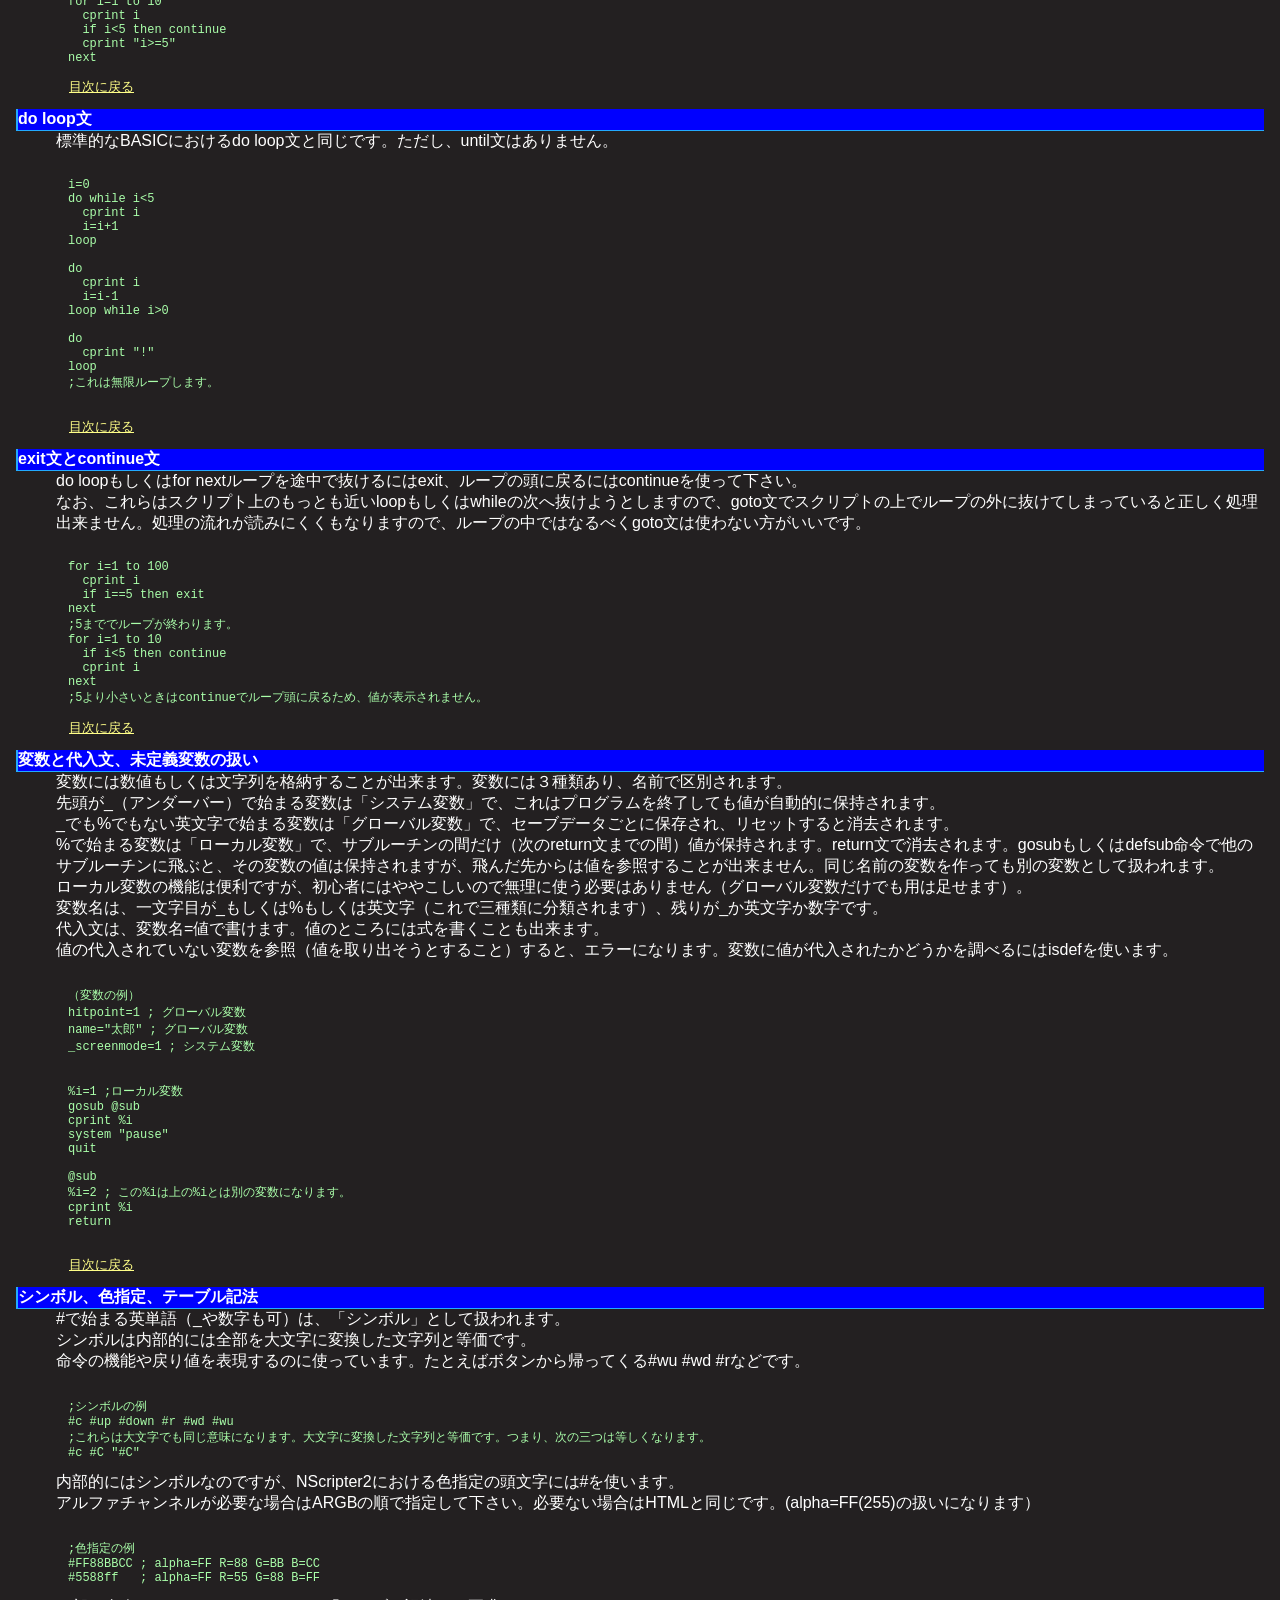
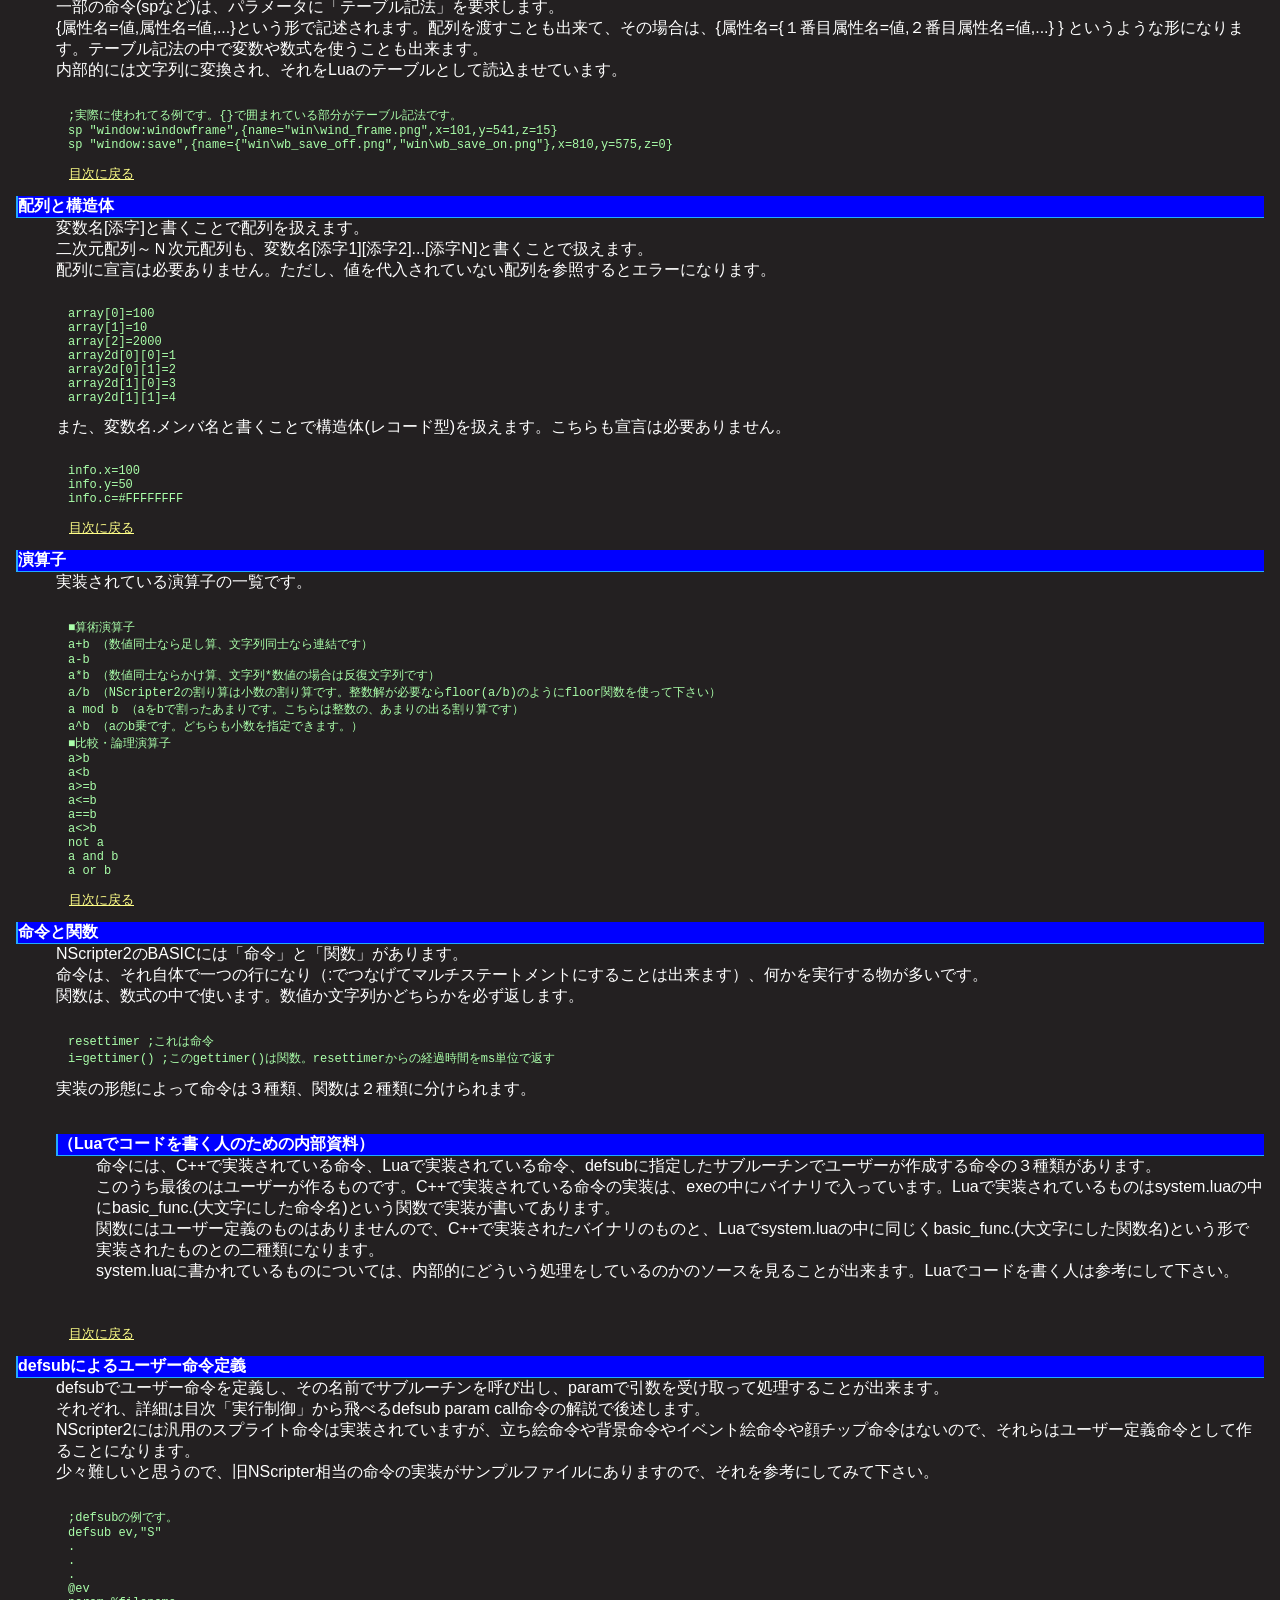
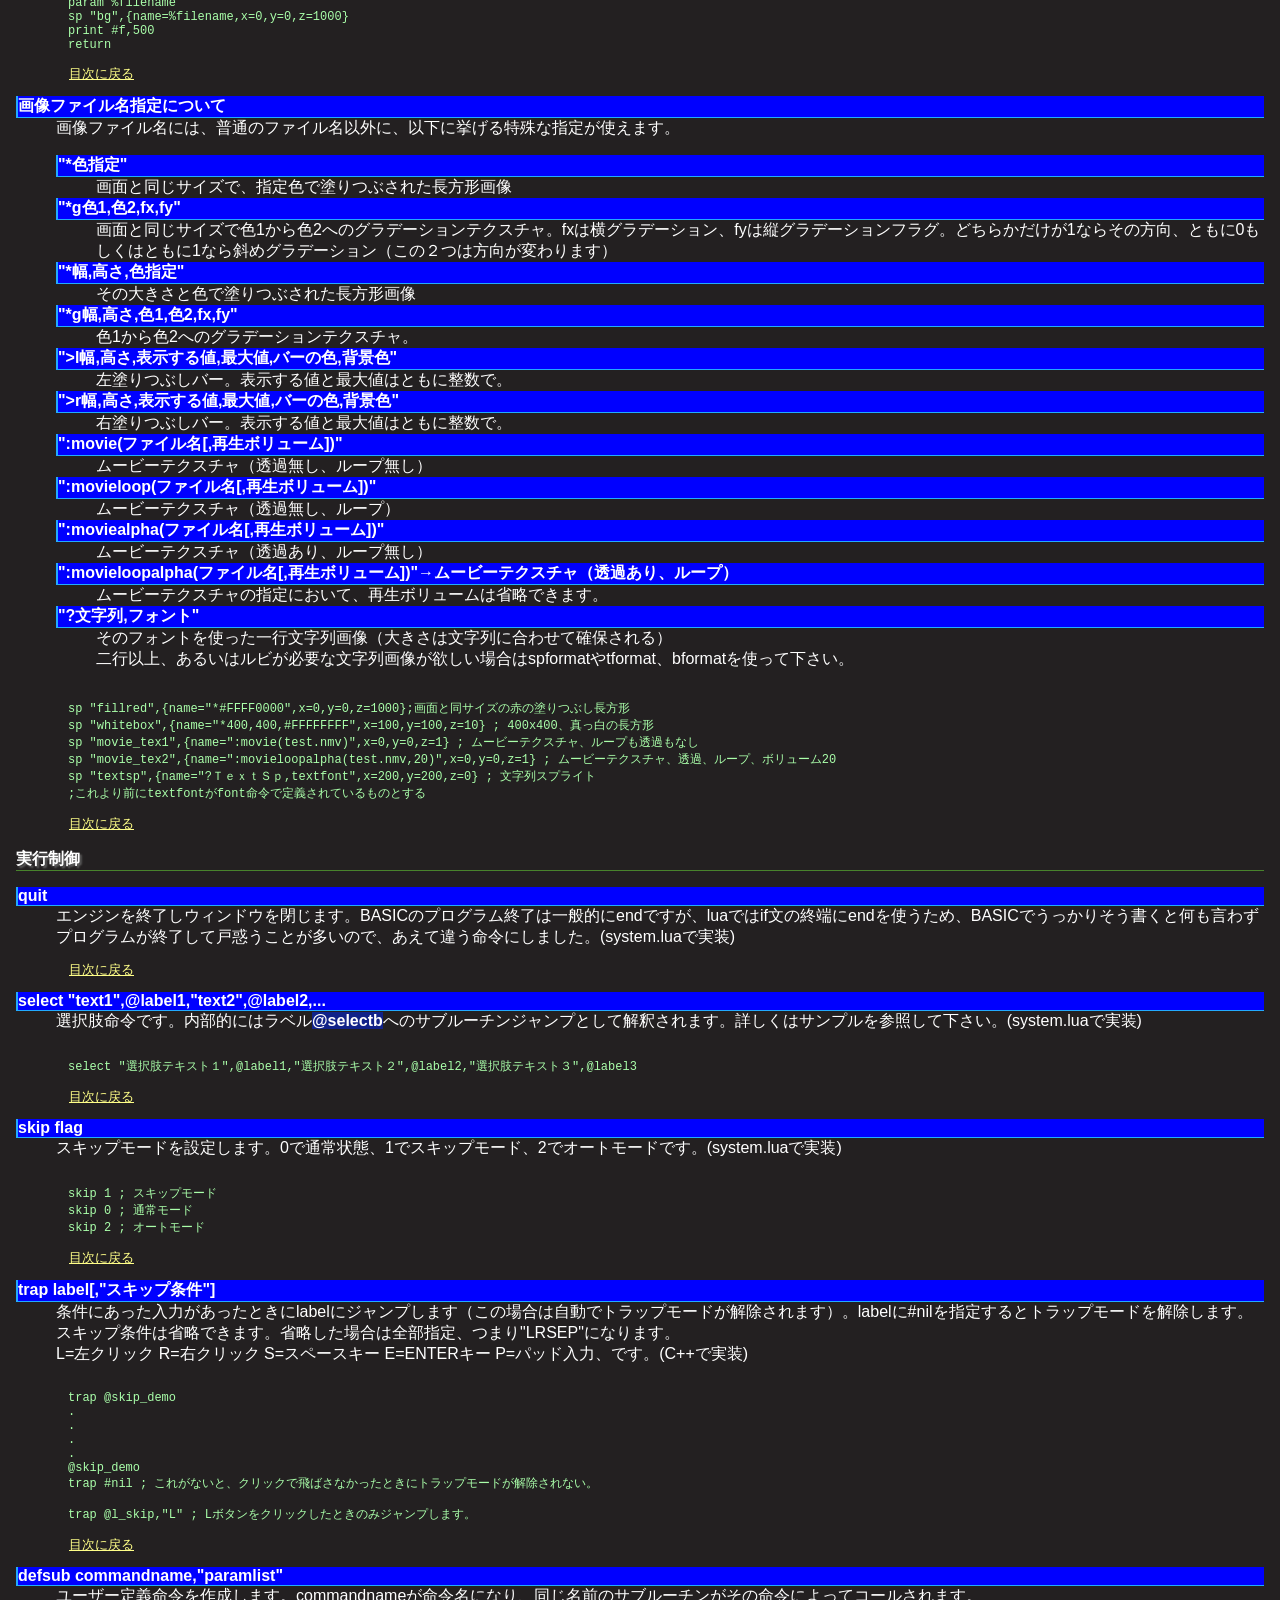
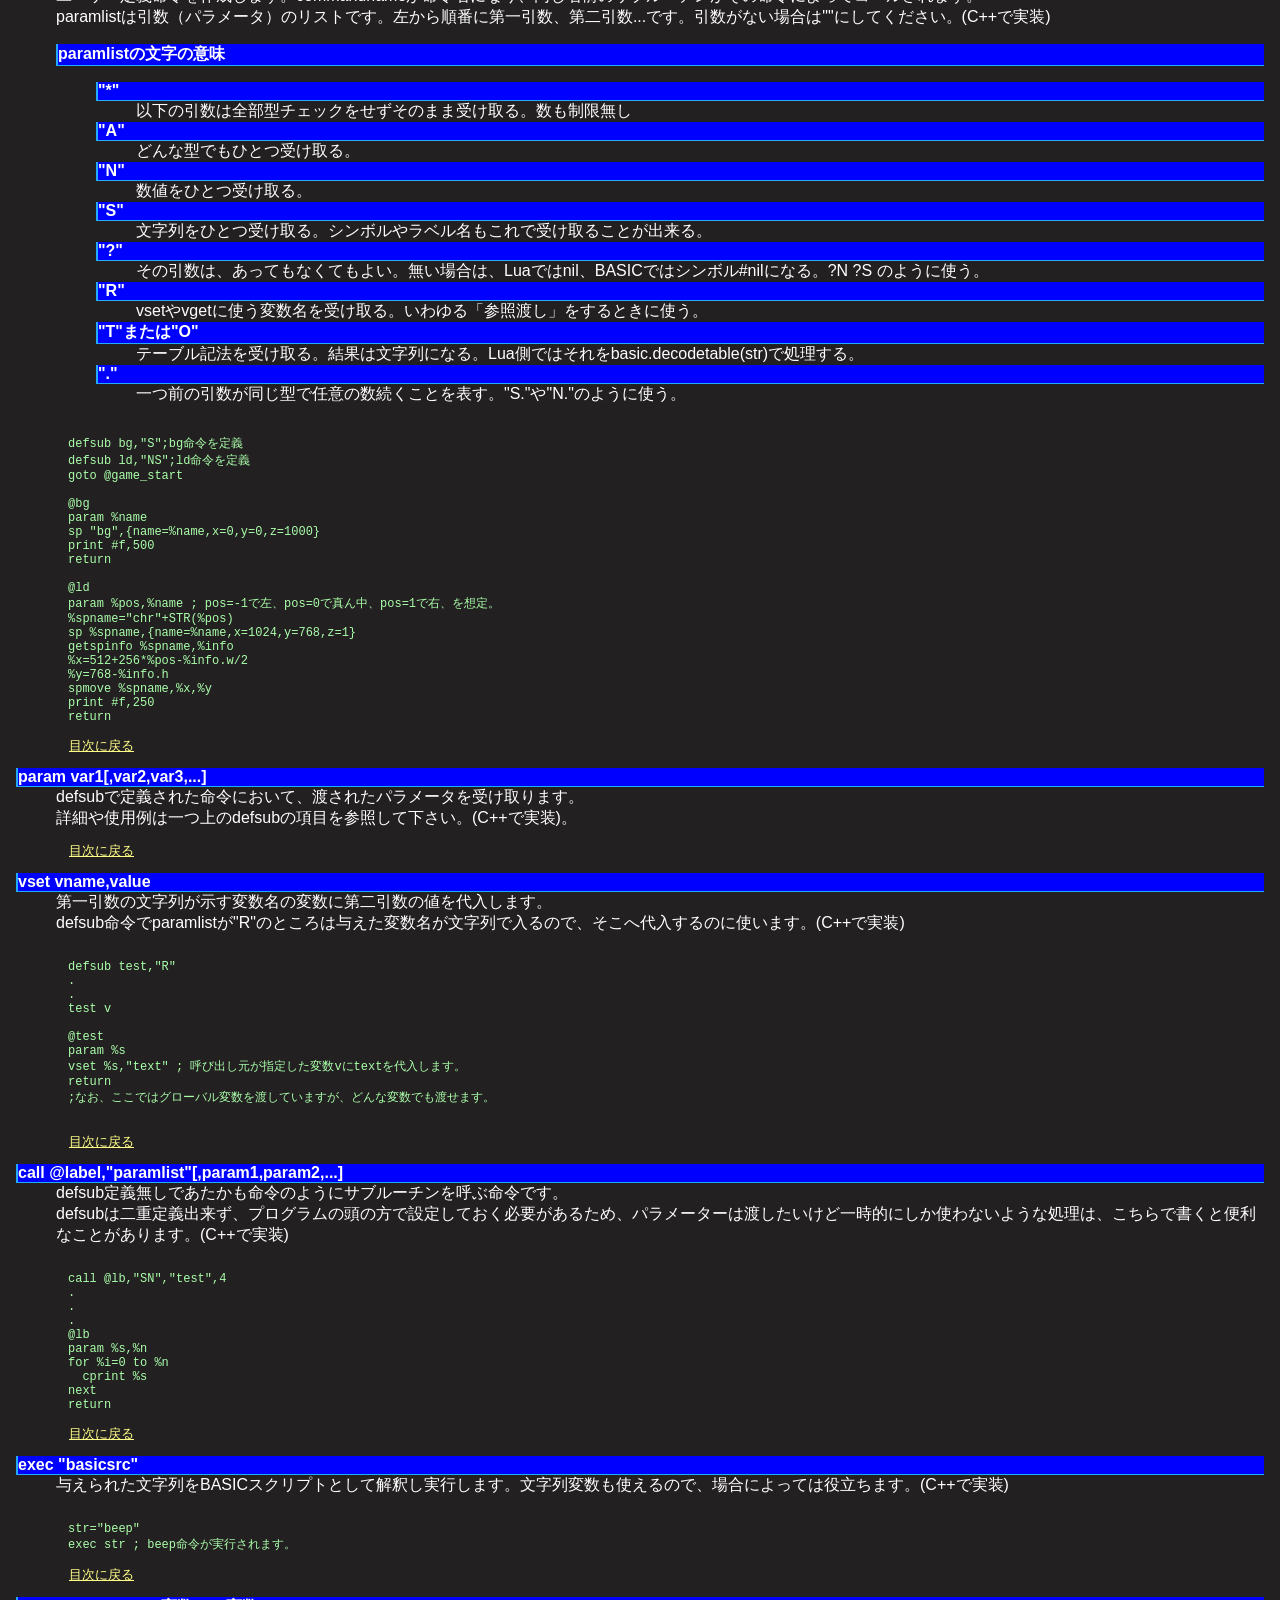
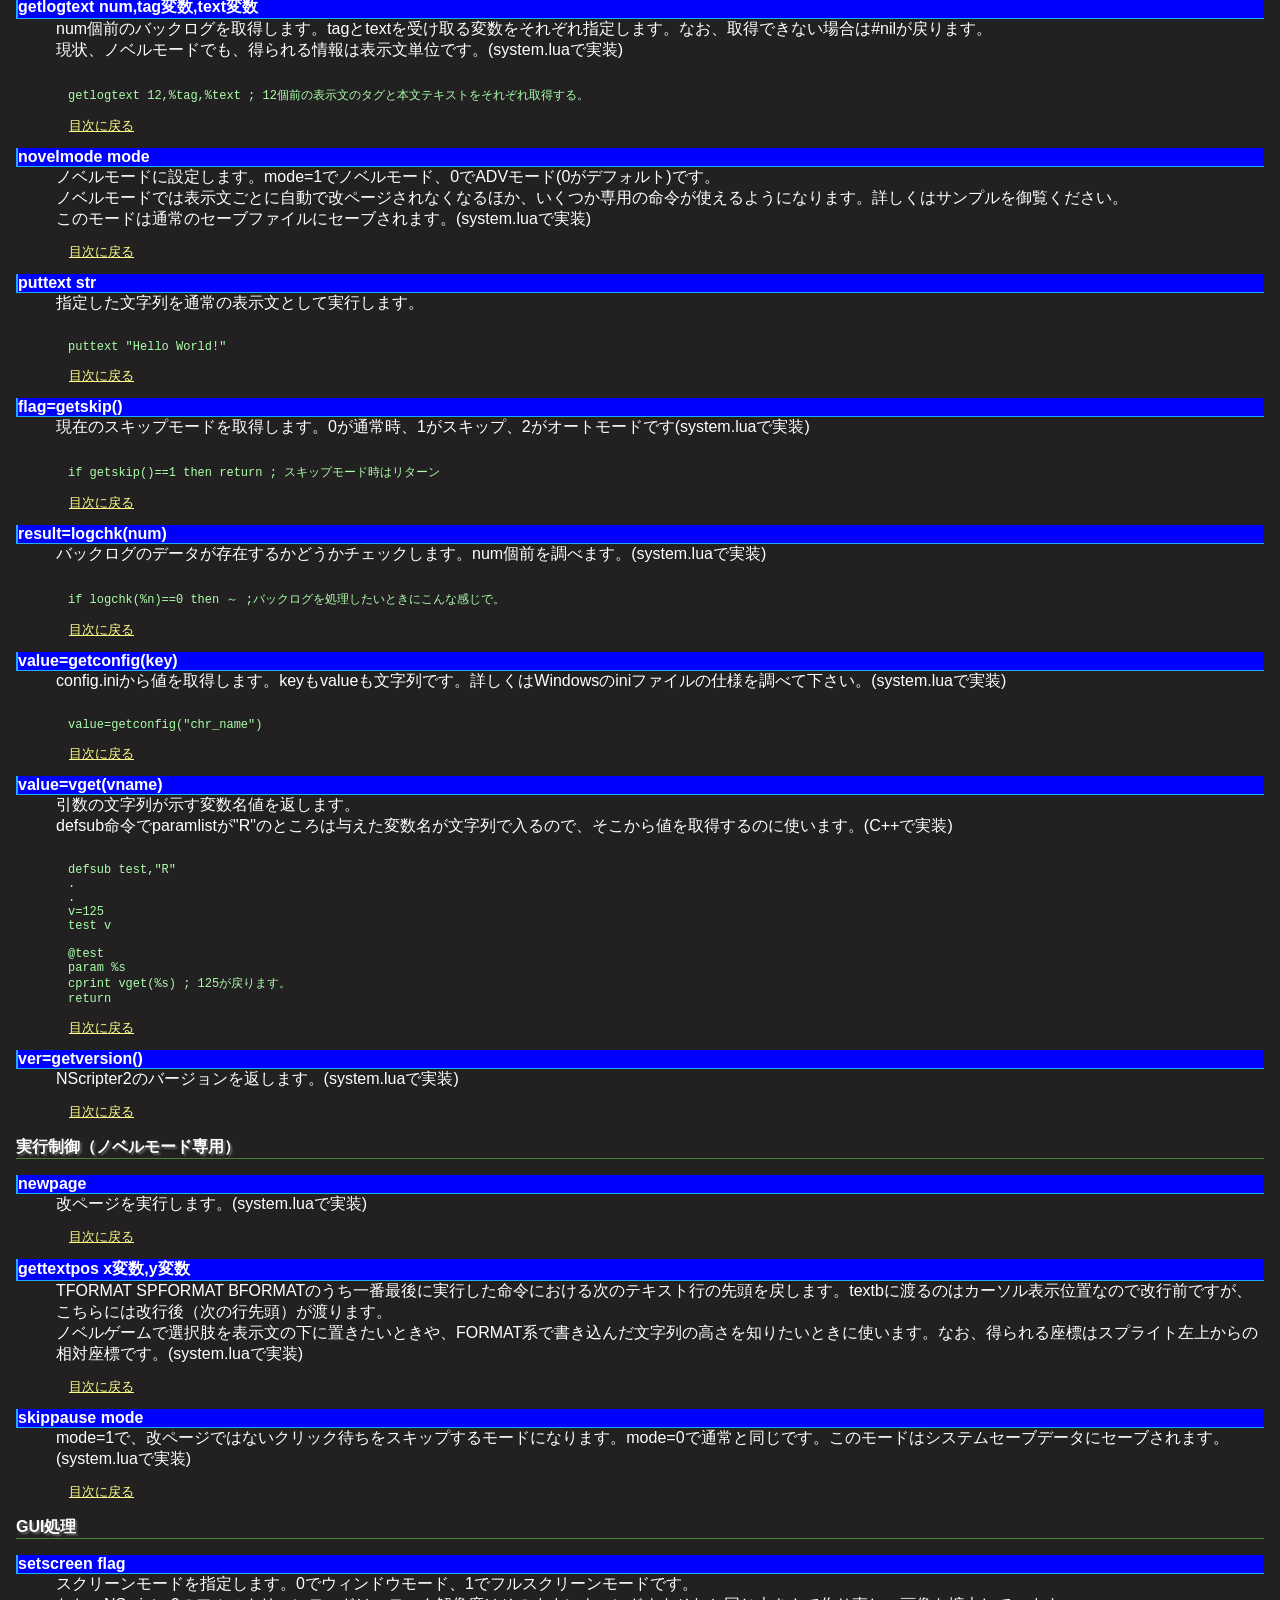
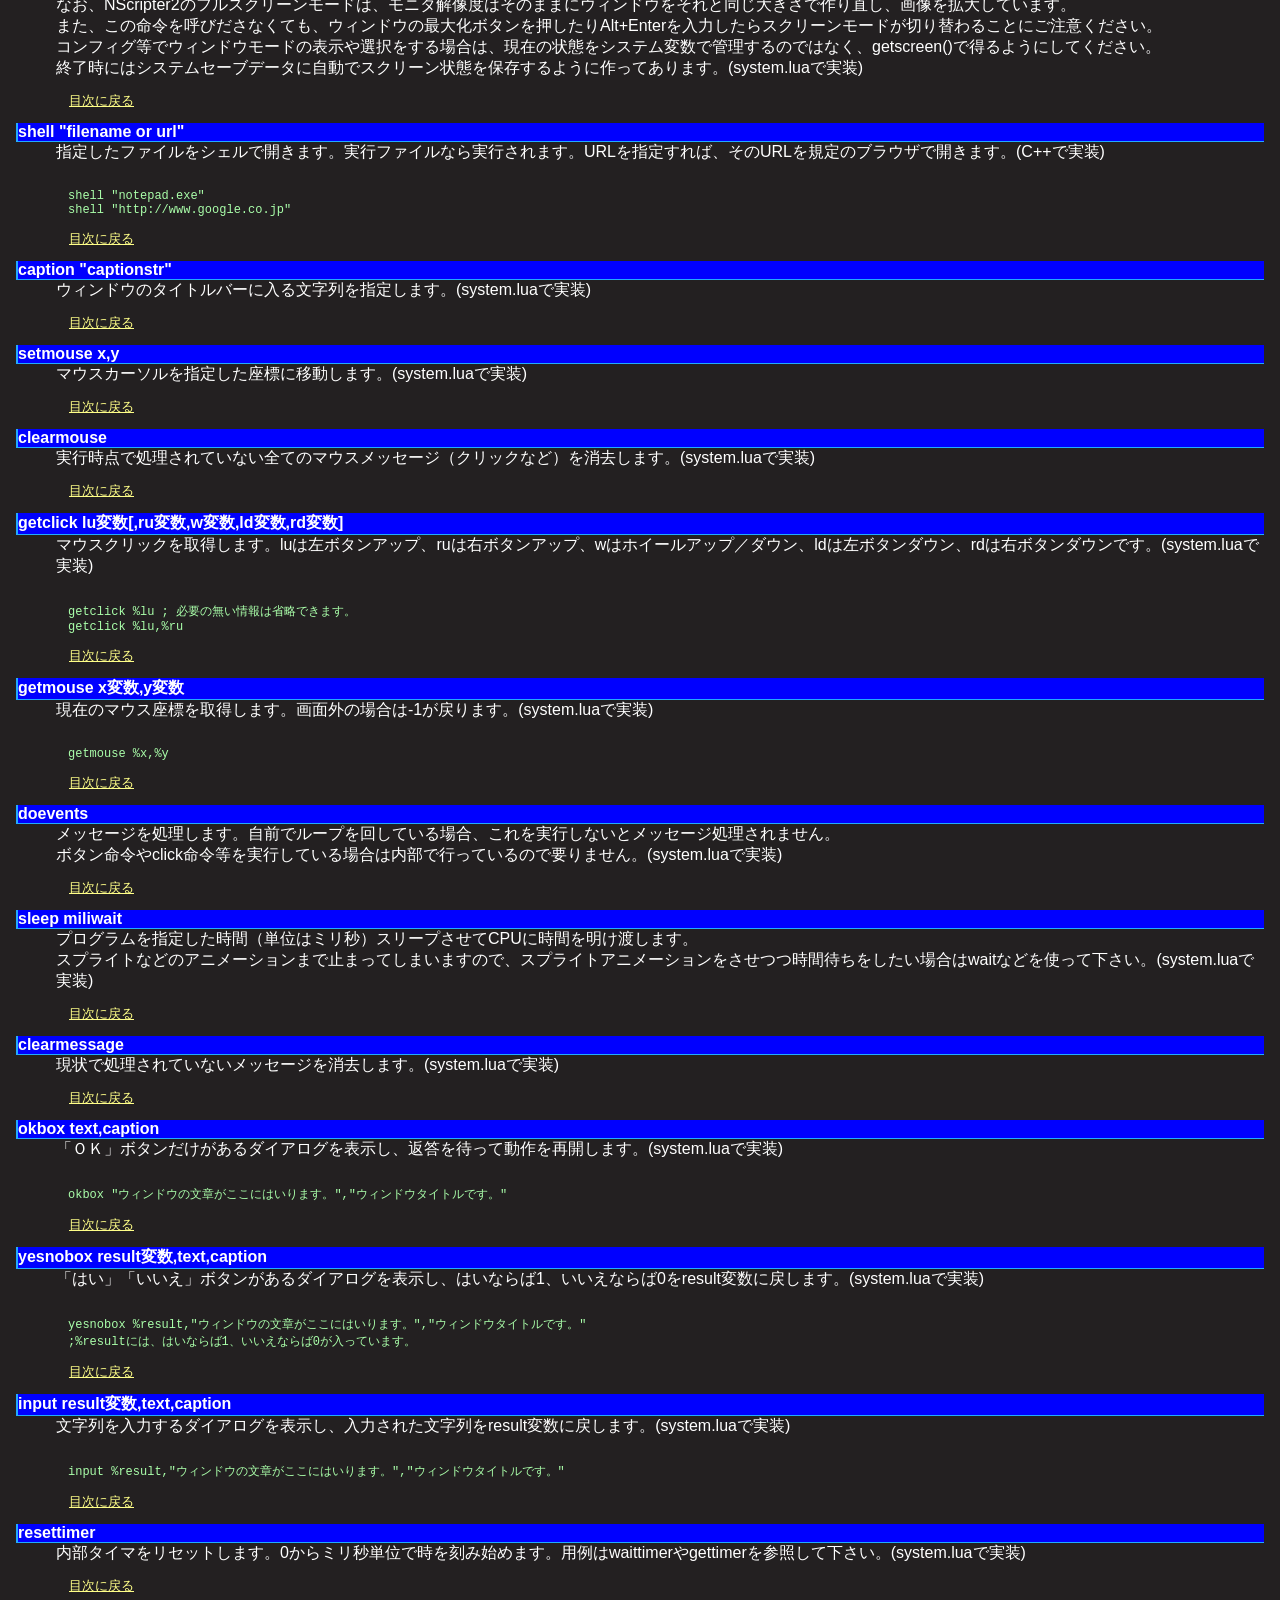
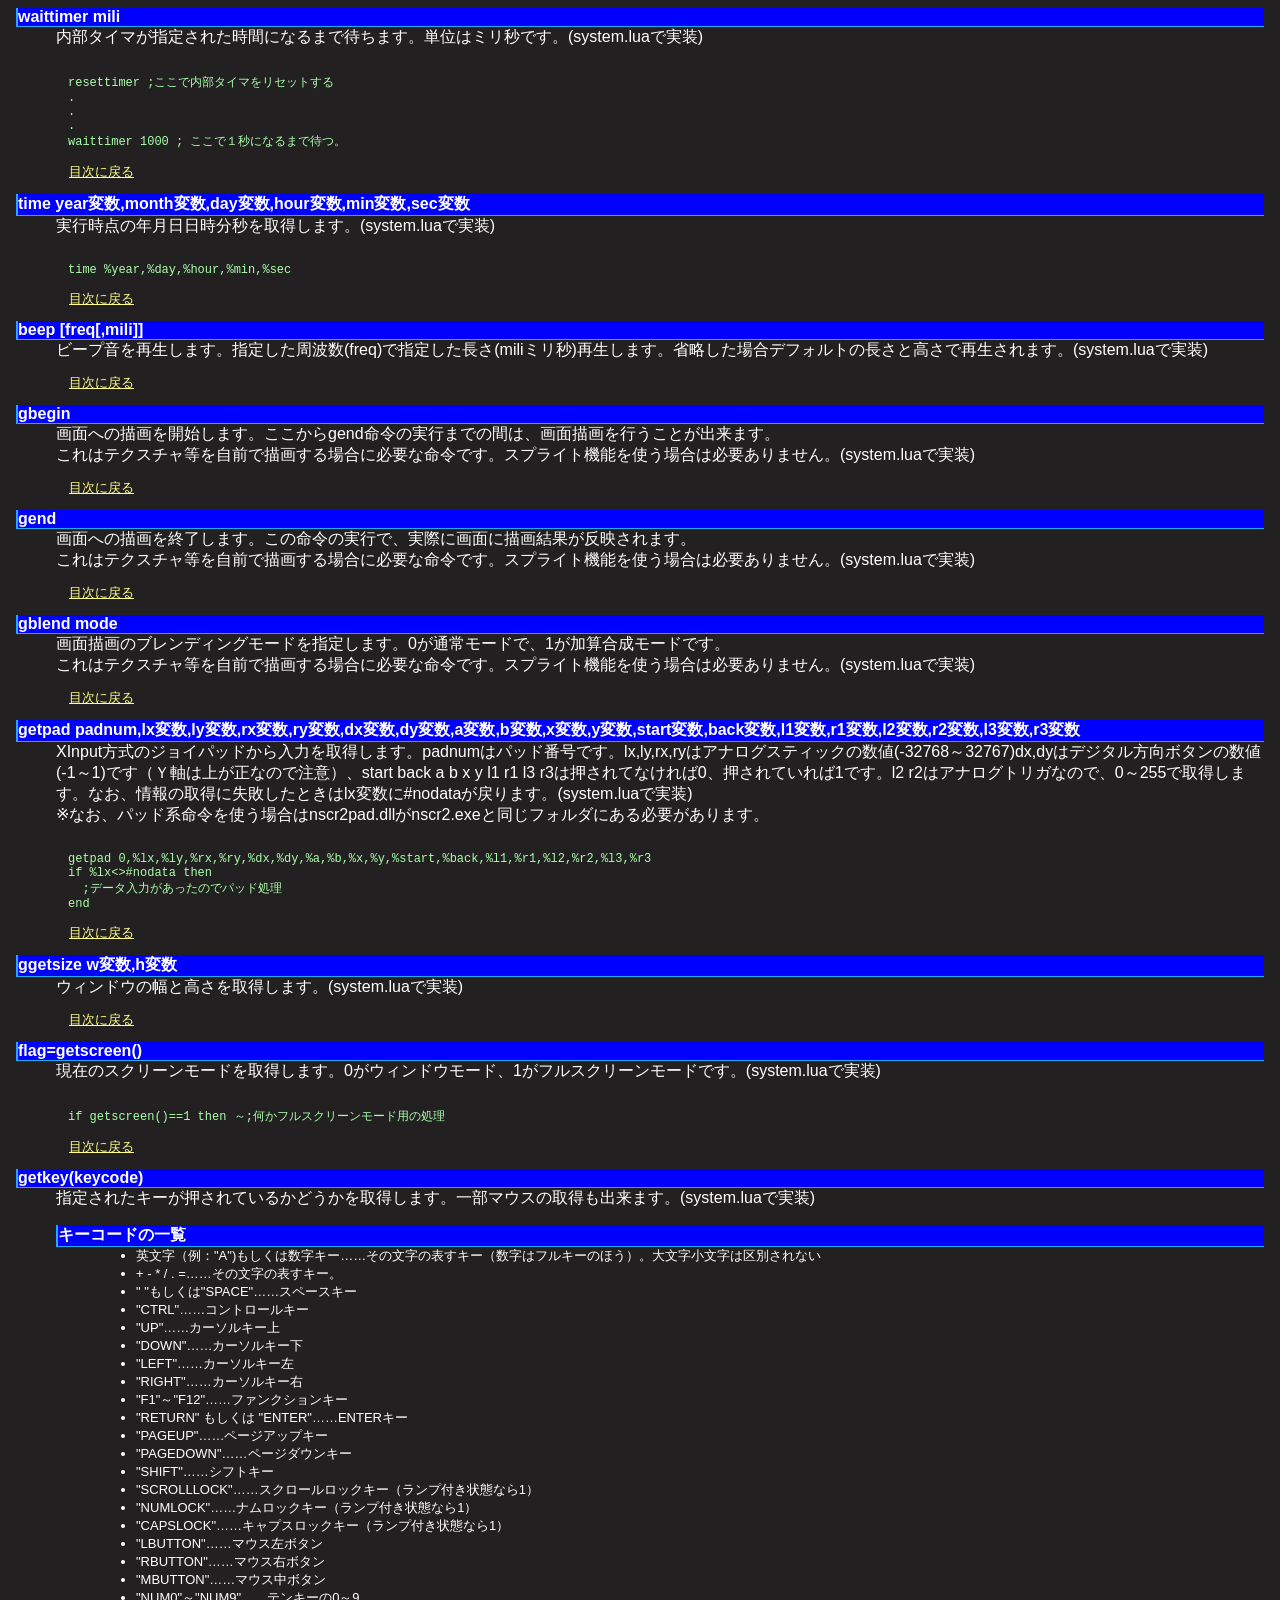
==== commit 0e9d2bb9: "文字列を表示文として実行するBASIC命令PUTTEXTを追加" ====
--- a/マニュアル/basic.html
+++ b/マニュアル/basic.html
@@ -65,6 +65,7 @@
 <li><A HREF="#c01_09">exec</A>
 <li><A HREF="#c01_10">getlogtext</A>
 <li><A HREF="#c01_11">novelmode</A>
+<li><A HREF="#c01_12">puttext</A>
 </ul>
 </table>
 <h4>関数</h4>
@@ -1079,6 +1080,13 @@
 <dd>ノベルモードに設定します。mode=1でノベルモード、0でADVモード(0がデフォルト)です。<br>
 ノベルモードでは表示文ごとに自動で改ページされなくなるほか、いくつか専用の命令が使えるようになります。詳しくはサンプルを御覧ください。<br>
 このモードは通常のセーブファイルにセーブされます。(system.luaで実装)<br>
+<p><a href="#top01">目次に戻る</a></p>
+<A name="c01_12"></A>
+<dt>puttext str
+<dd>指定した文字列を通常の表示文として実行します。
+<pre><code>
+puttext "Hello World!"
+</code></pre>
 <p><a href="#top01">目次に戻る</a></p>
 <A name="f01_01"></A>
 <dt>flag=getskip()
